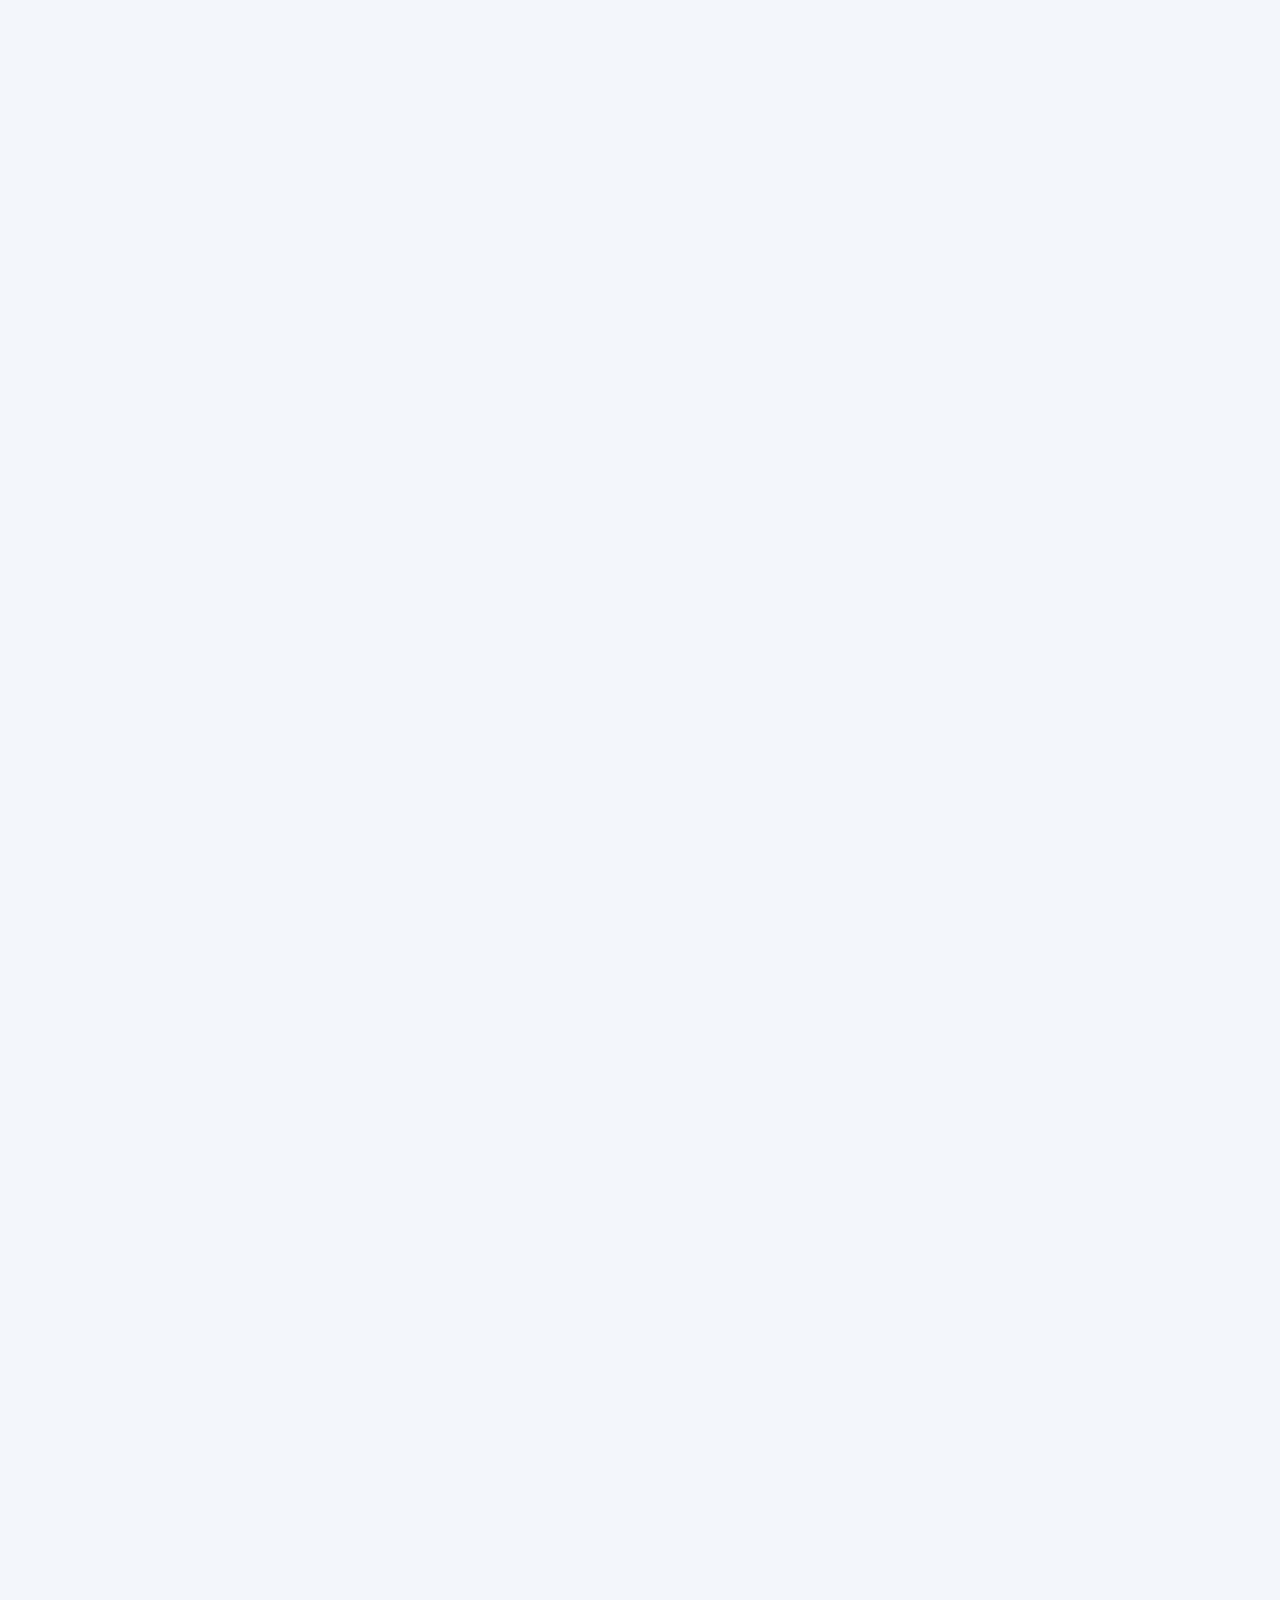
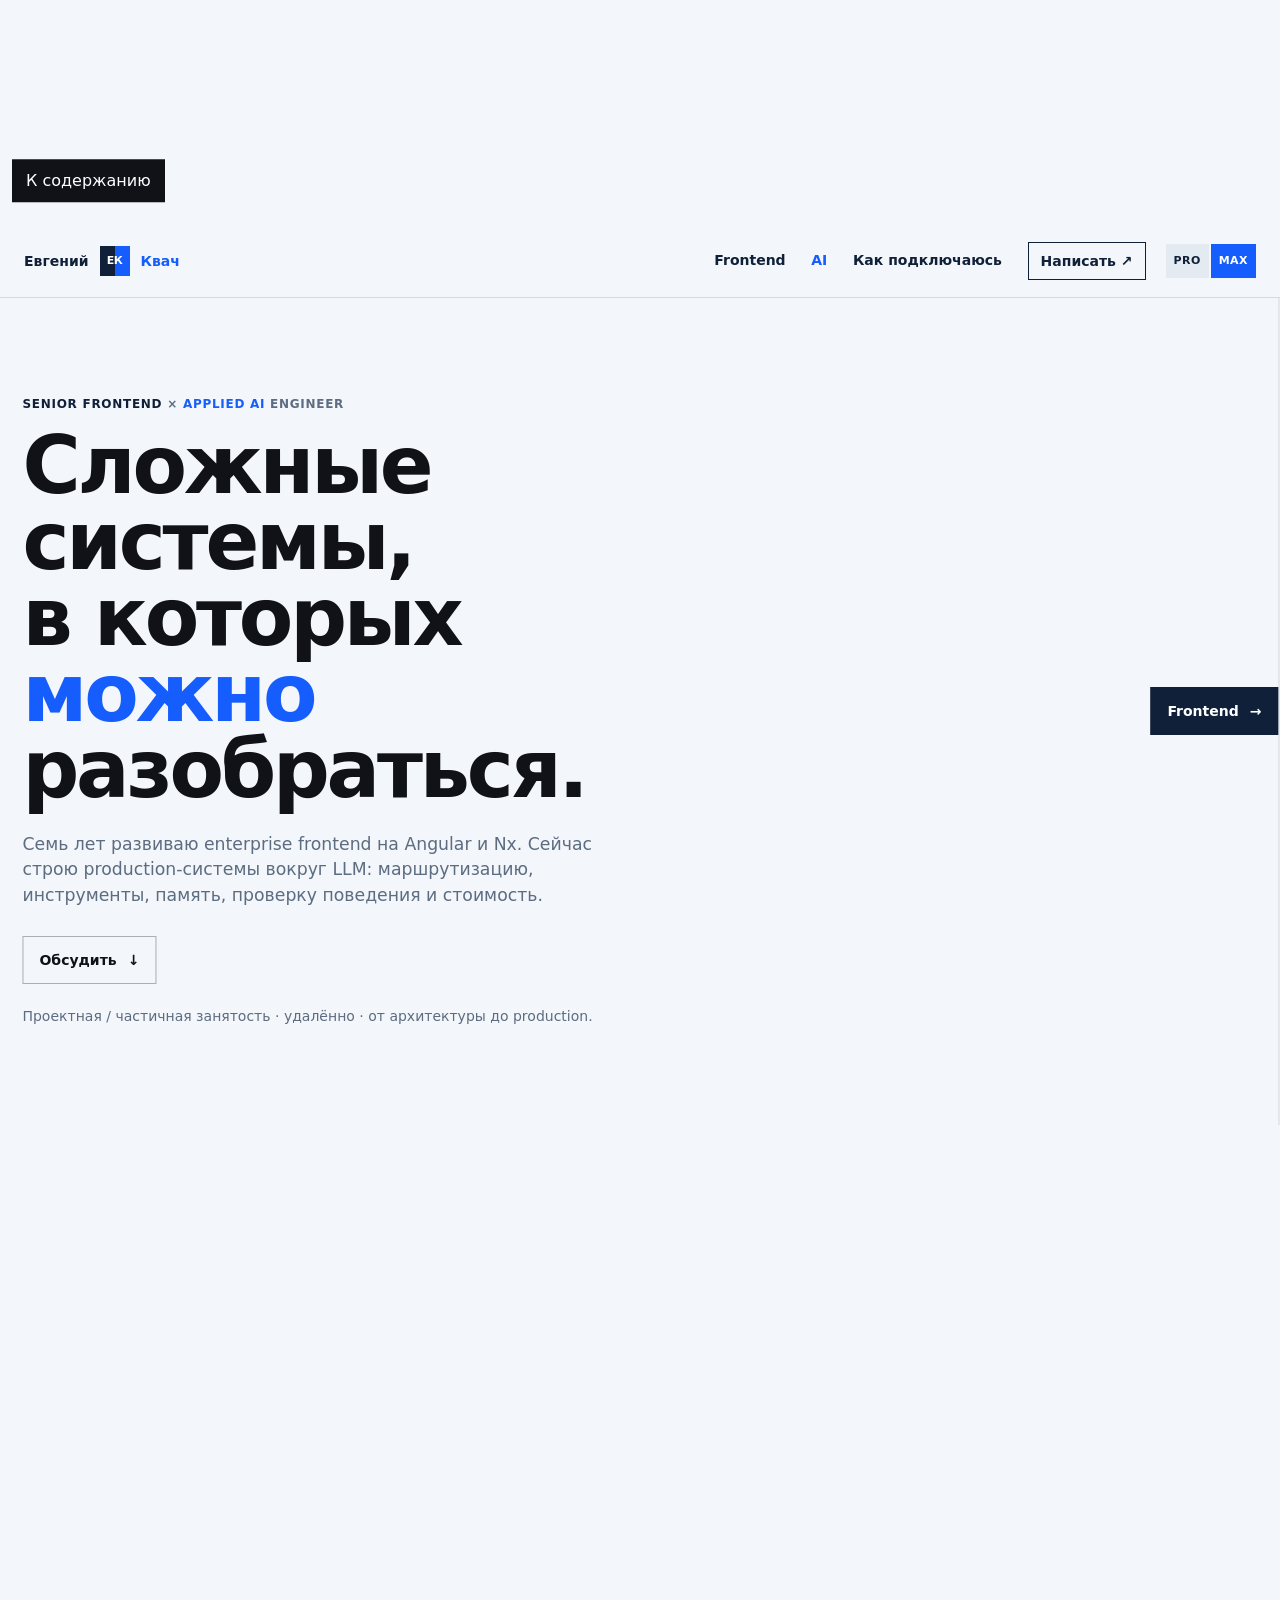
==== src/index.html @ 1b1296f4 "feat: loop evidence scroll continuously" ====
<!doctype html>
<html lang="ru">
  <head>
    <meta charset="utf-8" />
    <meta name="viewport" content="width=device-width, initial-scale=1" />
    <meta
      name="description"
      content="Евгений Квач · Senior Frontend × Applied AI Engineer. Сложные системы от архитектуры до production."
    />
    <title>Евгений Квач · Senior Frontend × Applied AI Engineer</title>
    <link rel="canonical" href="https://eugenekvach.ru/" />
    <link rel="icon" href="./assets/favicon.svg" type="image/svg+xml" />
    <meta property="og:type" content="website" />
    <meta property="og:locale" content="ru_RU" />
    <meta property="og:url" content="https://eugenekvach.ru/" />
    <meta property="og:title" content="Евгений Квач · Senior Frontend × Applied AI Engineer" />
    <meta property="og:description" content="Сложные системы от архитектуры до production." />
    <meta property="og:image" content="https://eugenekvach.ru/assets/og.jpg" />
    <meta property="og:image:width" content="1200" />
    <meta property="og:image:height" content="630" />
    <meta property="og:image:alt" content="Евгений Квач · Senior Frontend × Applied AI Engineer" />
    <meta name="twitter:card" content="summary_large_image" />
    <link rel="stylesheet" href="./styles.css?v=374b3c60e534" />
    <link rel="stylesheet" href="./evidence.css?v=095c9b9602f4" />
    <script type="application/ld+json">
      {
        "@context": "https://schema.org",
        "@type": "Person",
        "name": "Евгений Квач",
        "alternateName": "Eugene Kvach",
        "url": "https://eugenekvach.ru/",
        "email": "mailto:evpavl@bk.ru",
        "jobTitle": "Senior Frontend × Applied AI Engineer",
        "description": "Product engineer: enterprise-фронтенд на Angular/Nx и production-системы вокруг LLM.",
        "knowsAbout": ["Frontend Engineering", "Angular", "Nx", "TypeScript", "Applied AI", "LLM", "AI agents", "Software architecture"],
        "sameAs": ["https://t.me/euhoo"]
      }
    </script>
  </head>
  <body class="evidence-page">
    <a class="skip-link" href="#content">К содержанию</a>

    <header class="concept-header">
      <div class="concept-frame concept-header__inner">
        <div class="concept-brand" role="group" aria-label="Евгений Квач">
          <button class="concept-brand__name" type="button" data-density="min" aria-pressed="false">Евгений</button>
          <a class="concept-brand__mark" href="#content" aria-label="Евгений Квач, начало страницы">ЕК</a>
          <button class="concept-brand__surname" type="button" data-density="max" aria-pressed="true">Квач</button>
        </div>
        <div class="evidence-header-tools">
          <nav class="concept-nav evidence-nav" aria-label="Навигация по разделам">
            <a href="#frontend">Frontend</a>
            <a href="#ai">AI</a>
            <a href="#engagement">Как подключаюсь</a>
            <a class="concept-nav__contact" href="https://t.me/euhoo">Написать ↗</a>
          </nav>
          <div class="evidence-density" role="group" aria-label="Режим просмотра">
            <button type="button" data-density="min" aria-pressed="false">PRO</button>
            <button type="button" data-density="max" aria-pressed="true">MAX</button>
          </div>
        </div>
      </div>
    </header>

    <main id="content" tabindex="-1">
      <div class="evidence-scroll-story">
        <div class="evidence-story-snaps" aria-hidden="true"></div>

        <div class="evidence-scroll-story__sticky">
          <div class="evidence-scroll-story__track">
            <section class="evidence-screen evidence-story-panel evidence-story-panel--hero" aria-labelledby="evidence-title">
              <div class="concept-frame evidence-hero">
                <div class="evidence-hero__copy">
                  <p class="concept-kicker"><span class="evidence-tone--frontend">Senior Frontend</span> × <span class="evidence-tone--ai">Applied AI</span> Engineer</p>
                  <h1 id="evidence-title">Сложные системы, в которых <span class="evidence-word--ai">можно</span> разобраться.</h1>
                  <p class="evidence-hero__lead">Семь лет развиваю enterprise frontend на Angular и Nx. Сейчас строю production-системы вокруг LLM: маршрутизацию, инструменты, память, проверку поведения и стоимость.</p>
                  <p class="evidence-hero__min-only">Frontend · AI · от идеи до production.</p>
                  <div class="evidence-screen-actions" aria-label="Переходы и контакт">
                    <a class="concept-button evidence-action evidence-action--frontend" href="#frontend">Frontend <span aria-hidden="true">→</span></a>
                    <a class="concept-button evidence-action evidence-action--line" href="#engagement">Обсудить <span aria-hidden="true">↓</span></a>
                    <a class="concept-button evidence-action evidence-action--line evidence-min-resume" href="./assets/resumes/eugene-kvach-engineer-resume.pdf" download>Резюме <span aria-hidden="true">↓</span></a>
                  </div>
                  <p class="evidence-hero__note">Проектная / частичная занятость · удалённо · от архитектуры до production.</p>
                  <div class="evidence-min-connect" aria-label="Как подключаюсь">
                    <p>Сначала разбираюсь, что действительно нужно. Бэкграунд продаж помогает докопаться до причины, а инженерная практика превращает её в работающий план.</p>
                    <ul>
                      <li><strong>Аудит</strong><span>причина, приоритеты, путь исправления</span></li>
                      <li><strong>Frontend</strong><span>платформа, процессы, миграции</span></li>
                      <li><strong>AI</strong><span>сценарий, система, quality loop</span></li>
                    </ul>
                  </div>
                </div>
              </div>
            </section>

            <section class="evidence-screen evidence-panel evidence-panel--frontend" id="frontend" aria-labelledby="frontend-title">
              <a class="concept-button evidence-scene-nav evidence-scene-nav--back evidence-scene-nav--frontend" href="#content" aria-label="К началу страницы"><span aria-hidden="true">←</span></a>
              <div class="evidence-panel__inner">
                <div class="evidence-panel__copy">
                  <p class="concept-kicker">Frontend</p>
                  <h2 id="frontend-title">Frontend, который выдерживает рост продукта.</h2>
                  <p>Angular/Nx-платформа, сложные процессы и миграции с ясными границами и без остановки разработки.</p>
                  <div class="evidence-screen-actions" aria-label="Frontend-переходы">
                    <button class="concept-button evidence-action evidence-action--line" type="button" data-open-detail="frontend-detail" aria-haspopup="dialog">Подробнее <span aria-hidden="true">→</span></button>
                    <a class="concept-button evidence-action evidence-action--line" href="./assets/resumes/eugene-kvach-senior-frontend-engineer.pdf" target="_blank" rel="noopener">Резюме · PDF <span aria-hidden="true">↗</span></a>
                    <a class="concept-button evidence-action evidence-action--line" href="https://hh.ru/resume/c256ba2fff10d82faf0039ed1f62546f367876?hhtmFrom=applicant_profile" target="_blank" rel="noopener">Резюме · hh.ru <span aria-hidden="true">↗</span></a>
                    <a class="concept-button evidence-action evidence-action--ai" href="#ai">AI <span aria-hidden="true">→</span></a>
                  </div>
                </div>

                <aside class="evidence-proof-rail evidence-proof-rail--frontend" aria-label="Доказательства frontend-практики">
                  <figure class="evidence-proof-portrait">
                    <img src="./assets/eugene-kvach.jpg" width="959" height="1280" alt="Евгений Квач" />
                    <figcaption>Frontend</figcaption>
                  </figure>
                  <ol class="evidence-proof-facts">
                    <li><span>Опыт</span><strong>7+ лет</strong><small>TypeScript / Angular</small></li>
                    <li><span>Платформа</span><strong>4 приложения</strong><small>+ shared UI-библиотека</small></li>
                  </ol>
                </aside>
              </div>
            </section>

            <section class="evidence-screen evidence-panel evidence-panel--ai" id="ai" aria-labelledby="ai-title">
              <a class="concept-button evidence-scene-nav evidence-scene-nav--back evidence-scene-nav--ai" href="#frontend" aria-label="К разделу Frontend"><span aria-hidden="true">←</span></a>
              <div class="evidence-panel__inner">
                <div class="evidence-panel__copy">
                  <p class="concept-kicker">Applied AI</p>
                  <h2 id="ai-title">AI-функция: система вокруг модели.</h2>
                  <p>Routing, агенты, tools, память, evals и экономика LLM-фичи вместе с интерфейсом и эксплуатацией.</p>
                  <div class="evidence-screen-actions" aria-label="AI-переходы">
                    <button class="concept-button evidence-action evidence-action--line" type="button" data-open-detail="jarwis-detail" aria-haspopup="dialog">Подробнее <span aria-hidden="true">→</span></button>
                    <a class="concept-button evidence-action evidence-action--line" href="./assets/resumes/eugene-kvach-ai-engineer.pdf" target="_blank" rel="noopener">Резюме · PDF <span aria-hidden="true">↗</span></a>
                    <a class="concept-button evidence-action evidence-action--line" href="https://hh.ru/resume/bbcb4809ff10d845c70039ed1f307a305a5570?hhtmFrom=applicant_profile" target="_blank" rel="noopener">Резюме · hh.ru <span aria-hidden="true">↗</span></a>
                  </div>
                  <a class="concept-button evidence-action evidence-action--frontend evidence-action--engagement" href="#engagement">Как подключаюсь <span aria-hidden="true">↓</span></a>
                </div>

                <aside class="evidence-proof-rail evidence-proof-rail--ai" aria-label="Доказательства AI-практики">
                  <ol class="evidence-proof-facts">
                    <li><span>Fast-path</span><strong>~31 мс</strong><small>без LLM</small></li>
                    <li><span>Cache hit</span><strong>36 → 50%</strong><small>около −22% input cost</small></li>
                    <li><span>Качество</span><strong>2454</strong><small>теста в 277 suites</small></li>
                  </ol>
                  <figure class="evidence-proof-portrait">
                    <img src="./assets/eugene-kvach.jpg" width="959" height="1280" alt="" />
                    <figcaption>Applied AI</figcaption>
                  </figure>
                </aside>
              </div>
            </section>

            <section class="evidence-screen evidence-engagement" id="engagement" aria-labelledby="engagement-title">
              <a class="concept-button evidence-scene-nav evidence-scene-nav--up" href="#content" aria-label="К началу страницы"><span class="evidence-scene-nav__icon" aria-hidden="true">↑</span><span class="evidence-scene-nav__label" aria-hidden="true">Content</span></a>
              <div class="concept-frame evidence-engagement__inner">
                <div>
                  <p class="concept-kicker">Как подключаюсь</p>
                  <h2 id="engagement-title">Одна пара рук — от идеи до прода.</h2>
                </div>
                <div class="evidence-engagement__copy">
                  <p>Сначала разбираюсь, что действительно нужно. Бэкграунд продаж помогает докопаться до причины, а инженерная практика превращает её в работающий план.</p>
                  <ul class="evidence-engagement__services" aria-label="Форматы подключения">
                    <li><strong>Аудит</strong><span>причина, приоритеты, путь исправления</span></li>
                    <li><strong>Frontend</strong><span>платформа, процессы, миграции</span></li>
                    <li><strong>AI</strong><span>сценарий, система, quality loop</span></li>
                  </ul>
                  <div class="evidence-screen-actions">
                    <a class="concept-button evidence-action evidence-action--inverse" href="https://t.me/euhoo">Написать в Telegram ↗</a>
                    <a class="concept-button evidence-action evidence-action--inverse" href="./assets/resumes/eugene-kvach-engineer-resume.pdf" download>Резюме <span aria-hidden="true">↓</span></a>
                  </div>
                  <p class="evidence-engagement__note">Гильдия научила договариваться о качестве на масштабе. Продажи: слушать, копать контекст и делать следующий шаг конкретным. Разработка — инженерному мышлению.</p>
                </div>
              </div>
            </section>
          </div>
        </div>
      </div>
    </main>

    <dialog class="evidence-detail evidence-detail--frontend" id="frontend-detail" aria-labelledby="frontend-detail-title">
      <article class="evidence-detail__sheet">
        <header class="evidence-detail__header">
          <div>
            <p class="concept-kicker">Frontend · подробно</p>
            <h2 id="frontend-detail-title">Одна платформа для четырёх приложений.</h2>
          </div>
          <button class="evidence-detail__close" type="button" data-close-detail aria-label="Закрыть подробности frontend">×</button>
        </header>
        <p class="evidence-detail__lead">Enterprise frontend: система границ, контрактов и повторяемых решений, которая не останавливает продукт при следующем изменении.</p>
        <dl class="evidence-detail__metrics" aria-label="Ключевые факты frontend-практики">
          <div><dt>7+ лет</dt><dd>Angular и Nx</dd></div>
          <div><dt>4</dt><dd>приложения</dd></div>
          <div><dt>8 → 21</dt><dd>Angular без паузы</dd></div>
          <div><dt>~300</dt><dd>коллег в гильдии</dd></div>
        </dl>
        <section class="evidence-detail__section" aria-labelledby="frontend-detail-system-title">
          <h3 id="frontend-detail-system-title">Что держит платформу</h3>
          <ul class="evidence-detail__list">
            <li><strong>Nx monorepo</strong><span>Apps, libs и управляемые билды.</span></li>
            <li><strong>Shared UI</strong><span>Общие компоненты вместо копирования.</span></li>
            <li><strong>Dynamic forms</strong><span>Сложные процессы описываются схемой.</span></li>
            <li><strong>Contract-first</strong><span>Типизированные клиенты из контракта.</span></li>
          </ul>
        </section>
        <div class="evidence-detail__links">
          <a class="concept-button evidence-action evidence-action--frontend" href="./assets/resumes/eugene-kvach-senior-frontend-engineer.pdf" target="_blank" rel="noopener">Резюме Frontend · PDF <span aria-hidden="true">↗</span></a>
          <a class="concept-button evidence-action evidence-action--line" href="https://hh.ru/resume/c256ba2fff10d82faf0039ed1f62546f367876?hhtmFrom=applicant_profile" target="_blank" rel="noopener">Резюме · hh.ru <span aria-hidden="true">↗</span></a>
        </div>
      </article>
    </dialog>

    <dialog class="evidence-detail evidence-detail--ai" id="jarwis-detail" aria-labelledby="jarwis-detail-title">
      <article class="evidence-detail__sheet">
        <header class="evidence-detail__header">
          <div>
            <p class="concept-kicker">Jarwis · подробно</p>
            <h2 id="jarwis-detail-title">Production AI: система вокруг модели.</h2>
          </div>
          <button class="evidence-detail__close" type="button" data-close-detail aria-label="Закрыть подробности AI">×</button>
        </header>
        <p class="evidence-detail__lead">В Jarwis агенты, domain tools, память, deterministic paths и сценарные проверки собраны в один production-контур.</p>
        <dl class="evidence-detail__metrics" aria-label="Ключевые результаты Jarwis">
          <div><dt>~31 мс</dt><dd>fast-path</dd></div>
          <div><dt>36 → 50%</dt><dd>cache hit</dd></div>
          <div><dt>−22%</dt><dd>input cost</dd></div>
          <div><dt>2454</dt><dd>теста / 277 suites</dd></div>
        </dl>
        <section class="evidence-detail__section" aria-labelledby="jarwis-detail-decisions-title">
          <h3 id="jarwis-detail-decisions-title">Что делает поведение предсказуемым</h3>
          <ul class="evidence-detail__list">
            <li><strong>Fast-path</strong><span>Известные триггеры обходят модель.</span></li>
            <li><strong>Cache-first</strong><span>Стабильный prompt prefix снижает стоимость.</span></li>
            <li><strong>Scenario harness</strong><span>Проверяет диалог целиком до релиза.</span></li>
            <li><strong>Memory lifecycle</strong><span>Recall, TTL, нормализация и дедупликация.</span></li>
          </ul>
        </section>
        <div class="evidence-detail__links">
          <a class="concept-button evidence-action evidence-action--ai" href="./assets/resumes/eugene-kvach-ai-engineer.pdf" target="_blank" rel="noopener">Резюме AI · PDF <span aria-hidden="true">↗</span></a>
          <a class="concept-button evidence-action evidence-action--line" href="https://hh.ru/resume/bbcb4809ff10d845c70039ed1f307a305a5570?hhtmFrom=applicant_profile" target="_blank" rel="noopener">Резюме · hh.ru <span aria-hidden="true">↗</span></a>
        </div>
      </article>
    </dialog>

    <script src="./evidence.js?v=0204f432faed" defer></script>
  </body>
</html>
---- src/styles.css ----
:root {
  color-scheme: light;
  --canvas: #f3f5f8;
  --paper: #ffffff;
  --ink: #101217;
  --ink-raised: #171a20;
  --muted: #5d6470;
  --line: #d7dbe3;
  --line-strong: #a8afb9;
  --blue: #175cff;
  --blue-dark: #0e42bd;
  --blue-soft: #e7edff;
  --dark-muted: #aeb6c5;
  --dark-line: #303641;
  --dark-line-strong: #4a5260;
  --dark-panel: #262b34;
  --blue-on-dark: #dbe4ff;
  --shell: min(1360px, calc(100vw - 64px));
  --route-shadow: 18px 22px 50px rgb(28 38 60 / 8%);
}

*,
*::before,
*::after {
  box-sizing: border-box;
}

html {
  scroll-behavior: smooth;
}

body {
  margin: 0;
  overflow-x: hidden;
  background: var(--canvas);
  color: var(--ink);
  font-family: "Onest", "Helvetica Neue", Arial, sans-serif;
  font-size: 16px;
  line-height: 1.5;
  -webkit-font-smoothing: antialiased;
  text-rendering: optimizeLegibility;
}

a {
  color: inherit;
  text-decoration: none;
}

img {
  display: block;
  max-width: 100%;
}

::selection {
  background: var(--blue);
  color: var(--paper);
}

.shell {
  width: var(--shell);
  margin-inline: auto;
}

.skip-link {
  position: fixed;
  top: 12px;
  left: 12px;
  z-index: 100;
  padding: 10px 14px;
  background: var(--ink);
  color: var(--paper);
  transform: translateY(-160%);
}

.skip-link:focus {
  transform: translateY(0);
}

:focus-visible {
  outline: 3px solid var(--blue);
  outline-offset: 4px;
}

.site-header {
  position: sticky;
  top: 0;
  z-index: 20;
  background: rgb(243 245 248 / 96%);
}

.header-inner {
  min-height: 88px;
  display: flex;
  align-items: center;
  justify-content: space-between;
  gap: 32px;
  border-bottom: 1px solid var(--line);
}

.identity {
  display: flex;
  align-items: center;
  gap: 14px;
  font-size: 15px;
  font-weight: 600;
}

.identity__mark {
  display: grid;
  width: 34px;
  height: 34px;
  place-items: center;
  background: linear-gradient(90deg, var(--ink) 50%, var(--blue) 50%);
  color: var(--paper);
  font-size: 12px;
  letter-spacing: -0.02em;
}

.site-nav {
  display: flex;
  align-items: center;
  gap: clamp(20px, 2.5vw, 34px);
  font-size: 14px;
  font-weight: 500;
}

.site-nav a {
  display: flex;
  align-items: center;
  gap: 8px;
}

.nav-dot {
  width: 8px;
  height: 8px;
  border: 2px solid var(--ink);
  border-radius: 50%;
}

.nav-dot--ai {
  border-color: var(--blue);
}

.site-nav a:not(.site-nav__contact) {
  transition: color 180ms ease-out;
}

.site-nav a:not(.site-nav__contact):hover,
.site-nav a:not(.site-nav__contact):focus-visible {
  color: var(--blue);
}

.site-nav__contact {
  margin-left: 4px;
  padding: 11px 15px;
  background: var(--paper);
  border: 1px solid var(--line-strong);
  transition: border-color 180ms ease-out, background-color 180ms ease-out;
}

.site-nav__contact:hover,
.site-nav__contact:focus-visible {
  background: var(--blue-soft);
  border-color: var(--blue);
}

.hero {
  min-height: calc(100svh - 88px);
  padding: clamp(52px, 6vw, 92px) 0 64px;
  display: grid;
  grid-template-columns: minmax(0, 1.06fr) minmax(520px, 0.94fr);
  align-items: center;
  gap: clamp(48px, 7vw, 112px);
}

.hero__copy {
  max-width: 720px;
}

.role {
  margin: 0 0 32px;
  color: var(--muted);
  font-size: 13px;
  font-weight: 600;
  letter-spacing: 0.01em;
}

.role span {
  margin: 0 7px;
  color: var(--blue);
}

h1 {
  overflow-wrap: break-word;
  text-wrap: balance;
}

h2,
h3 {
  overflow-wrap: normal;
  hyphens: none;
  text-wrap: balance;
}

p {
  overflow-wrap: break-word;
}

h1 {
  max-width: 11.6ch;
  margin: 0;
  font-size: clamp(58px, 6.4vw, 94px);
  line-height: 0.98;
  letter-spacing: -0.04em;
  font-weight: 600;
}

h1 em {
  color: var(--blue);
  font-style: normal;
}

.hero__lead {
  max-width: 640px;
  margin: 34px 0 0;
  color: var(--muted);
  font-size: clamp(17px, 1.35vw, 20px);
  line-height: 1.6;
}

.hero__actions {
  margin-top: 36px;
  display: flex;
  align-items: center;
  gap: 26px;
}

.button {
  min-height: 52px;
  display: inline-flex;
  align-items: center;
  justify-content: center;
  gap: 28px;
  font-size: 15px;
  font-weight: 600;
}

.button--primary {
  min-width: 195px;
  padding: 0 18px;
  background: var(--ink);
  color: var(--paper);
  transition: background-color 180ms ease-out, transform 180ms ease-out;
}

.button--primary:hover,
.button--primary:focus-visible {
  background: var(--blue);
  transform: translateY(-2px);
}

.button--quiet {
  border-bottom: 1px solid var(--line-strong);
}

.button--quiet:hover,
.button--quiet:focus-visible {
  border-color: var(--ink);
}

.button__short {
  display: none;
}

.route {
  min-width: 0;
  margin: 0;
  background: var(--paper);
  border: 1px solid var(--line);
  box-shadow: var(--route-shadow);
}

.route__meta,
.route__legend {
  min-height: 52px;
  padding: 0 18px;
  display: flex;
  align-items: center;
  justify-content: space-between;
  color: var(--muted);
  font-size: 11px;
  font-weight: 600;
  letter-spacing: 0.04em;
  text-transform: uppercase;
}

.route__meta {
  border-bottom: 1px solid var(--line);
}

.route__canvas {
  position: relative;
  aspect-ratio: 1 / 1;
  min-height: 0;
  overflow: hidden;
}

.route__canvas::before,
.request-map__body::before,
.platform::before,
.ai-stack__canvas::before {
  content: "";
  position: absolute;
  inset: 0;
  background-image:
    linear-gradient(to right, rgb(16 18 23 / 4%) 1px, transparent 1px),
    linear-gradient(to bottom, rgb(16 18 23 / 4%) 1px, transparent 1px);
  background-size: 10% 10%;
  pointer-events: none;
}

.route svg {
  position: absolute;
  inset: 0;
  width: 100%;
  height: 100%;
}

.track {
  fill: none;
  stroke-width: 8;
  stroke-linecap: square;
  stroke-linejoin: round;
  stroke-dasharray: 1;
  stroke-dashoffset: 0;
  animation: route-arrival 900ms cubic-bezier(0.16, 1, 0.3, 1) both;
}

.track--ai {
  stroke: var(--blue);
}

.track--frontend {
  stroke: var(--ink);
  animation-delay: 120ms;
}

.station circle,
circle.station {
  fill: var(--paper);
  stroke-width: 7;
}

.station--ai circle {
  stroke: var(--blue);
}

.station--frontend circle {
  stroke: var(--ink);
}

.station--junction {
  stroke: var(--paper);
  fill: var(--ink);
}

.station--terminal {
  stroke: var(--paper);
  fill: var(--blue);
}

.route__label,
.route__metric,
.route__junction,
.route__terminal {
  position: absolute;
  z-index: 1;
}

.route__label {
  display: grid;
  gap: 2px;
}

.route__label > span,
.route__terminal > span {
  color: var(--muted);
  font-size: 10px;
  font-weight: 700;
  letter-spacing: 0.07em;
  text-transform: uppercase;
}

.route__label strong {
  font-size: 19px;
  letter-spacing: -0.02em;
}

.route__label small,
.route__terminal small {
  color: var(--muted);
  font-size: 11px;
}

a.route__label strong {
  display: inline-block;
  border-bottom: 1px solid transparent;
  transition: border-color 180ms ease-out, color 180ms ease-out;
}

a.route__label:hover strong,
a.route__label:focus-visible strong {
  border-color: currentColor;
}

a.route__label--ai:hover strong,
a.route__label--ai:focus-visible strong {
  color: var(--blue);
}

.route__label--ai {
  top: 7.5%;
  left: 15%;
}

.route__label--frontend {
  left: 15%;
  bottom: 5.5%;
}

.route__metric {
  padding: 10px 12px;
  display: grid;
  gap: 2px;
  background: var(--paper);
  border: 1px solid var(--line);
}

.route__metric strong {
  font-size: 14px;
}

.route__metric span {
  color: var(--muted);
  font-size: 10px;
}

.route__metric--speed {
  top: 29%;
  left: 48.5%;
}

.route__metric--years {
  left: 43%;
  bottom: 24%;
}

.route__junction {
  left: 48%;
  top: 53%;
  transform: translate(-14%, 18px);
  display: grid;
  gap: 1px;
  padding: 7px 10px;
  background: var(--paper);
}

.route__junction span {
  color: var(--muted);
  font-size: 9px;
  text-transform: uppercase;
  letter-spacing: 0.05em;
}

.route__junction strong {
  font-size: 12px;
}

.route__terminal {
  top: 50%;
  right: 1.7%;
  width: 25%;
  padding: 14px;
  display: grid;
  gap: 3px;
  background: var(--ink);
  color: var(--paper);
  transform: translateY(-50%);
  transition: background-color 180ms ease-out, transform 180ms ease-out;
}

.route__terminal > span,
.route__terminal small {
  color: var(--dark-muted);
}

.route__terminal strong {
  font-size: 18px;
}

.route__terminal:hover,
.route__terminal:focus-visible {
  background: var(--blue-dark);
  transform: translateY(calc(-50% - 2px));
}

.route__legend {
  min-height: 58px;
  justify-content: flex-start;
  gap: 18px;
  border-top: 1px solid var(--line);
  text-transform: none;
  letter-spacing: 0;
}

.route__legend span {
  display: inline-flex;
  align-items: center;
  gap: 7px;
}

.route__dot {
  width: 9px;
  height: 9px;
  border: 2px solid currentColor;
  border-radius: 50%;
}

.route__dot--ai {
  color: var(--blue);
}

.route__dot--frontend {
  color: var(--ink);
}

.route__legend .route__legend-note {
  margin-left: auto;
  text-align: right;
}

.case {
  padding: clamp(104px, 10vw, 156px) 0;
  background: var(--ink);
  color: var(--paper);
}

.case__header {
  margin-bottom: 72px;
}

.destination {
  margin: 0 0 34px;
  display: flex;
  align-items: center;
  gap: 10px;
  color: var(--blue-on-dark);
  font-size: 12px;
  font-weight: 600;
}

.destination__dot {
  width: 12px;
  height: 12px;
  border: 3px solid var(--blue);
  border-radius: 50%;
}

.offer .destination {
  color: var(--muted);
  font-weight: 600;
}

.case__heading {
  display: grid;
  grid-template-columns: minmax(260px, 0.55fr) minmax(0, 1.2fr);
  align-items: end;
  gap: 64px;
}

.case h2,
.frontend h2,
.lab h2,
.about h2,
.contact h2,
.ai-facts h2,
.frontend-facts h2 {
  margin: 0;
  font-size: clamp(42px, 5.4vw, 78px);
  line-height: 1.03;
  letter-spacing: -0.04em;
  font-weight: 550;
}

.case__heading > p {
  max-width: 750px;
  margin: 0;
  font-size: clamp(28px, 3.2vw, 50px);
  line-height: 1.12;
  letter-spacing: -0.035em;
}

.request-map {
  border: 1px solid var(--dark-line);
  background: var(--ink-raised);
}

.request-map__meta {
  min-height: 56px;
  padding: 0 20px;
  display: flex;
  align-items: center;
  justify-content: space-between;
  border-bottom: 1px solid var(--dark-line);
  color: var(--dark-muted);
  font-size: 11px;
  font-weight: 650;
  letter-spacing: 0.04em;
  text-transform: uppercase;
}

.request-map__body {
  position: relative;
  min-height: 430px;
  padding: 56px;
  display: grid;
  grid-template-columns: minmax(135px, 0.72fr) 80px minmax(165px, 0.9fr) 105px minmax(300px, 1.75fr);
  grid-template-rows: 1fr auto;
  align-items: center;
}

.request-map__body::before {
  background-image:
    linear-gradient(to right, rgb(255 255 255 / 4%) 1px, transparent 1px),
    linear-gradient(to bottom, rgb(255 255 255 / 4%) 1px, transparent 1px);
}

.request-node,
.request-foundation {
  position: relative;
  z-index: 1;
}

.request-node {
  min-height: 134px;
  padding: 20px;
  display: grid;
  align-content: center;
  gap: 5px;
  background: var(--ink-raised);
  border: 1px solid var(--dark-line-strong);
}

.request-node > span {
  color: var(--dark-muted);
  font-size: 10px;
  font-weight: 700;
  letter-spacing: 0.05em;
  text-transform: uppercase;
}

.request-node strong {
  font-size: clamp(17px, 1.4vw, 22px);
  line-height: 1.2;
}

.request-node small {
  color: var(--dark-muted);
  font-size: 12px;
}

.request-node--start {
  grid-column: 1;
  grid-row: 1;
}

.request-node--coordinator {
  grid-column: 3;
  grid-row: 1;
  background: var(--paper);
  color: var(--ink);
}

.request-node--coordinator > span,
.request-node--coordinator small {
  color: var(--muted);
}

.request-connector {
  position: relative;
  z-index: 0;
  height: 8px;
  background: var(--blue);
}

.request-connector--one {
  grid-column: 2;
  grid-row: 1;
}

.request-connector i {
  position: absolute;
  top: 50%;
  left: 50%;
  width: 18px;
  height: 18px;
  border: 5px solid var(--blue);
  border-radius: 50%;
  background: var(--ink-raised);
  transform: translate(-50%, -50%);
}

.request-split {
  position: relative;
  z-index: 0;
  height: 200px;
  grid-column: 4;
  grid-row: 1;
}

.request-split::before {
  content: "";
  position: absolute;
  top: 50%;
  left: 0;
  width: 52%;
  height: 8px;
  background: var(--blue);
  transform: translateY(-50%);
}

.request-split::after {
  content: "";
  position: absolute;
  top: 25%;
  right: 0;
  width: 55%;
  height: 50%;
  border-top: 8px solid var(--blue);
  border-bottom: 8px solid var(--paper);
  background: linear-gradient(var(--blue), var(--blue)) left / 8px 100% no-repeat;
}

.request-split i,
.request-split b {
  position: absolute;
  right: -8px;
  width: 18px;
  height: 18px;
  z-index: 1;
  border: 5px solid;
  border-radius: 50%;
  background: var(--ink-raised);
}

.request-split i {
  top: calc(25% - 5px);
  border-color: var(--blue);
}

.request-split b {
  bottom: calc(25% - 5px);
  border-color: var(--paper);
}

.request-branches {
  grid-column: 5;
  grid-row: 1;
  display: grid;
  gap: 28px;
}

.request-node--fast {
  border-color: var(--blue);
}

.request-node--fast strong {
  color: var(--blue-on-dark);
}

.request-foundation {
  min-height: 44px;
  margin-top: 40px;
  padding: 0 16px;
  grid-column: 3 / 6;
  grid-row: 2;
  display: flex;
  align-items: center;
  justify-content: space-between;
  gap: 20px;
  background: var(--dark-panel);
  color: var(--dark-muted);
  font-size: 11px;
}

.case__story {
  padding: 96px 0;
  display: grid;
  grid-template-columns: minmax(0, 0.8fr) minmax(0, 1.15fr);
  gap: clamp(64px, 9vw, 140px);
}

.case__summary h3 {
  max-width: 17ch;
  margin: 0;
  font-size: clamp(30px, 3.4vw, 48px);
  line-height: 1.12;
  letter-spacing: -0.035em;
  font-weight: 500;
}

.case__summary p {
  max-width: 60ch;
  margin: 28px 0 0;
  color: var(--dark-muted);
  font-size: 17px;
  line-height: 1.65;
}

.decision-list {
  position: relative;
  margin: 0;
  padding: 0;
  list-style: none;
}

.decision-list::before {
  content: "";
  position: absolute;
  top: 12px;
  bottom: 12px;
  left: 8px;
  width: 3px;
  background: var(--blue);
}

.decision-list li {
  position: relative;
  padding: 0 0 44px 48px;
}

.decision-list li:last-child {
  padding-bottom: 0;
}

.decision-list__station {
  position: absolute;
  top: 3px;
  left: 0;
  width: 19px;
  height: 19px;
  border: 5px solid var(--blue);
  border-radius: 50%;
  background: var(--ink);
}

.decision-list strong {
  font-size: 20px;
}

.decision-list p {
  max-width: 54ch;
  margin: 8px 0 0;
  color: var(--dark-muted);
  line-height: 1.6;
}

.proof-rail {
  position: relative;
  display: grid;
  grid-template-columns: 1.18fr 1fr 1fr;
  border-top: 1px solid var(--dark-line);
  border-bottom: 1px solid var(--dark-line);
}

.proof-rail::before {
  content: "";
  position: absolute;
  top: -4px;
  left: 0;
  width: 34%;
  height: 7px;
  background: var(--blue);
}

.proof-rail article {
  min-height: 230px;
  padding: 48px 40px 42px 0;
}

.proof-rail article + article {
  padding-left: 40px;
  border-left: 1px solid var(--dark-line);
}

.proof-rail strong {
  display: block;
  font-size: clamp(48px, 5vw, 74px);
  line-height: 1;
  letter-spacing: -0.04em;
  font-weight: 550;
  font-variant-numeric: tabular-nums;
}

.proof-rail small {
  font-size: 0.45em;
  letter-spacing: -0.02em;
}

.proof-rail p {
  max-width: 28ch;
  margin: 24px 0 0;
  color: var(--dark-muted);
}

.case__link {
  margin-top: 48px;
  padding-bottom: 9px;
  display: inline-flex;
  gap: 44px;
  border-bottom: 1px solid var(--dark-line-strong);
  font-weight: 600;
}

.case__link:hover,
.case__link:focus-visible {
  border-color: var(--blue);
  color: var(--blue-on-dark);
}

.frontend {
  padding: clamp(104px, 10vw, 156px) 0;
}

.frontend__header {
  display: grid;
  grid-template-columns: minmax(220px, 0.42fr) minmax(0, 1fr);
  gap: 64px;
}

.destination--frontend {
  color: var(--muted);
}

.destination--frontend .destination__dot {
  border-color: var(--ink);
}

.frontend__header > div {
  max-width: 980px;
}

.frontend__header h2 {
  max-width: 20ch;
}

.frontend__header > div > p {
  max-width: 70ch;
  margin: 34px 0 0;
  color: var(--muted);
  font-size: 18px;
  line-height: 1.65;
}

.platform {
  position: relative;
  margin-top: 88px;
  overflow: hidden;
  background: var(--paper);
  border: 1px solid var(--line);
}

.platform > * {
  position: relative;
  z-index: 1;
}

.platform__meta {
  min-height: 56px;
  padding: 0 20px;
  display: flex;
  align-items: center;
  justify-content: space-between;
  border-bottom: 1px solid var(--line);
  color: var(--muted);
  font-size: 11px;
  font-weight: 650;
  letter-spacing: 0.04em;
  text-transform: uppercase;
}

.platform__apps {
  padding: 64px 8% 0;
  display: grid;
  grid-template-columns: repeat(4, 1fr);
  gap: 4%;
}

.platform__apps span {
  min-height: 100px;
  display: grid;
  place-items: center;
  background: var(--paper);
  border: 1px solid var(--line-strong);
  font-size: 14px;
  font-weight: 650;
}

.platform__routes {
  height: 72px;
  padding: 0 8%;
  display: grid;
  grid-template-columns: repeat(4, 1fr);
  gap: 4%;
}

.platform__routes i {
  position: relative;
  display: block;
}

.platform__routes i::before {
  content: "";
  position: absolute;
  top: 0;
  bottom: 0;
  left: 50%;
  width: 5px;
  background: var(--ink);
  transform: translateX(-50%);
}

.platform__routes i::after {
  content: "";
  position: absolute;
  bottom: -8px;
  left: 50%;
  width: 18px;
  height: 18px;
  border: 5px solid var(--ink);
  border-radius: 50%;
  background: var(--paper);
  transform: translateX(-50%);
}

.platform__shared {
  width: 72%;
  min-height: 140px;
  margin: 0 auto;
  padding: 30px 36px;
  display: grid;
  align-content: center;
  gap: 4px;
  background: var(--ink);
  color: var(--paper);
}

.platform__shared span {
  color: var(--dark-muted);
  font-size: 10px;
  font-weight: 700;
  letter-spacing: 0.06em;
  text-transform: uppercase;
}

.platform__shared strong {
  font-size: clamp(26px, 3vw, 42px);
  letter-spacing: -0.03em;
}

.platform__shared small {
  color: var(--dark-muted);
  font-size: 13px;
}

.platform__foundation {
  min-height: 72px;
  margin-top: 56px;
  padding: 0 8%;
  display: flex;
  align-items: center;
  justify-content: space-between;
  gap: 24px;
  border-top: 1px solid var(--line);
  color: var(--muted);
  font-size: 12px;
}

.frontend__facts {
  margin-top: 88px;
  display: grid;
  grid-template-columns: minmax(200px, 0.42fr) minmax(0, 1fr);
  gap: 64px;
}

.frontend__facts > p {
  margin: 5px 0 0;
  color: var(--muted);
  font-size: 13px;
}

.frontend__facts ul {
  position: relative;
  margin: 0;
  padding: 0;
  list-style: none;
}

.frontend__facts ul::before {
  content: "";
  position: absolute;
  top: 18px;
  bottom: 18px;
  left: 8px;
  width: 3px;
  background: var(--ink);
}

.frontend__facts li {
  position: relative;
  min-height: 88px;
  padding: 9px 0 28px 48px;
  display: grid;
  grid-template-columns: minmax(220px, 0.7fr) 1fr;
  gap: 28px;
  border-bottom: 1px solid var(--line);
}

.frontend__facts li + li {
  padding-top: 28px;
}

.fact-station {
  position: absolute;
  top: 14px;
  left: 0;
  width: 19px;
  height: 19px;
  border: 5px solid var(--ink);
  border-radius: 50%;
  background: var(--canvas);
}

.frontend__facts li + li .fact-station {
  top: 33px;
}

.frontend__facts strong {
  font-size: 19px;
}

.frontend__facts small {
  color: var(--muted);
  font-size: 14px;
  line-height: 1.5;
}

.lab {
  padding: clamp(96px, 9vw, 140px) 0;
  background: var(--paper);
}

.lab__inner {
  display: grid;
  grid-template-columns: minmax(280px, 0.75fr) minmax(0, 1.25fr);
  gap: clamp(64px, 9vw, 140px);
}

.lab__header > p,
.about__copy > p:first-child {
  margin: 0 0 30px;
  color: var(--muted);
  font-size: 13px;
}

.lab h2 {
  max-width: 11ch;
  font-size: clamp(42px, 4.5vw, 66px);
}

.lab__list {
  border-top: 1px solid var(--ink);
}

.lab__list article {
  min-height: 104px;
  padding: 24px 0;
  display: grid;
  grid-template-columns: minmax(150px, 0.65fr) minmax(220px, 1fr) auto;
  align-items: center;
  gap: 28px;
  border-bottom: 1px solid var(--line);
}

.lab__list code {
  font-family: inherit;
  font-size: 15px;
  font-weight: 700;
}

.lab__list p {
  margin: 0;
  color: var(--muted);
}

.lab__list span {
  color: var(--muted);
  font-size: 11px;
  white-space: nowrap;
}

.about {
  padding: clamp(104px, 10vw, 156px) 0;
  display: grid;
  grid-template-columns: minmax(280px, 0.65fr) minmax(0, 1fr);
  align-items: center;
  gap: clamp(64px, 10vw, 160px);
}

.about__portrait {
  margin: 0;
}

.about__portrait img {
  width: 100%;
  max-height: 580px;
  object-fit: cover;
  object-position: 50% 35%;
  filter: saturate(0.72) contrast(1.04);
}

.about__portrait figcaption {
  padding-top: 12px;
  display: flex;
  justify-content: space-between;
  color: var(--muted);
  font-size: 11px;
}

.about__copy {
  max-width: 720px;
}

.about__copy h2 {
  max-width: 13ch;
}

.about__copy > p:last-child {
  max-width: 62ch;
  margin: 36px 0 0;
  color: var(--muted);
  font-size: 18px;
  line-height: 1.7;
}

.contact {
  padding: clamp(96px, 10vw, 148px) 0;
  background: var(--blue);
  color: var(--paper);
}

.contact__route {
  margin: 0 0 48px;
  display: flex;
  align-items: center;
  gap: 10px;
  color: var(--blue-on-dark);
  font-size: 12px;
  font-weight: 600;
}

.contact__route i {
  width: 12px;
  height: 12px;
  border: 3px solid var(--paper);
  border-radius: 50%;
}

.contact h2 {
  max-width: 14ch;
  font-size: clamp(50px, 7vw, 94px);
}

.contact__footer {
  margin-top: 64px;
  padding-top: 32px;
  display: flex;
  align-items: end;
  justify-content: space-between;
  gap: 48px;
  border-top: 1px solid rgb(255 255 255 / 38%);
}

.contact__footer p {
  max-width: 62ch;
  margin: 0;
  color: var(--blue-on-dark);
  font-size: 18px;
  line-height: 1.65;
}

.button--contact {
  min-width: 232px;
  padding: 0 18px;
  justify-content: space-between;
  background: var(--paper);
  color: var(--ink);
  transition: background-color 180ms ease-out, transform 180ms ease-out;
}

.button--contact:hover,
.button--contact:focus-visible {
  background: var(--ink);
  color: var(--paper);
  transform: translateY(-2px);
}

.site-footer {
  padding: 44px 0;
  background: var(--ink);
  color: var(--paper);
}

.footer-inner {
  display: grid;
  grid-template-columns: 1fr auto auto auto;
  align-items: end;
  gap: 48px;
  color: var(--dark-muted);
  font-size: 12px;
}

.footer-inner > div {
  display: grid;
  gap: 4px;
}

.footer-inner strong,
.footer-inner a {
  color: var(--paper);
}

.footer-inner a {
  padding-bottom: 4px;
  border-bottom: 1px solid var(--dark-line-strong);
}

@keyframes route-arrival {
  from {
    stroke-dashoffset: 1;
  }
}

@media (max-width: 1120px) {
  :root {
    --shell: min(100% - 48px, 900px);
  }

  .hero {
    grid-template-columns: 1fr;
    gap: 64px;
  }

  .hero__copy {
    max-width: 760px;
  }

  .route {
    width: min(100%, 690px);
  }

  .request-map__body {
    padding: 44px 32px;
    grid-template-columns: minmax(120px, 0.7fr) 54px minmax(155px, 0.9fr) 68px minmax(260px, 1.4fr);
  }

  .case__story,
  .lab__inner {
    gap: 64px;
  }

  .frontend__header,
  .frontend__facts {
    grid-template-columns: 1fr;
    gap: 36px;
  }

  .frontend__header > .destination,
  .frontend__facts > p {
    margin-bottom: 0;
  }
}

@media (max-width: 820px) {
  .site-nav {
    gap: 14px;
    font-size: 13px;
  }

  .case__heading,
  .case__story,
  .lab__inner,
  .about {
    grid-template-columns: 1fr;
  }

  .case__heading {
    align-items: start;
    gap: 28px;
  }

  .request-map__body {
    min-height: auto;
    padding: 42px;
    display: flex;
    flex-direction: column;
    align-items: stretch;
  }

  .request-node {
    width: min(100%, 520px);
    margin-inline: auto;
  }

  .request-connector--one {
    width: 7px;
    height: 58px;
    margin: 0 auto;
  }

  .request-connector i {
    top: 50%;
  }

  .request-split {
    width: 7px;
    height: 58px;
    margin: 0 auto;
    background: var(--blue);
  }

  .request-split::before,
  .request-split::after,
  .request-split i,
  .request-split b {
    display: none;
  }

  .request-branches {
    width: min(100%, 520px);
    margin-inline: auto;
  }

  .request-foundation {
    width: min(100%, 520px);
    min-height: 70px;
    margin: 28px auto 0;
    flex-wrap: wrap;
    justify-content: flex-start;
    padding-block: 16px;
  }

  .proof-rail {
    grid-template-columns: 1fr;
  }

  .proof-rail::before {
    width: 52%;
  }

  .proof-rail article {
    min-height: auto;
    padding: 38px 0;
  }

  .proof-rail article + article {
    padding-left: 0;
    border-top: 1px solid var(--dark-line);
    border-left: 0;
  }

  .platform__shared {
    width: 82%;
  }

  .about__portrait {
    width: min(100%, 520px);
  }

  .contact__footer {
    align-items: flex-start;
    flex-direction: column;
  }
}

@media (max-width: 680px) {
  :root {
    --shell: calc(100% - 32px);
  }

  .header-inner {
    min-height: 68px;
  }

  .identity {
    gap: 10px;
    font-size: 13px;
  }

  .site-nav {
    gap: 0;
  }

  .site-nav a:not(.site-nav__contact) {
    display: none;
  }

  .site-nav__contact {
    margin-left: 0;
    padding: 9px 12px;
  }

  .hero {
    min-height: auto;
    padding: 40px 0 56px;
    gap: 40px;
  }

  .role {
    margin-bottom: 24px;
    font-size: 11px;
  }

  h1 {
    max-width: none;
    font-size: clamp(44px, 12vw, 56px);
    line-height: 0.99;
  }

  .hero__lead {
    margin-top: 26px;
    font-size: 16px;
    line-height: 1.55;
  }

  .hero__actions {
    align-items: center;
    flex-direction: row;
    gap: 16px;
  }

  .button {
    min-height: 48px;
    font-size: 13px;
  }

  .button--primary {
    min-width: 166px;
    gap: 16px;
  }

  .button--quiet {
    justify-content: flex-start;
    border-bottom: 0;
  }

  .button__long {
    display: none;
  }

  .button__short {
    display: inline;
  }

  .route__meta {
    padding: 0 14px;
  }

  .route__label--ai {
    top: 9%;
    left: 10%;
  }

  .route__label--frontend {
    left: 10%;
    bottom: 7%;
  }

  .route__metric--speed {
    top: 15%;
    left: 44%;
  }

  .route__metric--years {
    left: 41%;
    bottom: 15%;
  }

  .route__junction {
    display: none;
  }

  .route__terminal {
    right: 2%;
    width: 35%;
  }

  .route__legend {
    padding: 13px 14px;
    flex-wrap: wrap;
    gap: 8px 16px;
  }

  .route__legend .route__legend-note {
    width: 100%;
    margin-left: 0;
    text-align: left;
  }

  .case,
  .frontend,
  .lab,
  .about,
  .contact {
    padding-top: 88px;
    padding-bottom: 88px;
  }

  .case__header {
    margin-bottom: 52px;
  }

  .destination {
    margin-bottom: 26px;
  }

  .case h2,
  .frontend h2,
  .lab h2,
  .about h2,
  .ai-facts h2,
  .frontend-facts h2 {
    font-size: 42px;
    line-height: 1.08;
  }

  .case__heading > p {
    font-size: 28px;
  }

  .request-map__meta {
    min-height: 62px;
    padding: 0 14px;
    align-items: flex-start;
    flex-direction: column;
    justify-content: center;
    gap: 3px;
  }

  .request-map__body {
    padding: 30px 20px;
  }

  .request-node {
    min-height: 118px;
    padding: 18px;
  }

  .request-foundation {
    display: grid;
    gap: 7px;
  }

  .case__story {
    padding: 72px 0;
    gap: 52px;
  }

  .case__summary h3 {
    font-size: 31px;
  }

  .proof-rail strong {
    font-size: 52px;
  }

  .frontend__header > div > p {
    margin-top: 26px;
    font-size: 16px;
  }

  .platform {
    margin-top: 56px;
  }

  .platform__apps {
    padding: 38px 20px 0;
    grid-template-columns: repeat(2, 1fr);
    gap: 12px;
  }

  .platform__apps span {
    min-height: 76px;
  }

  .platform__routes {
    height: 54px;
    padding: 0 20px;
    grid-template-columns: repeat(2, 1fr);
    gap: 12px;
    overflow: hidden;
  }

  .platform__routes i:nth-child(n + 3) {
    display: none;
  }

  .platform__shared {
    width: calc(100% - 40px);
    min-height: 128px;
    padding: 24px;
  }

  .platform__shared strong {
    font-size: 27px;
  }

  .platform__foundation {
    min-height: 108px;
    margin-top: 38px;
    padding: 20px;
    align-items: flex-start;
    flex-direction: column;
    justify-content: center;
    gap: 6px;
  }

  .frontend__facts {
    margin-top: 64px;
  }

  .frontend__facts li {
    min-height: 116px;
    padding-left: 42px;
    grid-template-columns: 1fr;
    gap: 8px;
  }

  .lab h2 {
    max-width: 12ch;
  }

  .lab__list article {
    min-height: 126px;
    grid-template-columns: 1fr auto;
    gap: 10px 20px;
  }

  .lab__list p {
    grid-column: 1 / -1;
    grid-row: 2;
  }

  .about {
    gap: 52px;
  }

  .about__portrait img {
    max-height: 460px;
  }

  .about__copy > p:last-child {
    margin-top: 28px;
    font-size: 16px;
  }

  .contact__route {
    margin-bottom: 36px;
  }

  .contact h2 {
    font-size: 50px;
    line-height: 1.02;
  }

  .contact__footer {
    margin-top: 48px;
    gap: 32px;
  }

  .contact__footer p {
    font-size: 16px;
  }

  .button--contact {
    width: 100%;
  }

  .footer-inner {
    grid-template-columns: 1fr;
    align-items: start;
    gap: 28px;
  }
}

@media (prefers-reduced-motion: reduce) {
  html {
    scroll-behavior: auto;
  }

  *,
  *::before,
  *::after {
    scroll-behavior: auto !important;
    animation-duration: 0.01ms !important;
    animation-iteration-count: 1 !important;
    transition-duration: 0.01ms !important;
  }
}

/* Jarwis case study */

.case-page {
  background: var(--canvas);
}

.site-nav__active {
  padding-bottom: 4px;
  border-bottom: 2px solid var(--blue);
  font-weight: 700;
}

.helper-hero {
  padding: clamp(68px, 7vw, 108px) 0 0;
  background: var(--blue);
  color: var(--paper);
}

.helper-hero__inner {
  display: grid;
  grid-template-columns: minmax(0, 1.15fr) minmax(390px, 0.75fr);
  align-items: start;
  gap: clamp(64px, 8vw, 128px);
}

.case-marker {
  margin: 0 0 32px;
  display: flex;
  align-items: center;
  gap: 10px;
  color: var(--blue-on-dark);
  font-size: 12px;
  font-weight: 600;
}

.case-marker i {
  width: 12px;
  height: 12px;
  border: 3px solid var(--paper);
  border-radius: 50%;
}

.helper-hero h1 {
  max-width: 12ch;
  color: var(--paper);
  font-size: clamp(58px, 6.4vw, 94px);
}

.helper-hero__lead {
  max-width: 64ch;
  margin: 34px 0 0;
  color: var(--blue-on-dark);
  font-size: clamp(18px, 1.5vw, 22px);
  line-height: 1.6;
}

.helper-hero__actions {
  margin-top: 38px;
  display: flex;
  align-items: center;
  flex-wrap: wrap;
  gap: 16px 28px;
}

.button--light {
  min-width: 228px;
  padding: 0 18px;
  justify-content: space-between;
  background: var(--paper);
  color: var(--ink);
  transition: background-color 180ms ease-out, transform 180ms ease-out;
}

.button--light:hover,
.button--light:focus-visible {
  background: var(--ink);
  color: var(--paper);
  transform: translateY(-2px);
}

.button--blue-quiet {
  border-bottom: 1px solid rgb(255 255 255 / 48%);
}

.button--blue-quiet:hover,
.button--blue-quiet:focus-visible {
  border-color: var(--paper);
}

.privacy-note {
  max-width: 66ch;
  margin: 44px 0 0;
  color: var(--blue-on-dark);
  font-size: 13px;
  line-height: 1.55;
}

.system-passport {
  background: var(--ink);
  color: var(--paper);
}

.system-passport__meta {
  min-height: 54px;
  padding: 0 18px;
  display: flex;
  align-items: center;
  justify-content: space-between;
  border-bottom: 1px solid var(--dark-line);
  color: var(--dark-muted);
  font-size: 10px;
  font-weight: 700;
  letter-spacing: 0.05em;
  text-transform: uppercase;
}

.system-passport dl {
  margin: 0;
}

.system-passport dl > div {
  min-height: 94px;
  padding: 20px 22px;
  display: grid;
  grid-template-columns: 0.55fr 1fr;
  align-items: center;
  gap: 24px;
  border-bottom: 1px solid var(--dark-line);
}

.system-passport dt {
  color: var(--dark-muted);
  font-size: 11px;
  font-weight: 700;
  text-transform: uppercase;
}

.system-passport dd {
  margin: 0;
  font-size: 14px;
  line-height: 1.5;
}

.system-passport__route {
  position: relative;
  height: 74px;
  padding: 0 22px;
  display: flex;
  align-items: center;
  justify-content: space-between;
}

.system-passport__route::before {
  content: "";
  position: absolute;
  left: 22px;
  right: 22px;
  top: 50%;
  transform: translateY(-50%);
  height: 6px;
  background: var(--blue);
}

.system-passport__route i {
  position: relative;
  width: 16px;
  height: 16px;
  flex: 0 0 auto;
  border: 4px solid var(--blue);
  border-radius: 50%;
  background: var(--ink);
}

.evidence-rail {
  margin-top: clamp(68px, 7vw, 108px);
  display: grid;
  grid-template-columns: repeat(5, 1fr);
  border-top: 1px solid rgb(255 255 255 / 42%);
}

.evidence-rail article {
  position: relative;
  min-height: 154px;
  padding: 30px 56px 28px 0;
  display: grid;
  align-content: start;
  gap: 12px;
}

.evidence-rail article + article {
  padding-left: 24px;
  border-left: 1px solid rgb(255 255 255 / 28%);
}

.evidence-rail strong {
  font-size: clamp(30px, 3.5vw, 50px);
  line-height: 1;
  letter-spacing: -0.04em;
  font-variant-numeric: tabular-nums;
}

.evidence-rail span {
  color: var(--blue-on-dark);
  font-size: 12px;
}

.info-tip {
  position: absolute;
  top: 12px;
  right: 12px;
  z-index: 6;
}

.info-tip summary {
  width: 30px;
  height: 30px;
  display: grid;
  place-items: center;
  color: var(--dark-muted);
  background: var(--ink-raised);
  border: 1px solid var(--dark-line-strong);
  cursor: pointer;
  font-size: 13px;
  font-weight: 700;
  line-height: 1;
  list-style: none;
  transition: color 160ms ease-out, background-color 160ms ease-out, border-color 160ms ease-out;
}

.info-tip summary::-webkit-details-marker {
  display: none;
}

.info-tip summary::marker {
  content: "";
}

.info-tip summary:hover,
.info-tip summary:focus-visible,
.info-tip[open] summary {
  color: var(--paper);
  background: var(--blue);
  border-color: var(--blue);
}

.info-tip summary:focus-visible {
  outline: 3px solid var(--paper);
  outline-offset: 3px;
}

.info-tip__body {
  position: absolute;
  top: 38px;
  right: 0;
  width: min(286px, calc(100vw - 32px));
  padding: 18px;
  display: none;
  color: var(--ink);
  background: var(--paper);
  box-shadow: 8px 10px 30px rgb(0 0 0 / 22%);
}

.info-tip[open] > .info-tip__body {
  display: block;
}

@media (hover: hover) {
  .info-tip:hover > .info-tip__body {
    display: block;
  }
}

.info-tip__body b {
  display: block;
  font-size: 13px;
  line-height: 1.35;
}

.info-tip__body p {
  margin: 8px 0 0;
  color: var(--muted);
  font-size: 13px;
  line-height: 1.5;
}

.info-tip__body code {
  font-size: 0.95em;
}

.info-tip--inverse summary {
  color: var(--paper);
  background: transparent;
  border-color: rgb(255 255 255 / 58%);
}

.info-tip--inverse summary:hover,
.info-tip--inverse summary:focus-visible,
.info-tip--inverse[open] summary {
  color: var(--ink);
  background: var(--paper);
  border-color: var(--paper);
}

.info-tip--inverse .info-tip__body {
  color: var(--paper);
  background: var(--ink);
}

.info-tip--inverse .info-tip__body p {
  color: var(--dark-muted);
}

.info-tip--light summary {
  color: var(--ink);
  background: var(--paper);
  border-color: var(--line-strong);
}

.info-tip--light summary:hover,
.info-tip--light summary:focus-visible,
.info-tip--light[open] summary {
  color: var(--paper);
  background: var(--ink);
  border-color: var(--ink);
}

.evidence-rail .info-tip {
  top: 28px;
  right: 18px;
}

.evidence-rail article:hover,
.evidence-rail article:focus-within,
.path-node:hover,
.path-node:focus-within,
.data-pipeline li:hover,
.data-pipeline li:focus-within {
  z-index: 12;
}

.path-branches:hover,
.path-branches:focus-within,
.path-foundation:hover,
.path-foundation:focus-within {
  z-index: 11;
}

.architecture__hint-key span {
  width: 24px;
  height: 24px;
  display: grid;
  flex: 0 0 auto;
  place-items: center;
  border: 1px solid currentColor;
  color: inherit;
  font-size: 12px;
  font-weight: 700;
}

.case-nav {
  position: sticky;
  top: 88px;
  z-index: 15;
  background: var(--paper);
  border-bottom: 1px solid var(--line);
}

.case-nav__inner {
  min-height: 56px;
  display: flex;
  align-items: center;
  gap: clamp(24px, 4vw, 58px);
}

.case-nav a {
  font-size: 12px;
  font-weight: 600;
  transition: color 180ms ease-out;
}

.case-nav a:hover,
.case-nav a:focus-visible {
  color: var(--blue);
}

#context,
#architecture,
#decisions,
#data,
#operations,
#fast-path,
#cache,
#tests,
#memory {
  scroll-margin-top: 160px;
}

.helper-context {
  padding: clamp(104px, 10vw, 156px) 0;
  display: grid;
  grid-template-columns: minmax(220px, 0.42fr) minmax(0, 1fr);
  gap: 64px;
}

.section-route {
  margin: 5px 0 0;
  display: flex;
  align-items: center;
  gap: 10px;
  color: var(--muted);
  font-size: 12px;
  font-weight: 600;
}

.section-route i {
  width: 12px;
  height: 12px;
  flex: 0 0 auto;
  border: 3px solid var(--blue);
  border-radius: 50%;
}

.helper-context__body h2,
.architecture__header h2,
.data-path h2,
.operations h2,
.lessons h2,
.helper-contact h2,
.ai-rules h2,
.ai-proof__copy h2,
.frontend-proof__copy h2 {
  margin: 0;
  font-size: clamp(42px, 5.4vw, 78px);
  line-height: 1.04;
  letter-spacing: -0.04em;
  font-weight: 550;
}

.helper-context__body h2 {
  max-width: 15ch;
}

.helper-context__lead {
  max-width: 68ch;
  margin: 34px 0 0;
  color: var(--muted);
  font-size: 18px;
  line-height: 1.65;
}

.constraint-list {
  margin: 72px 0 0;
  padding: 0;
  display: grid;
  grid-template-columns: repeat(2, 1fr);
  list-style: none;
  border-top: 1px solid var(--ink);
}

.constraint-list li {
  min-height: 148px;
  padding: 26px 28px 24px 0;
  display: grid;
  align-content: start;
  gap: 10px;
  border-bottom: 1px solid var(--line);
}

.constraint-list li:nth-child(even) {
  padding-left: 28px;
  border-left: 1px solid var(--line);
}

.constraint-list strong {
  font-size: 17px;
}

.constraint-list span {
  color: var(--muted);
  font-size: 14px;
  line-height: 1.55;
}

.architecture {
  padding: clamp(104px, 10vw, 156px) 0;
  background: var(--ink);
  color: var(--paper);
}

.architecture__header {
  display: grid;
  grid-template-columns: minmax(220px, 0.42fr) minmax(0, 1fr);
  gap: 64px;
}

.section-route--dark {
  color: var(--dark-muted);
}

.architecture__header h2 {
  max-width: 16ch;
}

.architecture__header > div > p {
  max-width: 68ch;
  margin: 32px 0 0;
  color: var(--dark-muted);
  font-size: 17px;
  line-height: 1.65;
}

.architecture__header > div > .architecture__hint-key {
  margin-top: 20px;
  display: flex;
  align-items: center;
  gap: 10px;
  color: var(--blue-on-dark);
  font-size: 12px;
  font-weight: 500;
  line-height: 1.4;
}

.path-selector {
  min-width: 0;
  margin-top: 72px;
  padding: 0;
  border: 0;
}

.visually-hidden,
.path-selector > input {
  position: absolute;
  width: 1px;
  height: 1px;
  padding: 0;
  overflow: hidden;
  clip: rect(0, 0, 0, 0);
  white-space: nowrap;
  border: 0;
}

.path-tabs {
  display: grid;
  grid-template-columns: repeat(4, 1fr);
  border: 1px solid var(--dark-line-strong);
  border-bottom: 0;
}

.path-tabs label {
  min-height: 58px;
  display: grid;
  place-items: center;
  color: var(--dark-muted);
  border-bottom: 1px solid var(--dark-line-strong);
  cursor: pointer;
  font-size: 13px;
  font-weight: 650;
  transition: color 180ms ease-out, background-color 180ms ease-out;
}

.path-tabs label + label {
  border-left: 1px solid var(--dark-line-strong);
}

#path-fast:checked ~ .path-tabs label[for="path-fast"],
#path-agent:checked ~ .path-tabs label[for="path-agent"],
#path-memory:checked ~ .path-tabs label[for="path-memory"],
#path-pdf:checked ~ .path-tabs label[for="path-pdf"] {
  background: var(--blue);
  color: var(--paper);
}

#path-fast:focus-visible ~ .path-tabs label[for="path-fast"],
#path-agent:focus-visible ~ .path-tabs label[for="path-agent"],
#path-memory:focus-visible ~ .path-tabs label[for="path-memory"],
#path-pdf:focus-visible ~ .path-tabs label[for="path-pdf"] {
  outline: 3px solid var(--paper);
  outline-offset: -6px;
}

.path-map {
  border: 1px solid var(--dark-line-strong);
  border-top: 0;
  background: var(--ink-raised);
}

.path-map__meta {
  min-height: 54px;
  padding: 0 18px;
  display: flex;
  align-items: center;
  justify-content: space-between;
  border-bottom: 1px solid var(--dark-line);
  color: var(--dark-muted);
  font-size: 10px;
  font-weight: 700;
  letter-spacing: 0.05em;
  text-transform: uppercase;
}

.path-map__body {
  position: relative;
  padding: 52px;
  display: grid;
  grid-template-columns: minmax(150px, 1fr) 72px minmax(150px, 1fr) 72px minmax(150px, 1fr);
  align-items: center;
}

.path-map__body::before {
  content: "";
  position: absolute;
  inset: 0;
  background-image:
    linear-gradient(to right, rgb(255 255 255 / 4%) 1px, transparent 1px),
    linear-gradient(to bottom, rgb(255 255 255 / 4%) 1px, transparent 1px);
  background-size: 10% 10%;
  pointer-events: none;
}

.path-node,
.path-link,
.path-branches,
.path-foundation {
  position: relative;
  z-index: 1;
}

.path-node {
  min-height: 116px;
  padding: 18px 54px 18px 18px;
  display: grid;
  align-content: center;
  gap: 5px;
  background: var(--ink-raised);
  border: 1px solid var(--dark-line-strong);
  transition: opacity 220ms ease-out, border-color 220ms ease-out;
}

.path-node > span {
  color: var(--dark-muted);
  font-size: 10px;
  font-weight: 700;
  letter-spacing: 0.05em;
  text-transform: uppercase;
}

.path-node strong {
  font-size: 17px;
  line-height: 1.2;
}

.path-node small {
  color: var(--dark-muted);
  font-size: 11px;
}

.path-link {
  height: 7px;
  background: var(--blue);
}

.path-link i {
  position: absolute;
  top: 50%;
  left: 50%;
  width: 17px;
  height: 17px;
  border: 5px solid var(--blue);
  border-radius: 50%;
  background: var(--ink-raised);
  transform: translate(-50%, -50%);
}

.path-branches,
.path-foundation {
  grid-column: 1 / -1;
  display: grid;
  grid-template-columns: repeat(3, 1fr);
  gap: 24px;
}

.path-branches {
  margin-top: 54px;
  padding-top: 38px;
  border-top: 7px solid var(--blue);
}

.path-foundation {
  margin-top: 24px;
}

#path-fast:checked ~ .path-map .path-node:not(.is-shared):not(.is-fast):not(:hover):not(:focus-within),
#path-agent:checked ~ .path-map .path-node:not(.is-shared):not(.is-agent):not(:hover):not(:focus-within),
#path-memory:checked ~ .path-map .path-node:not(.is-shared):not(.is-memory):not(:hover):not(:focus-within),
#path-pdf:checked ~ .path-map .path-node:not(.is-shared):not(.is-pdf):not(:hover):not(:focus-within) {
  opacity: 0.2;
}

#path-fast:checked ~ .path-map .is-fast,
#path-agent:checked ~ .path-map .is-agent,
#path-memory:checked ~ .path-map .is-memory,
#path-pdf:checked ~ .path-map .is-pdf {
  border-color: var(--blue);
}

.path-copy {
  min-height: 144px;
  padding: 28px 32px;
  border: 1px solid var(--dark-line-strong);
  border-top: 0;
}

.path-copy article {
  display: none;
  grid-template-columns: 0.35fr 1fr;
  gap: 44px;
}

.path-copy strong {
  font-size: 18px;
}

.path-copy p {
  max-width: 72ch;
  margin: 0;
  color: var(--dark-muted);
  line-height: 1.65;
}

#path-fast:checked ~ .path-copy .path-copy--fast,
#path-agent:checked ~ .path-copy .path-copy--agent,
#path-memory:checked ~ .path-copy .path-copy--memory,
#path-pdf:checked ~ .path-copy .path-copy--pdf {
  display: grid;
}

.decision {
  padding: clamp(104px, 10vw, 156px) 0;
}

.decision--paper {
  background: var(--paper);
}

.decision--dark {
  background: var(--ink);
  color: var(--paper);
}

.decision__layout {
  display: grid;
  grid-template-columns: minmax(190px, 0.35fr) minmax(0, 1fr);
  gap: clamp(64px, 9vw, 140px);
}

.decision__meta {
  position: relative;
  align-self: start;
  display: grid;
  gap: 8px;
}

.decision__meta::after {
  content: "";
  position: absolute;
  top: 84px;
  left: 8px;
  width: 3px;
  height: 96px;
  background: var(--blue);
}

.decision__meta span {
  color: var(--muted);
  font-size: 11px;
  font-weight: 700;
  letter-spacing: 0.05em;
  text-transform: uppercase;
}

.decision--dark .decision__meta span {
  color: var(--dark-muted);
}

.decision__meta strong {
  max-width: 18ch;
  font-size: 17px;
}

.decision__meta i {
  width: 19px;
  height: 19px;
  margin-top: 26px;
  border: 5px solid var(--blue);
  border-radius: 50%;
  background: var(--canvas);
}

.decision--paper .decision__meta i {
  background: var(--paper);
}

.decision--dark .decision__meta i {
  background: var(--ink);
}

.decision__record h2 {
  max-width: 19ch;
  margin: 0;
  font-size: clamp(42px, 5vw, 72px);
  line-height: 1.06;
  letter-spacing: -0.04em;
  font-weight: 550;
}

.decision-note {
  max-width: 72ch;
  margin-top: 36px;
  border-top: 1px solid var(--line-strong);
  border-bottom: 1px solid var(--line-strong);
}

.decision-note summary {
  min-height: 54px;
  display: flex;
  align-items: center;
  justify-content: space-between;
  gap: 24px;
  color: var(--blue-dark);
  cursor: pointer;
  font-size: 14px;
  font-weight: 650;
  list-style: none;
}

.decision-note summary::-webkit-details-marker {
  display: none;
}

.decision-note summary::marker {
  content: "";
}

.decision-note summary::after {
  content: "+";
  width: 28px;
  height: 28px;
  display: grid;
  flex: 0 0 auto;
  place-items: center;
  color: var(--ink);
  border: 1px solid var(--line-strong);
  font-size: 17px;
  font-weight: 500;
}

.decision-note[open] summary::after {
  content: "−";
}

.decision-note summary:focus-visible {
  outline: 3px solid var(--blue);
  outline-offset: 4px;
}

.decision-note > p {
  max-width: 68ch;
  margin: 0 44px 22px 0;
  color: var(--muted);
  font-size: 15px;
  line-height: 1.6;
}

.decision--dark .decision-note {
  border-color: var(--dark-line-strong);
}

.decision--dark .decision-note summary {
  color: var(--blue-on-dark);
}

.decision--dark .decision-note summary::after {
  color: var(--paper);
  border-color: var(--dark-line-strong);
}

.decision--dark .decision-note > p {
  color: var(--dark-muted);
}

.decision-note + .decision__grid {
  margin-top: 48px;
}

.decision__grid {
  margin-top: 72px;
  display: grid;
  grid-template-columns: repeat(2, 1fr);
  border-top: 1px solid var(--ink);
}

.decision--dark .decision__grid {
  border-color: var(--dark-line-strong);
}

.decision__grid > div {
  min-height: 210px;
  padding: 30px 32px 28px 0;
  border-bottom: 1px solid var(--line);
}

.decision--dark .decision__grid > div {
  border-color: var(--dark-line);
}

.decision__grid > div:nth-child(even) {
  padding-left: 32px;
  border-left: 1px solid var(--line);
}

.decision--dark .decision__grid > div:nth-child(even) {
  border-color: var(--dark-line);
}

.decision__grid h3 {
  margin: 0;
  color: var(--muted);
  font-size: 11px;
  font-weight: 700;
  letter-spacing: 0.05em;
  text-transform: uppercase;
}

.decision--dark .decision__grid h3 {
  color: var(--dark-muted);
}

.decision__grid p {
  max-width: 58ch;
  margin: 20px 0 0;
  color: var(--muted);
  font-size: 16px;
  line-height: 1.65;
}

.decision--dark .decision__grid p {
  color: var(--dark-muted);
}

.decision__result {
  background: var(--blue-soft);
}

.decision--dark .decision__result {
  background: var(--dark-panel);
}

.decision__result h3,
.decision__result p {
  padding-left: 28px;
}

.decision__result strong {
  color: var(--blue-dark);
  font-size: clamp(22px, 2.5vw, 34px);
  line-height: 1.25;
  letter-spacing: -0.03em;
}

.decision--dark .decision__result strong {
  color: var(--blue-on-dark);
}

.data-path {
  padding: clamp(104px, 10vw, 156px) 0;
}

.data-path__heading {
  margin-top: 48px;
  display: grid;
  grid-template-columns: minmax(0, 1.2fr) minmax(260px, 0.55fr);
  align-items: end;
  gap: 64px;
}

.data-path__heading h2 {
  max-width: 16ch;
}

.data-path__heading p {
  max-width: 50ch;
  margin: 0;
  color: var(--muted);
  line-height: 1.65;
}

.data-pipeline {
  position: relative;
  margin: 88px 0 0;
  padding: 0;
  display: grid;
  grid-template-columns: repeat(4, 1fr);
  list-style: none;
}

.data-pipeline::before {
  content: "";
  position: absolute;
  top: 24px;
  left: 12.5%;
  right: 12.5%;
  height: 6px;
  background: var(--ink);
}

.data-pipeline li {
  position: relative;
  z-index: 1;
  min-height: 184px;
  padding: 58px 24px 24px;
  display: grid;
  align-content: start;
  gap: 7px;
  background: var(--paper);
  border-top: 1px solid var(--line);
  border-bottom: 1px solid var(--line);
}

.data-pipeline .info-tip {
  top: 10px;
  right: 18px;
}

.data-pipeline li + li {
  border-left: 1px solid var(--line);
}

.data-pipeline li::before {
  content: "";
  position: absolute;
  top: 14px;
  left: 50%;
  width: 20px;
  height: 20px;
  border: 5px solid var(--ink);
  border-radius: 50%;
  background: var(--paper);
  transform: translateX(-50%);
}

.data-pipeline span {
  color: var(--muted);
  font-size: 10px;
  font-weight: 700;
  text-transform: uppercase;
}

.data-pipeline strong {
  font-size: 18px;
}

.data-pipeline small {
  color: var(--muted);
  font-size: 12px;
}

.operations {
  padding: clamp(104px, 10vw, 156px) 0;
  background: var(--ink);
  color: var(--paper);
}

.operations__inner {
  display: grid;
  grid-template-columns: minmax(220px, 0.42fr) minmax(0, 1fr);
  gap: 64px;
}

.operations__heading h2 {
  max-width: 15ch;
}

.operations__heading > p {
  max-width: 66ch;
  margin: 32px 0 0;
  color: var(--dark-muted);
  font-size: 17px;
  line-height: 1.65;
}

.operations__list {
  margin: 72px 0 0;
  padding: 0;
  grid-column: 2;
  list-style: none;
  border-top: 1px solid var(--dark-line-strong);
}

.operations__list li {
  min-height: 78px;
  padding: 20px 0;
  display: grid;
  grid-template-columns: minmax(170px, 0.45fr) 1fr;
  align-items: center;
  gap: 32px;
  border-bottom: 1px solid var(--dark-line);
}

.operations__list strong {
  font-size: 15px;
}

.operations__list span {
  color: var(--dark-muted);
  font-size: 14px;
}

.lessons {
  padding: clamp(104px, 10vw, 156px) 0;
  display: grid;
  grid-template-columns: minmax(220px, 0.42fr) minmax(0, 1fr);
  gap: 64px;
}

.lessons__body h2 {
  max-width: 17ch;
}

.lessons__body ol {
  margin: 72px 0 0;
  padding: 0;
  list-style: none;
  border-top: 1px solid var(--ink);
}

.lessons__body li {
  min-height: 92px;
  padding: 22px 0;
  display: grid;
  grid-template-columns: minmax(230px, 0.6fr) 1fr;
  align-items: center;
  gap: 32px;
  border-bottom: 1px solid var(--line);
}

.lessons__body span {
  color: var(--muted);
}

.helper-contact,
.ai-contact {
  padding: clamp(96px, 10vw, 148px) 0;
  background: var(--blue);
  color: var(--paper);
}

.helper-contact h2,
.ai-contact h2 {
  max-width: 15ch;
  font-size: clamp(50px, 7vw, 94px);
}

.helper-contact__actions,
.ai-contact__actions {
  margin-top: 64px;
  padding-top: 32px;
  display: flex;
  align-items: center;
  justify-content: space-between;
  gap: 36px;
  border-top: 1px solid rgb(255 255 255 / 38%);
}

.helper-contact__demo,
.ai-contact__case {
  padding-bottom: 8px;
  color: var(--blue-on-dark);
  border-bottom: 1px solid rgb(255 255 255 / 48%);
  font-size: 14px;
  font-weight: 600;
}

.helper-contact__demo:hover,
.helper-contact__demo:focus-visible,
.ai-contact__case:hover,
.ai-contact__case:focus-visible {
  color: var(--paper);
  border-color: var(--paper);
}

@media (max-width: 980px) {
  .helper-hero__inner,
  .helper-context,
  .architecture__header,
  .decision__layout,
  .operations__inner,
  .lessons {
    grid-template-columns: 1fr;
  }

  .system-passport {
    width: min(100%, 640px);
  }

  .evidence-rail {
    grid-template-columns: repeat(3, 1fr);
  }

  .evidence-rail article:nth-child(4) {
    border-left: 0;
  }

  .decision__layout,
  .helper-context,
  .architecture__header,
  .operations__inner,
  .lessons {
    gap: 38px;
  }

  .decision__meta::after,
  .decision__meta i {
    display: none;
  }

  .operations__list {
    grid-column: 1;
  }

  .data-path__heading {
    grid-template-columns: 1fr;
    align-items: start;
  }
}

@media (max-width: 680px) {
  .case-page .site-nav__active,
  .ai-page .site-nav__active {
    display: none;
  }

  .helper-hero {
    padding-top: 64px;
  }

  .helper-hero h1 {
    font-size: 50px;
    line-height: 1.02;
  }

  .helper-hero__lead {
    font-size: 17px;
  }

  .helper-hero__actions {
    align-items: stretch;
    flex-direction: column;
  }

  .button--blue-quiet {
    justify-content: flex-start;
    border-bottom: 0;
  }

  .privacy-note {
    margin-top: 34px;
  }

  .system-passport dl > div {
    min-height: 110px;
    grid-template-columns: 1fr;
    gap: 7px;
  }

  .evidence-rail {
    grid-template-columns: repeat(2, 1fr);
  }

  .evidence-rail article {
    min-height: 132px;
    padding: 24px 54px 22px 0;
    border-bottom: 1px solid rgb(255 255 255 / 28%);
  }

  .evidence-rail article + article {
    padding-left: 18px;
  }

  .evidence-rail article:nth-child(odd) {
    padding-left: 0;
    border-left: 0;
  }

  .evidence-rail article:last-child {
    grid-column: 1 / -1;
  }

  .evidence-rail .info-tip {
    right: 0;
    left: 0;
    pointer-events: none;
  }

  .evidence-rail .info-tip summary {
    margin-left: auto;
    pointer-events: auto;
  }

  .evidence-rail .info-tip__body {
    right: auto;
    left: 0;
    pointer-events: auto;
  }

  .evidence-rail article:nth-child(even) .info-tip__body {
    right: 0;
    left: auto;
  }

  .case-nav {
    top: 68px;
    overflow-x: auto;
  }

  .case-nav__inner {
    width: max-content;
    min-width: 100%;
    padding-inline: 16px;
  }

  #context,
  #architecture,
  #decisions,
  #data,
  #operations,
  #fast-path,
  #cache,
  #tests,
  #memory {
    scroll-margin-top: 132px;
  }

  .helper-context,
  .architecture,
  .decision,
  .data-path,
  .operations,
  .lessons,
  .helper-contact {
    padding-top: 88px;
    padding-bottom: 88px;
  }

  .helper-context__body h2,
  .architecture__header h2,
  .data-path h2,
  .operations h2,
  .lessons h2 {
    font-size: 42px;
    line-height: 1.07;
  }

  .helper-context__lead,
  .architecture__header > div > p,
  .operations__heading > p {
    font-size: 16px;
  }

  .constraint-list {
    margin-top: 52px;
    grid-template-columns: 1fr;
  }

  .constraint-list li,
  .constraint-list li:nth-child(even) {
    min-height: 126px;
    padding: 24px 0;
    border-left: 0;
  }

  .path-selector {
    margin-top: 52px;
  }

  .path-tabs {
    grid-template-columns: repeat(2, 1fr);
  }

  .path-tabs label:nth-child(3) {
    border-left: 0;
  }

  .path-map__body {
    padding: 28px 20px;
    display: flex;
    flex-direction: column;
    align-items: stretch;
  }

  .path-node {
    min-height: 104px;
  }

  .path-link {
    width: 7px;
    height: 46px;
    margin-inline: auto;
  }

  .path-branches,
  .path-foundation {
    grid-template-columns: 1fr;
    gap: 14px;
  }

  .path-branches {
    margin-top: 34px;
    padding-top: 24px;
  }

  .path-copy {
    min-height: 230px;
    padding: 24px 20px;
  }

  .path-copy article,
  #path-fast:checked ~ .path-copy .path-copy--fast,
  #path-agent:checked ~ .path-copy .path-copy--agent,
  #path-memory:checked ~ .path-copy .path-copy--memory,
  #path-pdf:checked ~ .path-copy .path-copy--pdf {
    grid-template-columns: 1fr;
    gap: 14px;
  }

  .decision__record h2 {
    font-size: 42px;
    line-height: 1.08;
  }

  .decision__grid {
    margin-top: 52px;
    grid-template-columns: 1fr;
  }

  .decision__grid > div,
  .decision__grid > div:nth-child(even) {
    min-height: 178px;
    padding: 26px 0;
    border-left: 0;
  }

  .decision__result h3,
  .decision__result p {
    padding-inline: 20px;
  }

  .data-path__heading {
    margin-top: 36px;
    gap: 28px;
  }

  .data-pipeline {
    margin-top: 56px;
    grid-template-columns: 1fr;
  }

  .data-pipeline::before {
    top: 28px;
    bottom: 28px;
    left: 24px;
    right: auto;
    width: 6px;
    height: auto;
  }

  .data-pipeline li,
  .data-pipeline li + li {
    min-height: 140px;
    padding: 26px 24px 24px 66px;
    border-left: 0;
  }

  .data-pipeline li::before {
    top: 30px;
    left: 24px;
  }

  .operations__list {
    margin-top: 52px;
  }

  .operations__list li,
  .lessons__body li {
    grid-template-columns: 1fr;
    gap: 7px;
  }

  .lessons__body ol {
    margin-top: 52px;
  }

  .helper-contact h2 {
    font-size: 50px;
    line-height: 1.02;
  }

  .helper-contact__actions {
    margin-top: 48px;
    align-items: stretch;
    flex-direction: column;
  }
}

/* /ai/ route page */

.ai-hero {
  padding: clamp(68px, 7vw, 108px) 0 0;
  background: var(--blue);
  color: var(--paper);
}

.ai-hero__inner {
  display: grid;
  grid-template-columns: minmax(0, 1.08fr) minmax(480px, 0.92fr);
  align-items: center;
  gap: clamp(64px, 8vw, 128px);
}

.ai-hero h1 {
  max-width: 12ch;
  color: var(--paper);
}

.ai-hero h1 em {
  color: var(--paper);
  padding-bottom: 8px;
  background-image: linear-gradient(var(--paper), var(--paper));
  background-repeat: no-repeat;
  background-position: 0 100%;
  background-size: 100% 5px;
}

.ai-hero__lead {
  max-width: 62ch;
  margin: 34px 0 0;
  color: var(--blue-on-dark);
  font-size: clamp(17px, 1.4vw, 20px);
  line-height: 1.6;
}

.ai-hero__actions {
  margin-top: 38px;
  display: flex;
  align-items: center;
  flex-wrap: wrap;
  gap: 16px 28px;
}

.ai-stack {
  min-width: 0;
  margin: 0;
  background: var(--paper);
  color: var(--ink);
  border: 1px solid var(--line);
  box-shadow: var(--route-shadow);
}

.ai-stack__meta,
.ai-stack__legend {
  min-height: 52px;
  padding: 0 18px;
  display: flex;
  align-items: center;
  justify-content: space-between;
  color: var(--muted);
  font-size: 11px;
  font-weight: 600;
  letter-spacing: 0.04em;
  text-transform: uppercase;
}

.ai-stack__meta {
  border-bottom: 1px solid var(--line);
}

.ai-stack__canvas {
  position: relative;
  aspect-ratio: 1 / 1;
  overflow: hidden;
}

.ai-stack svg {
  position: absolute;
  inset: 0;
  width: 100%;
  height: 100%;
}

.ai-stack__stubs path {
  fill: none;
  stroke: var(--blue);
  stroke-width: 4;
  stroke-linecap: square;
  animation: stop-in 420ms ease-out both;
}

.ai-stack__stubs path:nth-child(1) { animation-delay: 480ms; }
.ai-stack__stubs path:nth-child(2) { animation-delay: 580ms; }
.ai-stack__stubs path:nth-child(3) { animation-delay: 680ms; }
.ai-stack__stubs path:nth-child(4) { animation-delay: 780ms; }
.ai-stack__stubs path:nth-child(5) { animation-delay: 880ms; }

.ai-stack .station circle,
.ai-stack circle.station {
  animation: stop-in 420ms ease-out both;
}

.ai-stack .station--ai circle:nth-child(1) { animation-delay: 520ms; }
.ai-stack .station--ai circle:nth-child(2) { animation-delay: 620ms; }
.ai-stack .station--ai circle:nth-child(3) { animation-delay: 720ms; }
.ai-stack .station--ai circle:nth-child(4) { animation-delay: 820ms; }
.ai-stack .station--ai circle:nth-child(5) { animation-delay: 920ms; }

.ai-stack .station--terminal {
  animation-delay: 1040ms;
}

@keyframes stop-in {
  from {
    opacity: 0;
  }
}

.ai-stack__stops {
  position: absolute;
  inset: 0;
  margin: 0;
  padding: 0;
  list-style: none;
}

.ai-stack__stop {
  position: absolute;
  z-index: 1;
  padding: 12px 74px 12px 14px;
  display: grid;
  gap: 3px;
  background: var(--paper);
  border: 1px solid var(--line);
  transform: translateY(-50%);
  transition: border-color 180ms ease-out, transform 180ms ease-out;
  animation: stop-in 500ms ease-out both;
}

.ai-stack__stop--left {
  left: 4%;
  right: 55%;
}

.ai-stack__stop--right {
  left: 55%;
  right: 4%;
}

.ai-stack__stops li:nth-child(1) { top: 13%; animation-delay: 520ms; }
.ai-stack__stops li:nth-child(2) { top: 30%; animation-delay: 620ms; }
.ai-stack__stops li:nth-child(3) { top: 47%; animation-delay: 720ms; }
.ai-stack__stops li:nth-child(4) { top: 64%; animation-delay: 820ms; }
.ai-stack__stops li:nth-child(5) { top: 81%; animation-delay: 920ms; }

.ai-stack__stop:hover {
  border-color: var(--blue);
  transform: translateY(calc(-50% - 2px));
}

.ai-stack__kicker {
  color: var(--muted);
  font-size: 10px;
  font-weight: 700;
  letter-spacing: 0.07em;
  text-transform: uppercase;
}

.ai-stack__chip {
  position: absolute;
  top: 10px;
  right: 10px;
  padding: 3px 7px;
  background: var(--blue-soft);
  border: 1px solid var(--blue);
  color: var(--blue-dark);
  font-size: 12px;
  font-weight: 700;
  font-variant-numeric: tabular-nums;
  white-space: nowrap;
}

.ai-stack__stop strong {
  font-size: 16px;
  line-height: 1.25;
}

.ai-stack__stop small {
  color: var(--muted);
  font-size: 11px;
  line-height: 1.4;
}

.ai-stack__terminal {
  display: flex;
  align-items: center;
  flex-wrap: wrap;
  gap: 6px 14px;
  min-height: 64px;
  padding: 14px 18px;
  background: var(--ink);
  color: var(--paper);
  border-top: 1px solid var(--line);
  transition: background-color 180ms ease-out;
}

.ai-stack__terminal > span {
  color: var(--dark-muted);
  font-size: 10px;
  font-weight: 700;
  letter-spacing: 0.07em;
  text-transform: uppercase;
}

.ai-stack__terminal strong {
  font-size: 18px;
  letter-spacing: -0.02em;
}

.ai-stack__terminal em {
  color: var(--blue-on-dark);
  font-style: normal;
  font-size: 13px;
}

.ai-stack__terminal small {
  margin-left: auto;
  color: var(--blue-on-dark);
  font-size: 12px;
  font-weight: 600;
}

.ai-stack__terminal:hover,
.ai-stack__terminal:focus-visible {
  background: var(--blue-dark);
}

.ai-stack__terminal:hover small,
.ai-stack__terminal:focus-visible small {
  color: var(--paper);
}

.ai-stack__legend {
  min-height: 58px;
  justify-content: flex-start;
  gap: 18px;
  border-top: 1px solid var(--line);
  text-transform: none;
  letter-spacing: 0;
}

.ai-stack__legend span {
  display: inline-flex;
  align-items: center;
  gap: 7px;
}

.ai-stack__legend-station {
  width: 13px;
  height: 13px;
  border: 4px solid var(--blue);
  border-radius: 50%;
  background: var(--paper);
}

.ai-stack__legend-chip {
  width: 18px;
  height: 14px;
  background: var(--blue-soft);
  border: 1px solid var(--blue);
}

.ai-stack__legend .ai-stack__legend-note {
  margin-left: auto;
  text-align: right;
}

.ai-facts {
  padding: clamp(104px, 10vw, 156px) 0;
  display: grid;
  grid-template-columns: minmax(220px, 0.42fr) minmax(0, 1fr);
  gap: 64px;
}

.ai-facts h2 {
  max-width: 14ch;
  margin: 34px 0 0;
}

.ai-facts__lead {
  max-width: 44ch;
  margin: 28px 0 0;
  color: var(--muted);
  font-size: 17px;
  line-height: 1.65;
}

.ai-facts__list {
  position: relative;
  margin: 0;
  padding: 0;
  list-style: none;
  border-top: 1px solid var(--ink);
}

.ai-facts__list::before {
  content: "";
  position: absolute;
  top: 22px;
  bottom: 22px;
  left: 8px;
  width: 3px;
  background: var(--blue);
}

.ai-facts__list li {
  position: relative;
  min-height: 96px;
  padding: 26px 0 26px 48px;
  border-bottom: 1px solid var(--line);
}

.ai-facts__station {
  position: absolute;
  top: 30px;
  left: 0;
  width: 19px;
  height: 19px;
  border: 5px solid var(--blue);
  border-radius: 50%;
  background: var(--canvas);
  transition: background-color 180ms ease-out;
}

.ai-facts__list li:hover .ai-facts__station {
  background: var(--blue-soft);
}

.ai-facts__list strong {
  font-size: 19px;
}

.ai-facts__list li > span:last-child {
  display: block;
  max-width: 66ch;
  margin-top: 8px;
  color: var(--muted);
  font-size: 15px;
  line-height: 1.6;
}

.ai-rules {
  padding: clamp(104px, 10vw, 156px) 0;
  background: var(--ink);
  color: var(--paper);
}

.ai-rules__inner {
  display: grid;
  grid-template-columns: minmax(220px, 0.42fr) minmax(0, 1fr);
  gap: 64px;
}

.ai-rules h2 {
  max-width: 14ch;
  margin: 34px 0 0;
}

.ai-rules__list {
  margin: 0;
  padding: 0;
  list-style: none;
  border-top: 1px solid var(--dark-line-strong);
}

.ai-rules__list li {
  min-height: 116px;
  padding: 30px 16px 30px 0;
  display: grid;
  grid-template-columns: minmax(84px, 0.22fr) 1fr;
  align-items: start;
  gap: 32px;
  border-bottom: 1px solid var(--dark-line);
  transition: background-color 180ms ease-out, padding 180ms ease-out;
}

.ai-rules__list li:hover {
  background: var(--ink-raised);
  padding-left: 16px;
}

.ai-rules__list b {
  color: var(--blue-on-dark);
  font-size: clamp(30px, 3.4vw, 46px);
  line-height: 1;
  letter-spacing: -0.03em;
  font-weight: 600;
  font-variant-numeric: tabular-nums;
}

.ai-rules__list strong {
  display: block;
  max-width: 34ch;
  font-size: clamp(19px, 1.7vw, 24px);
  line-height: 1.25;
}

.ai-rules__list div > span {
  display: block;
  max-width: 60ch;
  margin-top: 12px;
  color: var(--dark-muted);
  font-size: 15px;
  line-height: 1.6;
}

.ai-proof {
  padding: clamp(104px, 10vw, 156px) 0;
}

.ai-proof__sheet {
  background: var(--paper);
  border: 1px solid var(--line);
}

.ai-proof__meta {
  min-height: 56px;
  padding: 0 20px;
  display: flex;
  align-items: center;
  justify-content: space-between;
  border-bottom: 1px solid var(--line);
  color: var(--muted);
  font-size: 11px;
  font-weight: 650;
  letter-spacing: 0.04em;
  text-transform: uppercase;
}

.ai-proof__body {
  padding: clamp(48px, 5.5vw, 84px) clamp(28px, 4.5vw, 72px);
  display: grid;
  grid-template-columns: minmax(0, 1.25fr) minmax(280px, 0.6fr);
  align-items: end;
  gap: 48px 64px;
}

.ai-proof__copy h2 {
  max-width: 16ch;
  margin: 0;
}

.ai-proof__copy p {
  max-width: 58ch;
  margin: 28px 0 0;
  color: var(--muted);
  font-size: 17px;
  line-height: 1.65;
}

.ai-proof__actions {
  display: flex;
  flex-direction: column;
  align-items: stretch;
  gap: 20px;
}

.ai-proof__actions .button--quiet {
  align-self: center;
}

.ai-proof__metrics {
  position: relative;
  display: grid;
  grid-template-columns: 1.18fr 1fr 1fr;
  padding-inline: clamp(28px, 4.5vw, 72px);
  border-top: 1px solid var(--line);
  border-bottom: 1px solid var(--line);
}

.ai-proof__metrics::before {
  content: "";
  position: absolute;
  top: -4px;
  left: 0;
  width: 34%;
  height: 7px;
  background: var(--blue);
}

.ai-proof__metrics article {
  min-height: 196px;
  padding: 44px 36px 38px 0;
}

.ai-proof__metrics article + article {
  padding-left: 36px;
  border-left: 1px solid var(--line);
}

.ai-proof__metrics strong {
  display: block;
  font-size: clamp(42px, 4.6vw, 66px);
  line-height: 1;
  letter-spacing: -0.04em;
  font-weight: 550;
  font-variant-numeric: tabular-nums;
}

.ai-proof__metrics small {
  font-size: 0.45em;
  letter-spacing: -0.02em;
}

.ai-proof__metrics p {
  max-width: 26ch;
  margin: 20px 0 0;
  color: var(--muted);
  font-size: 15px;
  line-height: 1.55;
}

.ai-proof__foundation {
  min-height: 72px;
  padding: 18px clamp(28px, 4.5vw, 72px);
  display: flex;
  align-items: center;
  justify-content: space-between;
  flex-wrap: wrap;
  gap: 12px 32px;
  color: var(--muted);
  font-size: 12px;
}

.ai-transfer {
  padding: clamp(72px, 7vw, 108px) 0 clamp(88px, 8vw, 124px);
}

.transfer-sign {
  margin: 0 0 30px;
  display: flex;
  align-items: center;
  gap: 9px;
  color: var(--muted);
  font-size: 12px;
  font-weight: 600;
}

.transfer-sign i {
  flex: 0 0 auto;
}

.transfer-sign__ai {
  width: 13px;
  height: 13px;
  border: 4px solid var(--blue);
  border-radius: 50%;
  background: var(--paper);
}

.transfer-sign__seg {
  width: 34px;
  height: 4px;
  background: linear-gradient(90deg, var(--blue) 50%, var(--ink) 50%);
}

.transfer-sign__frontend {
  width: 17px;
  height: 17px;
  border: 4px solid var(--canvas);
  border-radius: 50%;
  background: var(--ink);
}

.ai-transfer h2 {
  max-width: 22ch;
  margin: 0;
  font-size: clamp(34px, 4.2vw, 60px);
  line-height: 1.06;
  letter-spacing: -0.04em;
  font-weight: 550;
}

.ai-transfer__lead {
  max-width: 66ch;
  margin: 26px 0 0;
  color: var(--muted);
  font-size: 17px;
  line-height: 1.65;
}

.ai-transfer__link {
  margin-top: 30px;
  padding-bottom: 8px;
  display: inline-block;
  border-bottom: 1px solid var(--line-strong);
  color: var(--blue-dark);
  font-size: 15px;
  font-weight: 600;
  transition: border-color 180ms ease-out, color 180ms ease-out;
}

.ai-transfer__link:hover,
.ai-transfer__link:focus-visible {
  border-color: var(--blue);
  color: var(--blue);
}

@media (max-width: 1120px) {
  .ai-hero__inner {
    grid-template-columns: 1fr;
    align-items: start;
    gap: 64px;
  }

  .ai-hero__copy {
    max-width: 760px;
  }

  .ai-stack {
    width: min(100%, 690px);
  }

  .ai-facts,
  .ai-rules__inner {
    grid-template-columns: 1fr;
    gap: 44px;
  }

  .ai-proof__body {
    grid-template-columns: 1fr;
    align-items: start;
    gap: 40px;
  }

  .ai-proof__actions {
    flex-direction: row;
    align-items: center;
    flex-wrap: wrap;
    gap: 24px;
  }

  .ai-proof__actions .button--quiet {
    align-self: auto;
  }
}

@media (max-width: 820px) {
  .ai-stack__canvas {
    aspect-ratio: auto;
  }

  .ai-stack svg {
    display: none;
  }

  .ai-stack__stops {
    position: static;
    padding: 26px 20px 24px;
  }

  .ai-stack__stops::before {
    content: "";
    position: absolute;
    top: 46px;
    bottom: 40px;
    left: 29px;
    width: 3px;
    background: var(--blue);
  }

  .ai-stack__stop {
    position: static;
    padding: 16px 74px 16px 44px;
    transform: none;
    border: 0;
    border-bottom: 1px solid var(--line);
    background: transparent;
    animation: none;
  }

  .ai-stack__stops li {
    animation: none;
  }

  .ai-stack__stop--left,
  .ai-stack__stop--right {
    left: auto;
    right: auto;
    top: auto;
  }

  .ai-stack__stop::before {
    content: "";
    position: absolute;
    top: 21px;
    left: 0;
    width: 21px;
    height: 21px;
    border: 6px solid var(--blue);
    border-radius: 50%;
    background: var(--paper);
  }

  .ai-stack__stop:hover {
    transform: none;
  }

  .ai-stack__terminal {
    flex-direction: column;
    align-items: flex-start;
    gap: 4px;
  }

  .ai-stack__terminal small {
    margin-left: 0;
  }

  .ai-proof__metrics {
    grid-template-columns: 1fr;
  }

  .ai-proof__metrics::before {
    width: 52%;
  }

  .ai-proof__metrics article {
    min-height: auto;
    padding: 34px 0;
  }

  .ai-proof__metrics article + article {
    padding-left: 0;
    border-top: 1px solid var(--line);
    border-left: 0;
  }
}

@media (max-width: 680px) {
  .ai-hero {
    padding-top: 56px;
  }

  .ai-hero h1 {
    font-size: 50px;
    line-height: 1.02;
  }

  .ai-hero__lead {
    font-size: 16px;
  }

  .ai-hero__actions {
    align-items: stretch;
    flex-direction: column;
  }

  .ai-hero__actions .button--blue-quiet {
    justify-content: flex-start;
    border-bottom: 0;
  }

  .ai-stack__meta,
  .ai-stack__legend {
    padding: 0 14px;
  }

  .ai-stack__legend {
    flex-wrap: wrap;
    gap: 8px 16px;
    padding-block: 13px;
  }

  .ai-stack__legend .ai-stack__legend-note {
    width: 100%;
    margin-left: 0;
    text-align: left;
  }

  .ai-facts {
    padding-top: 88px;
    padding-bottom: 88px;
  }

  .ai-facts h2 {
    margin-top: 26px;
  }

  .ai-facts__list li {
    padding-left: 42px;
  }

  .ai-rules,
  .ai-proof {
    padding-top: 88px;
    padding-bottom: 88px;
  }

  .ai-rules h2 {
    margin-top: 26px;
    font-size: 42px;
    line-height: 1.07;
  }

  .ai-rules__list li {
    grid-template-columns: 1fr;
    gap: 12px;
    padding: 26px 0;
  }

  .ai-proof__copy h2 {
    font-size: 42px;
    line-height: 1.07;
  }

  .ai-proof__body {
    padding: 38px 20px;
  }

  .ai-proof__metrics strong {
    font-size: 48px;
  }

  .ai-proof__foundation {
    padding: 18px 20px;
    align-items: flex-start;
    flex-direction: column;
    gap: 7px;
  }

  .ai-transfer {
    padding-top: 64px;
    padding-bottom: 80px;
  }

  .ai-transfer h2 {
    font-size: 36px;
  }

  .ai-contact h2 {
    font-size: 50px;
    line-height: 1.02;
  }

  .ai-contact__actions {
    margin-top: 48px;
    align-items: stretch;
    flex-direction: column;
  }
}

/* /frontend/ route page */

.frontend-hero {
  padding: clamp(68px, 7vw, 108px) 0 0;
  background: var(--ink);
  color: var(--paper);
}

.frontend-hero__inner {
  display: grid;
  grid-template-columns: minmax(0, 1.08fr) minmax(480px, 0.92fr);
  align-items: center;
  gap: clamp(64px, 8vw, 128px);
}

.case-marker--ink i {
  border-color: var(--paper);
}

.frontend-hero h1 {
  max-width: 13ch;
  color: var(--paper);
}

.frontend-hero h1 em {
  color: var(--paper);
  padding-bottom: 8px;
  background-image: linear-gradient(var(--paper), var(--paper));
  background-repeat: no-repeat;
  background-position: 0 100%;
  background-size: 100% 5px;
}

.frontend-hero__lead {
  max-width: 62ch;
  margin: 34px 0 0;
  color: var(--dark-muted);
  font-size: clamp(17px, 1.4vw, 20px);
  line-height: 1.6;
}

.frontend-hero__actions {
  margin-top: 38px;
  display: flex;
  align-items: center;
  flex-wrap: wrap;
  gap: 16px 28px;
}

.button--ink-light {
  min-width: 248px;
  padding: 0 18px;
  justify-content: space-between;
  background: var(--paper);
  color: var(--ink);
  transition: background-color 180ms ease-out, color 180ms ease-out, transform 180ms ease-out;
}

.button--ink-light:hover,
.button--ink-light:focus-visible {
  background: var(--blue);
  color: var(--paper);
  transform: translateY(-2px);
}

.button--ink-quiet {
  color: var(--paper);
  border-bottom: 1px solid var(--dark-line-strong);
}

.button--ink-quiet:hover,
.button--ink-quiet:focus-visible {
  border-color: var(--paper);
}

.platform-evolution {
  min-width: 0;
  margin: 0;
  background: var(--paper);
  color: var(--ink);
  border: 1px solid var(--line);
  box-shadow: var(--route-shadow);
}

.platform-evolution__meta,
.platform-evolution__legend {
  min-height: 52px;
  padding: 0 18px;
  display: flex;
  align-items: center;
  justify-content: space-between;
  color: var(--muted);
  font-size: 11px;
  font-weight: 600;
  letter-spacing: 0.04em;
  text-transform: uppercase;
}

.platform-evolution__meta {
  border-bottom: 1px solid var(--line);
}

.platform-evolution__canvas {
  position: relative;
}

.platform-evolution__line-row {
  position: relative;
  height: 132px;
}

.platform-evolution__line-row svg {
  position: absolute;
  inset: 0;
  width: 100%;
  height: 100%;
}

.platform-evolution__node {
  position: absolute;
  top: 50%;
  z-index: 1;
  width: 22px;
  height: 22px;
  border: 7px solid var(--ink);
  border-radius: 50%;
  background: var(--paper);
  transform: translate(-50%, -50%);
  animation: stop-in 420ms ease-out both;
}

.platform-evolution__node:nth-of-type(1) { animation-delay: 520ms; }
.platform-evolution__node:nth-of-type(2) { animation-delay: 620ms; }
.platform-evolution__node:nth-of-type(3) { animation-delay: 720ms; }
.platform-evolution__node:nth-of-type(4) { animation-delay: 820ms; }

.platform-evolution__columns {
  position: relative;
  margin: 0;
  padding: 0;
  display: grid;
  grid-template-columns: repeat(4, 1fr);
  list-style: none;
  border-top: 1px solid var(--line);
}

.platform-evolution__col {
  position: relative;
  min-height: 168px;
  padding: 42px 16px 22px;
  display: grid;
  gap: 4px;
  align-content: start;
  transition: background-color 180ms ease-out;
}

.platform-evolution__col + .platform-evolution__col {
  border-left: 1px solid var(--line);
}

.platform-evolution__col:hover {
  background: var(--canvas);
}

.platform-evolution__drop {
  position: absolute;
  top: 0;
  left: 50%;
  width: 4px;
  height: 28px;
  background: var(--ink);
  transform: translateX(-50%);
}

.platform-evolution__kicker {
  color: var(--muted);
  font-size: 10px;
  font-weight: 700;
  letter-spacing: 0.07em;
  text-transform: uppercase;
}

.platform-evolution__line-row::before {
  content: "";
  position: absolute;
  inset: 0;
  background-image:
    linear-gradient(to right, rgb(16 18 23 / 4%) 1px, transparent 1px),
    linear-gradient(to bottom, rgb(16 18 23 / 4%) 1px, transparent 1px);
  background-size: 12.5% 50%;
  pointer-events: none;
}

.platform-evolution__chip {
  justify-self: start;
  padding: 3px 7px;
  background: var(--canvas);
  border: 1px solid var(--ink);
  color: var(--ink);
  font-size: 12px;
  font-weight: 700;
  white-space: nowrap;
}

.platform-evolution__stop strong {
  font-size: 15px;
  line-height: 1.25;
}

.platform-evolution__stop small {
  color: var(--muted);
  font-size: 11px;
  line-height: 1.4;
}

.platform-evolution__legend {
  min-height: 58px;
  justify-content: flex-start;
  gap: 18px;
  border-top: 1px solid var(--line);
  text-transform: none;
  letter-spacing: 0;
}

.platform-evolution__legend span {
  display: inline-flex;
  align-items: center;
  gap: 7px;
}

.platform-evolution__legend-station {
  width: 13px;
  height: 13px;
  border: 4px solid var(--ink);
  border-radius: 50%;
  background: var(--paper);
}

.platform-evolution__legend-chip {
  width: 18px;
  height: 14px;
  background: var(--canvas);
  border: 1px solid var(--ink);
}

.platform-evolution__legend .platform-evolution__legend-note {
  margin-left: auto;
  text-align: right;
}

.section-route--ink i {
  border-color: var(--ink);
}

.frontend-facts {
  padding: clamp(104px, 10vw, 156px) 0;
  display: grid;
  grid-template-columns: minmax(240px, 0.7fr) minmax(0, 1fr);
  gap: 64px;
}

.frontend-facts h2 {
  max-width: 13ch;
  margin: 34px 0 0;
}

.frontend-facts__lead {
  max-width: 44ch;
  margin: 28px 0 0;
  color: var(--muted);
  font-size: 17px;
  line-height: 1.65;
}

.frontend-facts__list {
  position: relative;
  margin: 0;
  padding: 0;
  list-style: none;
  border-top: 1px solid var(--ink);
}

.frontend-facts__list::before {
  content: "";
  position: absolute;
  top: 22px;
  bottom: 22px;
  left: 8px;
  width: 3px;
  background: var(--ink);
}

.frontend-facts__list li {
  position: relative;
  min-height: 96px;
  padding: 26px 0 26px 48px;
  border-bottom: 1px solid var(--line);
}

.frontend-facts__station {
  position: absolute;
  top: 30px;
  left: 0;
  width: 19px;
  height: 19px;
  border: 5px solid var(--ink);
  border-radius: 50%;
  background: var(--canvas);
  transition: background-color 180ms ease-out;
}

.frontend-facts__list li:hover .frontend-facts__station {
  background: var(--paper);
  box-shadow: 0 0 0 3px var(--ink);
}

.frontend-facts__list strong {
  font-size: 19px;
}

.frontend-facts__list li > span:last-child {
  display: block;
  max-width: 66ch;
  margin-top: 8px;
  color: var(--muted);
  font-size: 15px;
  line-height: 1.6;
}

.frontend-rules {
  padding: clamp(104px, 10vw, 156px) 0;
  background: var(--paper);
}

.frontend-rules__inner {
  display: grid;
  grid-template-columns: minmax(220px, 0.42fr) minmax(0, 1fr);
  gap: 64px;
}

.frontend-rules h2 {
  max-width: 14ch;
  margin: 34px 0 0;
}

.frontend-rules__list {
  margin: 0;
  padding: 0;
  list-style: none;
  border-top: 1px solid var(--ink);
}

.frontend-rules__list li {
  min-height: 116px;
  padding: 30px 16px 30px 0;
  display: grid;
  grid-template-columns: minmax(84px, 0.22fr) 1fr;
  align-items: start;
  gap: 32px;
  border-bottom: 1px solid var(--line);
  transition: background-color 180ms ease-out, padding 180ms ease-out;
}

.frontend-rules__list li:hover {
  background: var(--canvas);
  padding-left: 16px;
}

.frontend-rules__list b {
  color: var(--ink);
  font-size: clamp(30px, 3.4vw, 46px);
  line-height: 1;
  letter-spacing: -0.03em;
  font-weight: 600;
  font-variant-numeric: tabular-nums;
}

.frontend-rules__list strong {
  display: block;
  max-width: 34ch;
  font-size: clamp(19px, 1.7vw, 24px);
  line-height: 1.25;
}

.frontend-rules__list div > span {
  display: block;
  max-width: 60ch;
  margin-top: 12px;
  color: var(--muted);
  font-size: 15px;
  line-height: 1.6;
}

.frontend-proof {
  padding: clamp(104px, 10vw, 156px) 0;
  background: var(--ink);
}

.frontend-proof__sheet {
  background: var(--paper);
  border: 1px solid var(--line);
}

.frontend-proof__meta {
  min-height: 56px;
  padding: 0 20px;
  display: flex;
  align-items: center;
  justify-content: space-between;
  border-bottom: 1px solid var(--line);
  color: var(--muted);
  font-size: 11px;
  font-weight: 650;
  letter-spacing: 0.04em;
  text-transform: uppercase;
}

.frontend-proof__body {
  padding: clamp(48px, 5.5vw, 84px) clamp(28px, 4.5vw, 72px);
  display: grid;
  grid-template-columns: minmax(0, 1.25fr) minmax(280px, 0.6fr);
  align-items: end;
  gap: 48px 64px;
}

.frontend-proof__copy h2 {
  max-width: 16ch;
  margin: 0;
}

.frontend-proof__copy p {
  max-width: 58ch;
  margin: 28px 0 0;
  color: var(--muted);
  font-size: 17px;
  line-height: 1.65;
}

.frontend-proof__actions {
  display: flex;
  flex-direction: column;
  align-items: stretch;
  gap: 20px;
}

.frontend-proof__actions .button--quiet {
  align-self: center;
}

.frontend-proof__metrics {
  position: relative;
  display: grid;
  grid-template-columns: 1fr 1fr 1.1fr;
  padding-inline: clamp(28px, 4.5vw, 72px);
  border-top: 1px solid var(--line);
  border-bottom: 1px solid var(--line);
}

.frontend-proof__metrics::before {
  content: "";
  position: absolute;
  top: -4px;
  left: 0;
  width: 34%;
  height: 7px;
  background: var(--ink);
}

.frontend-proof__metrics article {
  min-height: 196px;
  padding: 44px 36px 38px 0;
}

.frontend-proof__metrics article + article {
  padding-left: 36px;
  border-left: 1px solid var(--line);
}

.frontend-proof__metrics strong {
  display: block;
  font-size: clamp(42px, 4.6vw, 66px);
  line-height: 1;
  letter-spacing: -0.04em;
  font-weight: 550;
  font-variant-numeric: tabular-nums;
}

.frontend-proof__metrics p {
  max-width: 26ch;
  margin: 20px 0 0;
  color: var(--muted);
  font-size: 15px;
  line-height: 1.55;
}

.frontend-proof__foundation {
  min-height: 72px;
  padding: 18px clamp(28px, 4.5vw, 72px);
  display: flex;
  align-items: center;
  justify-content: space-between;
  flex-wrap: wrap;
  gap: 12px 32px;
  color: var(--muted);
  font-size: 12px;
}

.frontend-transfer {
  padding: clamp(72px, 7vw, 108px) 0 clamp(88px, 8vw, 124px);
}

.transfer-sign--to-ai .transfer-sign__frontend {
  order: 1;
}

.transfer-sign--to-ai .transfer-sign__seg--to-ai {
  order: 2;
  width: 34px;
  height: 4px;
  background: linear-gradient(90deg, var(--ink) 50%, var(--blue) 50%);
}

.transfer-sign--to-ai .transfer-sign__ai {
  order: 3;
}

.frontend-transfer h2 {
  max-width: 24ch;
  margin: 0;
  font-size: clamp(34px, 4.2vw, 60px);
  line-height: 1.06;
  letter-spacing: -0.04em;
  font-weight: 550;
}

.frontend-transfer__lead {
  max-width: 66ch;
  margin: 26px 0 0;
  color: var(--muted);
  font-size: 17px;
  line-height: 1.65;
}

.frontend-transfer__link {
  margin-top: 30px;
  padding-bottom: 8px;
  display: inline-block;
  border-bottom: 1px solid var(--line-strong);
  color: var(--blue-dark);
  font-size: 15px;
  font-weight: 600;
  transition: border-color 180ms ease-out, color 180ms ease-out;
}

.frontend-transfer__link:hover,
.frontend-transfer__link:focus-visible {
  border-color: var(--blue);
  color: var(--blue);
}

.frontend-contact {
  padding: clamp(96px, 10vw, 148px) 0;
  background: var(--ink);
  color: var(--paper);
}

.contact__route--ink {
  color: var(--dark-muted);
}

.contact__route--ink i {
  border-color: var(--paper);
}

.frontend-contact h2 {
  max-width: 16ch;
  font-size: clamp(50px, 7vw, 94px);
}

.frontend-contact__actions {
  margin-top: 64px;
  padding-top: 32px;
  display: flex;
  align-items: center;
  justify-content: space-between;
  gap: 36px;
  border-top: 1px solid var(--dark-line-strong);
}

.button--ink-contact {
  min-width: 232px;
  padding: 0 18px;
  justify-content: space-between;
  background: var(--blue);
  color: var(--paper);
  transition: background-color 180ms ease-out, transform 180ms ease-out;
}

.button--ink-contact:hover,
.button--ink-contact:focus-visible {
  background: var(--paper);
  color: var(--ink);
  transform: translateY(-2px);
}

.frontend-contact__case {
  padding-bottom: 8px;
  color: var(--blue-on-dark);
  border-bottom: 1px solid var(--dark-line-strong);
  font-size: 14px;
  font-weight: 600;
  transition: color 180ms ease-out, border-color 180ms ease-out;
}

.frontend-contact__case:hover,
.frontend-contact__case:focus-visible {
  color: var(--paper);
  border-color: var(--paper);
}

@media (max-width: 1120px) {
  .frontend-hero__inner {
    grid-template-columns: 1fr;
    align-items: start;
    gap: 64px;
  }

  .frontend-hero__copy {
    max-width: 760px;
  }

  .platform-evolution {
    width: min(100%, 690px);
  }

  .frontend-facts,
  .frontend-rules__inner {
    grid-template-columns: 1fr;
    gap: 44px;
  }

  .frontend-proof__body {
    grid-template-columns: 1fr;
    align-items: start;
    gap: 40px;
  }

  .frontend-proof__actions {
    flex-direction: row;
    align-items: center;
    flex-wrap: wrap;
    gap: 24px;
  }

  .frontend-proof__actions .button--quiet {
    align-self: auto;
  }
}

@media (max-width: 820px) {
  .platform-evolution__line-row {
    display: none;
  }

  .platform-evolution__columns {
    display: block;
    padding: 26px 20px 24px;
    border-top: 0;
  }

  .platform-evolution__columns::before {
    content: "";
    position: absolute;
    top: 46px;
    bottom: 40px;
    left: 29px;
    width: 3px;
    background: var(--ink);
  }

  .platform-evolution__col {
    min-height: auto;
    padding: 16px 16px 16px 44px;
    border-bottom: 1px solid var(--line);
  }

  .platform-evolution__col + .platform-evolution__col {
    border-left: 0;
  }

  .platform-evolution__col:hover {
    background: transparent;
  }

  .platform-evolution__drop {
    top: 21px;
    left: 0;
    width: 21px;
    height: 21px;
    border: 6px solid var(--ink);
    border-radius: 50%;
    background: var(--paper);
    transform: none;
  }

  .frontend-proof__metrics {
    grid-template-columns: 1fr;
  }

  .frontend-proof__metrics::before {
    width: 52%;
  }

  .frontend-proof__metrics article {
    min-height: auto;
    padding: 34px 0;
  }

  .frontend-proof__metrics article + article {
    padding-left: 0;
    border-top: 1px solid var(--line);
    border-left: 0;
  }
}

@media (max-width: 680px) {
  .frontend-page .site-nav__active {
    display: none;
  }

  .frontend-hero {
    padding-top: 56px;
  }

  .frontend-hero h1 {
    font-size: 50px;
    line-height: 1.02;
  }

  .frontend-hero__lead {
    font-size: 16px;
  }

  .frontend-hero__actions {
    align-items: stretch;
    flex-direction: column;
  }

  .frontend-hero__actions .button--ink-quiet {
    justify-content: flex-start;
    border-bottom: 0;
  }

  .platform-evolution__meta,
  .platform-evolution__legend {
    padding: 0 14px;
  }

  .platform-evolution__legend {
    flex-wrap: wrap;
    gap: 8px 16px;
    padding-block: 13px;
  }

  .platform-evolution__legend .platform-evolution__legend-note {
    width: 100%;
    margin-left: 0;
    text-align: left;
  }

  .frontend-facts {
    padding-top: 88px;
    padding-bottom: 88px;
  }

  .frontend-facts h2 {
    margin-top: 26px;
  }

  .frontend-facts__list li {
    padding-left: 42px;
  }

  .frontend-rules,
  .frontend-proof {
    padding-top: 88px;
    padding-bottom: 88px;
  }

  .frontend-rules h2 {
    margin-top: 26px;
    font-size: 42px;
    line-height: 1.07;
  }

  .frontend-rules__list li {
    grid-template-columns: 1fr;
    gap: 12px;
    padding: 26px 0;
  }

  .frontend-proof__copy h2 {
    font-size: 42px;
    line-height: 1.07;
  }

  .frontend-proof__body {
    padding: 38px 20px;
  }

  .frontend-proof__metrics strong {
    font-size: 48px;
  }

  .frontend-proof__foundation {
    padding: 18px 20px;
    align-items: flex-start;
    flex-direction: column;
    gap: 7px;
  }

  .frontend-transfer {
    padding-top: 64px;
    padding-bottom: 80px;
  }

  .frontend-transfer h2 {
    font-size: 36px;
  }

  .frontend-contact h2 {
    font-size: 50px;
    line-height: 1.02;
  }

  .frontend-contact__actions {
    margin-top: 48px;
    align-items: stretch;
    flex-direction: column;
  }
}

/* ============================================================
   Audience-first additions (2026-07): offer, hero proof,
   multi-channel contact. Framework-free, tokens only.
   ============================================================ */

.hero__format {
  margin: 28px 0 0;
  color: var(--muted);
  font-size: 15px;
}

.hero__proof {
  margin: 22px 0 0;
  padding: 22px 0 0;
  list-style: none;
  display: flex;
  flex-wrap: wrap;
  gap: 16px 34px;
  border-top: 1px solid var(--line);
}

.hero__proof li {
  display: flex;
  flex-direction: column;
  gap: 2px;
}

.hero__proof strong {
  font-size: 22px;
  font-weight: 600;
  letter-spacing: -0.01em;
  font-variant-numeric: tabular-nums;
}

.hero__proof span {
  color: var(--muted);
  font-size: 12px;
}

.offer {
  padding: clamp(88px, 9vw, 132px) 0;
  border-top: 1px solid var(--line);
}

.offer__header {
  max-width: 760px;
}

.offer__intro {
  margin-top: 22px;
}

.offer__intro h2 {
  margin: 0;
  font-size: clamp(34px, 4.4vw, 58px);
  line-height: 1.04;
  letter-spacing: -0.02em;
}

.offer__intro p {
  max-width: 60ch;
  margin: 20px 0 0;
  color: var(--muted);
  font-size: 18px;
  line-height: 1.6;
}

.offer__tracks {
  margin-top: clamp(40px, 5vw, 64px);
  display: grid;
  grid-template-columns: repeat(2, minmax(0, 1fr));
  gap: 24px;
}

.offer__track {
  padding: 34px 34px 32px;
  display: flex;
  flex-direction: column;
  background: var(--paper);
  border: 1px solid var(--line);
  border-top: 3px solid var(--ink);
}

.offer__track--ai {
  border-top-color: var(--blue);
}

.offer__kicker {
  margin: 0 0 18px;
  display: flex;
  align-items: center;
  gap: 10px;
  color: var(--muted);
  font-size: 11px;
  font-weight: 700;
  letter-spacing: 0.06em;
  text-transform: uppercase;
}

.offer__kicker i {
  width: 10px;
  height: 10px;
  border: 3px solid var(--ink);
  border-radius: 50%;
}

.offer__kicker--ai i {
  border-color: var(--blue);
}

.offer__track h3 {
  margin: 0 0 18px;
  font-size: 24px;
  line-height: 1.15;
  letter-spacing: -0.01em;
}

.offer__track ul {
  margin: 0 0 28px;
  padding: 0;
  list-style: none;
  display: grid;
  gap: 12px;
}

.offer__track li {
  position: relative;
  padding-left: 22px;
  color: var(--muted);
  font-size: 16px;
  line-height: 1.5;
}

.offer__track li::before {
  content: "";
  position: absolute;
  left: 0;
  top: 8px;
  width: 8px;
  height: 8px;
  border: 2px solid var(--line-strong);
  border-radius: 50%;
}

.offer__track--ai li::before {
  border-color: var(--blue);
}

.offer__link {
  margin-top: auto;
  align-self: flex-start;
  padding-bottom: 4px;
  border-bottom: 1px solid var(--blue);
  color: var(--blue-dark);
  font-size: 15px;
  font-weight: 600;
  transition: border-color 180ms ease-out, color 180ms ease-out;
}

.offer__link--ink {
  border-bottom-color: var(--line-strong);
  color: var(--ink);
}

.offer__link:hover,
.offer__link:focus-visible {
  border-color: currentColor;
}

.contact__channels {
  display: flex;
  align-items: center;
  flex-wrap: wrap;
  gap: 18px 28px;
}

.contact__mail {
  padding-bottom: 3px;
  color: var(--paper);
  border-bottom: 1px solid rgb(255 255 255 / 45%);
  font-size: 16px;
  font-weight: 500;
  transition: border-color 180ms ease-out;
}

.contact__mail:hover,
.contact__mail:focus-visible {
  border-color: var(--paper);
}

.ai-contact__mail,
.frontend-contact__mail {
  padding-bottom: 8px;
  color: var(--blue-on-dark);
  border-bottom: 1px solid rgb(255 255 255 / 48%);
  font-size: 14px;
  font-weight: 600;
  transition: color 180ms ease-out, border-color 180ms ease-out;
}

.ai-contact__mail:hover,
.ai-contact__mail:focus-visible,
.frontend-contact__mail:hover,
.frontend-contact__mail:focus-visible {
  color: var(--paper);
  border-color: var(--paper);
}

.contact-format {
  margin: 26px 0 0;
  color: rgb(255 255 255 / 62%);
  font-size: 14px;
}

@media (max-width: 820px) {
  .offer__tracks {
    grid-template-columns: 1fr;
  }
}

@media (max-width: 680px) {
  .hero__proof {
    gap: 14px 24px;
  }

  .footer-inner {
    grid-template-columns: 1fr;
    gap: 18px;
  }
}
---- src/evidence.css ----
:root {
  --concept-frame: min(1240px, calc(100vw - 48px));
  --evidence-header-height: 72px;
  --evidence-stage-height: calc(100svh - 72px);
  --evidence-canvas: #f3f6fa;
  --evidence-paper: #ffffff;
  --evidence-system: #101217;
  --evidence-frontend: #102038;
  --evidence-blue: #155dfc;
  --evidence-muted: #5c6c81;
  --evidence-line: #cfdae6;
  --evidence-line-strong: #a8afb9;
}

* {
  box-sizing: border-box;
}

html {
  scroll-behavior: smooth;
}

html:has(body.evidence-page:not(.evidence-page--min)) {
  scroll-snap-type: y mandatory;
}

body {
  min-width: 320px;
  margin: 0;
  overflow-x: hidden;
  background: var(--evidence-canvas);
  color: var(--evidence-system);
  font-family: ui-sans-serif, system-ui, -apple-system, BlinkMacSystemFont, "Segoe UI", sans-serif;
  font-size: 16px;
  line-height: 1.45;
  text-rendering: optimizeLegibility;
}

a {
  color: inherit;
  text-decoration: none;
}

img {
  display: block;
  max-width: 100%;
}

button,
a {
  -webkit-tap-highlight-color: transparent;
}

button {
  font: inherit;
}

::selection {
  background: var(--evidence-blue);
  color: #fff;
}

:focus-visible {
  outline: 3px solid var(--evidence-blue);
  outline-offset: 4px;
}

.skip-link {
  position: fixed;
  top: 12px;
  left: 12px;
  z-index: 100;
  padding: 10px 14px;
  background: var(--evidence-system);
  color: #fff;
  transform: translateY(-180%);
}

.skip-link:focus {
  transform: translateY(0);
}

.concept-frame {
  width: var(--concept-frame);
  margin-inline: auto;
}

.concept-kicker {
  margin: 0 0 14px;
  color: var(--evidence-muted);
  font-size: 12px;
  font-weight: 800;
  letter-spacing: 0.06em;
  text-transform: uppercase;
}

.concept-button {
  display: inline-flex;
  min-height: 48px;
  align-items: center;
  justify-content: center;
  gap: 11px;
  border: 1px solid currentColor;
  padding: 11px 16px;
  background: transparent;
  color: inherit;
  font-size: 14px;
  font-weight: 750;
  line-height: 1.15;
  cursor: pointer;
  transition: transform 160ms ease-out, background-color 160ms ease-out, color 160ms ease-out, border-color 160ms ease-out;
}

.concept-button:hover {
  transform: translateY(-2px);
}

.concept-header {
  position: sticky;
  top: 0;
  z-index: 20;
  min-height: var(--evidence-header-height);
  border-bottom: 1px solid var(--evidence-line);
  background: var(--evidence-canvas);
  color: var(--evidence-frontend);
}

.concept-header__inner {
  display: flex;
  min-height: var(--evidence-header-height);
  align-items: center;
  justify-content: space-between;
  gap: 24px;
}

.concept-brand {
  display: inline-flex;
  flex: 0 0 auto;
  align-items: center;
  gap: 11px;
  font-size: 14px;
  font-weight: 780;
}

.concept-brand__mark {
  display: grid;
  width: 30px;
  height: 30px;
  place-items: center;
  background: linear-gradient(90deg, var(--evidence-frontend) 50%, var(--evidence-blue) 50%);
  color: #fff;
  font-size: 11px;
  letter-spacing: -0.04em;
}

.concept-brand__name {
  border: 0;
  padding: 0;
  background: transparent;
  color: var(--evidence-frontend);
  cursor: pointer;
}

.concept-brand__surname {
  border: 0;
  padding: 0;
  background: transparent;
  color: var(--evidence-blue);
  cursor: pointer;
}

.concept-brand__name:hover,
.concept-brand__surname:hover {
  text-decoration: underline;
  text-decoration-thickness: 1px;
  text-underline-offset: 3px;
}

.evidence-header-tools,
.concept-nav,
.evidence-screen-actions {
  display: flex;
  align-items: center;
}

.evidence-header-tools {
  gap: 20px;
}

.concept-nav {
  gap: clamp(14px, 2vw, 28px);
  font-size: 14px;
  font-weight: 700;
}

.concept-nav a:not(.concept-nav__contact) {
  border-bottom: 1px solid transparent;
}

.concept-nav a:not(.concept-nav__contact):hover {
  border-color: currentColor;
}

.concept-nav a[href="#frontend"] {
  color: var(--evidence-frontend);
}

.concept-nav a[href="#ai"] {
  color: var(--evidence-blue);
}

.concept-nav a[aria-current="page"] {
  box-shadow: inset 0 -2px currentColor;
}

.concept-nav__contact {
  padding: 8px 12px;
  border: 1px solid currentColor;
}

.concept-nav__contact:hover {
  border-color: var(--evidence-blue);
  background: var(--evidence-blue);
  color: #fff;
}

.evidence-density {
  display: inline-flex;
  flex: 0 0 auto;
  gap: 2px;
}

.evidence-density button {
  min-width: 42px;
  min-height: 34px;
  border: 0;
  padding: 7px 8px;
  background: var(--evidence-paper);
  color: var(--evidence-muted);
  font-size: 11px;
  font-weight: 800;
  letter-spacing: 0.04em;
  cursor: pointer;
}

.evidence-density button[data-density="min"] {
  background: #e4eaf2;
  color: var(--evidence-frontend);
}

.evidence-density button[data-density="max"] {
  background: #e8efff;
  color: var(--evidence-blue);
}

.evidence-density button[data-density="min"][aria-pressed="true"] {
  background: var(--evidence-frontend);
  color: #fff;
}

.evidence-density button[data-density="max"][aria-pressed="true"] {
  background: var(--evidence-blue);
  color: #fff;
}

.evidence-density button:hover:not([aria-pressed="true"]) {
  background: var(--evidence-paper);
}

.evidence-page--min .concept-brand__mark {
  background: linear-gradient(90deg, var(--evidence-blue) 50%, var(--evidence-frontend) 50%);
}

.evidence-page--min .concept-brand__name {
  color: var(--evidence-blue);
}

.evidence-page--min .concept-brand__surname {
  color: var(--evidence-frontend);
}

.evidence-tone--frontend {
  color: var(--evidence-frontend);
}

.evidence-tone--ai {
  color: var(--evidence-blue);
}

.evidence-word--ai {
  color: var(--evidence-blue);
}

.evidence-scroll-story {
  position: relative;
  height: calc(1700svh - 1224px);
}

.evidence-story-snaps {
  position: absolute;
  inset: 0;
  pointer-events: none;
}

.evidence-story-snap {
  position: absolute;
  right: 0;
  left: 0;
  height: 1px;
  scroll-snap-align: start;
  scroll-snap-stop: always;
  scroll-margin-top: var(--evidence-header-height);
}

.evidence-scroll-story__sticky {
  position: sticky;
  top: var(--evidence-header-height);
  height: var(--evidence-stage-height);
  overflow: hidden;
}

.evidence-scroll-story__track {
  position: absolute;
  top: 0;
  left: 0;
  display: grid;
  width: 200vw;
  height: calc(var(--evidence-stage-height) * 2);
  grid-template-columns: repeat(2, 100vw);
  grid-template-rows: repeat(2, var(--evidence-stage-height));
  will-change: transform;
}

.evidence-screen,
.evidence-story-panel,
.evidence-scroll-story__track .evidence-panel,
.evidence-scroll-story__track .evidence-engagement {
  width: 100vw;
  min-width: 100vw;
  height: var(--evidence-stage-height);
}

.evidence-story-panel--hero {
  display: flex;
  grid-column: 1;
  grid-row: 1;
}

.evidence-panel--frontend {
  grid-column: 2;
  grid-row: 1;
}

.evidence-panel--ai {
  grid-column: 2;
  grid-row: 2;
}

.evidence-scroll-story__track .evidence-engagement {
  grid-column: 1;
  grid-row: 2;
}

.evidence-hero {
  display: flex;
  min-height: 0;
  height: 100%;
  align-items: center;
}

.evidence-hero__copy {
  max-width: 850px;
}

.evidence-hero h1 {
  max-width: 10.5ch;
  margin: 0;
  font-size: clamp(52px, 6.2vw, 88px);
  line-height: 0.96;
  letter-spacing: -0.04em;
}

.evidence-hero__lead {
  max-width: 52ch;
  margin: 24px 0 28px;
  color: var(--evidence-muted);
  font-size: clamp(17px, 1.35vw, 20px);
}

.evidence-hero__min-only,
.evidence-min-resume,
.evidence-min-connect {
  display: none;
}

.evidence-screen-actions {
  flex-wrap: wrap;
  gap: 10px;
}

.evidence-action--engagement {
  margin-top: 6px;
}

.evidence-action--frontend {
  border-color: var(--evidence-frontend);
  background: var(--evidence-frontend);
  color: #fff;
}

.evidence-action--frontend:hover {
  border-color: var(--evidence-system);
  background: var(--evidence-system);
}

.evidence-action--ai {
  border-color: var(--evidence-blue);
  background: var(--evidence-blue);
  color: #fff;
}

.evidence-action--ai:hover {
  border-color: var(--evidence-system);
  background: var(--evidence-system);
}

.evidence-action--line {
  border-color: var(--evidence-line-strong);
  color: var(--evidence-system);
}

.evidence-action--line:hover {
  border-color: var(--evidence-system);
  background: var(--evidence-paper);
}

.evidence-hero__note {
  margin: 22px 0 0;
  color: var(--evidence-muted);
  font-size: 14px;
}

.evidence-panel {
  position: relative;
  border-left: 1px solid var(--evidence-line);
}

.evidence-scene-nav {
  position: absolute;
  z-index: 3;
  width: 48px;
  min-width: 48px;
  padding-inline: 0;
  font-size: 22px;
  line-height: 1;
}

@media (min-width: 901px) {
  .evidence-scene-nav {
    opacity: var(--evidence-scene-nav-opacity, 0);
    pointer-events: none;
    transition: opacity 220ms ease-out;
  }
}

.evidence-scene-nav--back {
  top: 50%;
  left: -1px;
  transform: translateY(-50%);
}

.evidence-scene-nav--back:hover {
  transform: translateY(-50%);
}

.evidence-scene-nav--frontend {
  border-color: var(--evidence-frontend);
  background: var(--evidence-frontend);
  color: #fff;
}

.evidence-scene-nav--ai {
  border-color: var(--evidence-frontend);
  background: var(--evidence-frontend);
  color: #fff;
}

.evidence-panel__inner {
  display: grid;
  width: var(--concept-frame);
  height: 100%;
  margin-inline: auto;
  grid-template-columns: minmax(0, 1.08fr) minmax(360px, 0.92fr);
  align-items: center;
  gap: clamp(42px, 6vw, 94px);
}

.evidence-panel__copy {
  max-width: 640px;
}

.evidence-panel__copy h2,
.evidence-engagement h2 {
  max-width: 10ch;
  margin: 0;
  font-size: clamp(40px, 4.5vw, 64px);
  line-height: 0.98;
  letter-spacing: -0.04em;
}

.evidence-panel__copy > p:not(.concept-kicker) {
  max-width: 48ch;
  margin: 24px 0 28px;
  color: var(--evidence-muted);
  font-size: clamp(16px, 1.22vw, 19px);
}

.evidence-proof-rail {
  display: grid;
  width: 100%;
  min-height: min(62svh, 580px);
  grid-template-columns: minmax(130px, 0.72fr) minmax(220px, 1.28fr);
  align-items: stretch;
  border-top: 1px solid var(--evidence-line);
  border-bottom: 1px solid var(--evidence-line);
}

.evidence-proof-portrait {
  position: relative;
  min-height: 100%;
  margin: 0;
  overflow: hidden;
  background: #dce4ee;
}

.evidence-proof-portrait img {
  width: 100%;
  max-width: 100%;
  height: 100%;
  object-fit: cover;
  filter: grayscale(1) contrast(1.04);
}

.evidence-proof-rail--frontend .evidence-proof-portrait img {
  object-position: 22% 50%;
}

.evidence-proof-rail--ai .evidence-proof-portrait img {
  object-position: 100% 50%;
}

.evidence-proof-rail--frontend {
  grid-template-columns: minmax(0, 54fr) minmax(0, 46fr);
}

.evidence-proof-portrait figcaption {
  position: absolute;
  right: 0;
  bottom: 0;
  left: 0;
  padding: 10px 11px;
  background: rgb(16 32 56 / 86%);
  color: #fff;
  font-size: 11px;
  font-weight: 750;
}

.evidence-proof-facts {
  display: grid;
  margin: 0;
  padding: 0;
  list-style: none;
}

.evidence-proof-facts li {
  display: flex;
  min-width: 0;
  flex-direction: column;
  justify-content: center;
  padding: clamp(15px, 1.8vw, 24px);
  border-bottom: 1px solid var(--evidence-line);
}

.evidence-proof-facts li:last-child {
  border-bottom: 0;
}

.evidence-proof-facts span,
.evidence-proof-facts small {
  color: var(--evidence-muted);
  font-size: 11px;
  font-weight: 750;
  letter-spacing: 0.045em;
  text-transform: uppercase;
}

.evidence-proof-facts strong {
  display: block;
  margin: 7px 0 5px;
  color: var(--evidence-frontend);
  font-size: clamp(27px, 2.5vw, 40px);
  line-height: 0.98;
  letter-spacing: -0.04em;
}

.evidence-proof-facts small {
  font-size: 12px;
  font-weight: 650;
  letter-spacing: 0;
  text-transform: none;
}

.evidence-panel--ai .evidence-panel__inner {
  grid-template-columns: minmax(360px, 0.92fr) minmax(0, 1.08fr);
}

.evidence-panel--ai .evidence-panel__copy {
  grid-column: 2;
  justify-self: end;
}

@media (min-width: 901px) {
  .evidence-panel--ai .evidence-panel__copy {
    display: flex;
    width: 100%;
    height: min(62svh, 580px);
    flex-direction: column;
    padding-top: clamp(24px, 3.6svh, 32px);
  }

  .evidence-panel--ai .evidence-action--engagement {
    align-self: flex-start;
    margin-top: auto;
  }
}

.evidence-panel--ai .evidence-proof-rail {
  grid-column: 1;
  grid-row: 1;
  grid-template-columns: minmax(0, 72fr) minmax(0, 28fr);
}

.evidence-panel--ai .evidence-proof-facts strong {
  color: var(--evidence-blue);
}

.evidence-engagement {
  position: relative;
  display: flex;
  width: 100%;
  min-width: 0;
  height: var(--evidence-stage-height);
  align-items: center;
  scroll-snap-align: start;
  scroll-snap-stop: always;
  scroll-margin-top: var(--evidence-header-height);
  background: var(--evidence-frontend);
  color: #fff;
}

.evidence-scene-nav--up {
  top: -1px;
  left: 50%;
  z-index: 21;
  width: 48px;
  min-width: 48px;
  min-height: 48px;
  flex-direction: column;
  gap: 2px;
  padding: 5px;
  transform: translateX(-50%);
  border: 0;
  background: var(--evidence-canvas);
  color: var(--evidence-frontend);
}

.evidence-scene-nav--up .evidence-scene-nav__icon {
  font-size: 14px;
  line-height: 1;
}

.evidence-scene-nav--up .evidence-scene-nav__label {
  font-size: 14px;
  font-weight: 800;
  line-height: 1;
}

.evidence-scene-nav--up:hover {
  transform: translateX(-50%);
}

.evidence-engagement .concept-kicker,
.evidence-engagement p {
  color: #bdc9d8;
}

.evidence-engagement__inner {
  display: grid;
  grid-template-columns: minmax(0, 0.84fr) minmax(0, 1.16fr);
  align-items: center;
  gap: clamp(44px, 7vw, 100px);
}

.evidence-engagement h2 {
  max-width: 9ch;
}

.evidence-engagement__copy > p:first-child {
  max-width: 52ch;
  margin: 0;
  font-size: clamp(17px, 1.35vw, 20px);
}

.evidence-engagement__services {
  display: grid;
  margin: 28px 0;
  padding: 0;
  list-style: none;
  border-top: 1px solid #3b4d65;
}

.evidence-engagement__services li {
  display: grid;
  grid-template-columns: minmax(100px, 0.28fr) minmax(0, 1fr);
  gap: 18px;
  padding: 10px 0;
  border-bottom: 1px solid #3b4d65;
}

.evidence-engagement__services strong {
  color: #fff;
  font-size: 15px;
}

.evidence-engagement__services span {
  color: #bdc9d8;
  font-size: 14px;
}

.evidence-action--inverse {
  border-color: #bdc9d8;
  color: #fff;
}

.evidence-action--inverse:hover {
  background: #fff;
  color: var(--evidence-frontend);
}

.evidence-engagement__note {
  max-width: 58ch;
  margin: 22px 0 0;
  font-size: 13px;
}

.evidence-detail {
  width: min(1120px, calc(100vw - 48px));
  height: calc(100svh - 48px);
  max-width: none;
  max-height: none;
  margin: auto;
  padding: 0;
  overflow: hidden;
  border: 1px solid var(--evidence-line-strong);
  background: var(--evidence-canvas);
  color: var(--evidence-system);
}

.evidence-detail::backdrop {
  background: rgb(16 18 23 / 48%);
}

.evidence-detail__sheet {
  display: grid;
  height: 100%;
  padding: clamp(28px, 3.5vw, 52px);
  grid-template-rows: auto auto auto 1fr;
  overflow: auto;
}

.evidence-detail__header {
  display: grid;
  grid-template-columns: minmax(0, 1fr) auto;
  gap: 28px;
  align-items: start;
}

.evidence-detail .concept-kicker,
.evidence-detail h2,
.evidence-detail__list strong,
.evidence-detail__metrics dt {
  color: var(--evidence-detail-accent);
}

.evidence-detail h2 {
  max-width: 14ch;
  margin: 0;
  font-size: clamp(36px, 4.4vw, 62px);
  line-height: 0.98;
  letter-spacing: -0.04em;
}

.evidence-detail__close {
  display: grid;
  width: 46px;
  height: 46px;
  place-items: center;
  border: 1px solid var(--evidence-line-strong);
  background: transparent;
  color: var(--evidence-system);
  font-size: 32px;
  line-height: 1;
  cursor: pointer;
}

.evidence-detail__close:hover {
  border-color: var(--evidence-detail-accent);
  color: var(--evidence-detail-accent);
}

.evidence-detail__lead {
  max-width: 66ch;
  margin: 22px 0 0;
  color: var(--evidence-muted);
  font-size: clamp(15px, 1.2vw, 18px);
}

.evidence-detail__metrics {
  display: grid;
  grid-template-columns: repeat(4, minmax(0, 1fr));
  margin: 24px 0 0;
  border-top: 1px solid var(--evidence-line);
  border-bottom: 1px solid var(--evidence-line);
}

.evidence-detail__metrics div {
  min-height: 92px;
  padding: 14px;
  border-right: 1px solid var(--evidence-line);
}

.evidence-detail__metrics div:last-child {
  border-right: 0;
}

.evidence-detail__metrics dt {
  font-size: clamp(24px, 2.4vw, 36px);
  font-weight: 780;
  line-height: 1;
  letter-spacing: -0.04em;
}

.evidence-detail__metrics dd {
  margin: 8px 0 0;
  color: var(--evidence-muted);
  font-size: 13px;
  line-height: 1.2;
}

.evidence-detail__section {
  margin-top: 24px;
}

.evidence-detail__section h3 {
  margin: 0;
  color: var(--evidence-detail-accent);
  font-size: clamp(24px, 2.5vw, 36px);
  line-height: 1.03;
  letter-spacing: -0.035em;
}

.evidence-detail__list {
  display: grid;
  grid-template-columns: repeat(2, minmax(0, 1fr));
  gap: 0 28px;
  margin: 16px 0 0;
  padding: 0;
  list-style: none;
}

.evidence-detail__list li {
  padding: 12px 0;
  border-top: 1px solid var(--evidence-line);
}

.evidence-detail__list strong,
.evidence-detail__list span {
  display: block;
}

.evidence-detail__list strong {
  margin-bottom: 4px;
  font-size: 14px;
}

.evidence-detail__list span {
  color: var(--evidence-muted);
  font-size: 13px;
  line-height: 1.28;
}

.evidence-detail__links {
  display: flex;
  align-self: end;
  justify-self: start;
  flex-wrap: wrap;
  gap: 10px;
  margin-top: 20px;
}

.evidence-detail--frontend {
  --evidence-detail-accent: var(--evidence-frontend);
}

.evidence-detail--ai {
  --evidence-detail-accent: var(--evidence-blue);
}

.evidence-page--min {
  overflow: hidden;
}

.evidence-page--min html,
html:has(.evidence-page--min) {
  scroll-snap-type: none;
}

.evidence-page--min .evidence-nav {
  display: none;
}

.evidence-page--min main,
.evidence-page--min .evidence-scroll-story,
.evidence-page--min .evidence-scroll-story__sticky,
.evidence-page--min .evidence-scroll-story__track,
.evidence-page--min .evidence-story-panel--hero {
  height: calc(100svh - 73px);
}

.evidence-page--min .evidence-scroll-story {
  overflow: hidden;
}

.evidence-page--min .evidence-scroll-story__sticky {
  position: static;
  overflow: visible;
}

.evidence-page--min .evidence-scroll-story__track {
  display: block;
  width: auto;
  transform: none !important;
}

.evidence-page--min .evidence-panel,
.evidence-page--min .evidence-engagement,
.evidence-page--min .evidence-story-snap {
  display: none;
}

.evidence-page--min .evidence-hero {
  align-items: center;
}

.evidence-page--min .evidence-hero__copy {
  max-width: 760px;
}

.evidence-page--min .evidence-tone--frontend {
  color: var(--evidence-system);
}

.evidence-page--min .evidence-hero h1 {
  max-width: 11ch;
}

.evidence-page--min .evidence-hero__lead,
.evidence-page--min .evidence-hero__note,
.evidence-page--min .evidence-action--frontend {
  display: none;
}

.evidence-page--min .evidence-hero__min-only {
  display: block;
  margin: 20px 0 26px;
  color: var(--evidence-muted);
  font-size: clamp(17px, 1.4vw, 21px);
}

.evidence-page--min .evidence-min-resume {
  display: inline-flex;
}

.evidence-page--min .evidence-min-connect {
  display: block;
  max-width: 620px;
  margin-top: 28px;
}

.evidence-page--min .evidence-min-connect > p {
  max-width: 62ch;
  margin: 0;
  color: var(--evidence-muted);
  font-size: 14px;
  line-height: 1.4;
}

.evidence-page--min .evidence-min-connect ul {
  display: grid;
  margin: 16px 0 0;
  padding: 0;
  list-style: none;
  border-top: 1px solid var(--evidence-line);
}

.evidence-page--min .evidence-min-connect li {
  display: grid;
  grid-template-columns: 110px minmax(0, 1fr);
  gap: 14px;
  padding: 8px 0;
  border-bottom: 1px solid var(--evidence-line);
}

.evidence-page--min .evidence-min-connect strong {
  color: var(--evidence-system);
  font-size: 14px;
}

.evidence-page--min .evidence-min-connect span {
  color: var(--evidence-muted);
  font-size: 13px;
}

@media (max-width: 900px) {
  html:has(body.evidence-page:not(.evidence-page--min)) {
    scroll-snap-type: y mandatory;
  }

  :root {
    --evidence-header-height: 60px;
    --evidence-stage-height: calc(100svh - 60px);
  }

  main {
    padding-bottom: var(--evidence-header-height);
  }

  .concept-header,
  .concept-header__inner {
    min-height: var(--evidence-header-height);
  }

  .evidence-scroll-story {
    height: auto;
  }

  .evidence-page--min main,
  .evidence-page--min .evidence-scroll-story,
  .evidence-page--min .evidence-scroll-story__sticky,
  .evidence-page--min .evidence-scroll-story__track,
  .evidence-page--min .evidence-story-panel--hero {
    height: calc(100svh - 61px);
  }

  .evidence-story-snap {
    display: none;
  }

  .evidence-scroll-story__sticky {
    position: static;
    height: auto;
    overflow: visible;
  }

  .evidence-scroll-story__track {
    position: static;
    display: block;
    width: auto;
    height: auto;
    transform: none !important;
  }

  .evidence-screen,
  .evidence-story-panel,
  .evidence-scroll-story__track .evidence-panel {
    width: auto;
    min-width: 0;
    height: var(--evidence-stage-height);
    scroll-snap-align: start;
    scroll-snap-stop: always;
    scroll-margin-top: var(--evidence-header-height);
  }

  .evidence-scene-nav {
    display: none;
  }

  .evidence-hero,
  .evidence-panel__inner,
  .evidence-engagement__inner {
    height: 100%;
  }

  .evidence-panel__inner {
    grid-template-columns: minmax(0, 1fr) minmax(250px, 0.8fr);
    gap: 30px;
  }

  .evidence-scene-nav--back {
    top: 12px;
    left: -1px;
    transform: none;
  }

  .evidence-scene-nav--back:hover {
    transform: none;
  }

  .evidence-panel--ai .evidence-panel__inner {
    grid-template-columns: minmax(250px, 0.8fr) minmax(0, 1fr);
  }

  .evidence-proof-rail {
    min-height: min(60svh, 500px);
    grid-template-columns: minmax(100px, 0.62fr) minmax(190px, 1.38fr);
  }

  .evidence-panel--ai .evidence-proof-rail {
    grid-template-columns: minmax(190px, 1.38fr) minmax(100px, 0.62fr);
  }

  .evidence-panel__copy h2,
  .evidence-engagement h2 {
    font-size: clamp(36px, 5.8vw, 52px);
  }

  .evidence-engagement__inner {
    gap: 42px;
  }
}

@media (min-width: 901px) {
  .evidence-story-panel--hero,
  .evidence-panel--frontend {
    position: relative;
  }

  .evidence-story-panel--hero .evidence-action--frontend,
  .evidence-panel--frontend .evidence-action--ai {
    position: absolute;
    top: 50%;
    right: 0;
    z-index: 2;
    transform: translateY(-50%);
  }

  .evidence-story-panel--hero .evidence-action--frontend:hover,
  .evidence-panel--frontend .evidence-action--ai:hover {
    transform: translateY(calc(-50% - 2px));
  }
}

@media (max-width: 620px) {
  :root {
    --concept-frame: min(100% - 32px, 1240px);
  }

  .concept-header__inner {
    gap: 10px;
  }

  .concept-brand__name,
  .concept-brand__surname,
  .concept-nav__contact {
    display: none;
  }

  .concept-nav {
    gap: 11px;
    font-size: 11px;
  }

  .evidence-header-tools {
    gap: 8px;
  }

  .evidence-density button {
    min-width: 34px;
    min-height: 30px;
    padding: 6px;
    font-size: 10px;
  }

  .evidence-hero {
    align-items: center;
  }

  .evidence-hero h1 {
    max-width: 10.7ch;
    font-size: clamp(42px, 12.8vw, 58px);
  }

  .evidence-hero__lead {
    max-width: 34ch;
    margin: 18px 0 22px;
    font-size: 15px;
    line-height: 1.36;
  }

  .evidence-screen-actions {
    gap: 8px;
  }

  .concept-button {
    min-height: 42px;
    padding: 9px 11px;
    font-size: 12px;
  }

  .evidence-hero__note {
    margin-top: 16px;
    font-size: 12px;
  }

  .evidence-panel__inner,
  .evidence-panel--ai .evidence-panel__inner {
    display: grid;
    grid-template-columns: 1fr;
    grid-template-rows: auto auto;
    align-content: center;
    gap: 18px;
  }

  .evidence-panel__copy,
  .evidence-panel--ai .evidence-panel__copy {
    grid-row: 1;
    grid-column: 1;
    justify-self: start;
  }

  .evidence-panel__copy h2,
  .evidence-engagement h2 {
    max-width: 11ch;
    font-size: clamp(32px, 9vw, 42px);
  }

  .evidence-panel__copy > p:not(.concept-kicker) {
    margin: 14px 0 18px;
    font-size: 14px;
    line-height: 1.35;
  }

  .evidence-proof-rail,
  .evidence-panel--ai .evidence-proof-rail {
    display: block;
    min-height: 0;
    grid-row: 2;
    grid-column: 1;
    align-self: auto;
    border-bottom: 0;
  }

  .evidence-proof-portrait {
    display: none;
  }

  .evidence-proof-facts {
    grid-template-columns: repeat(2, minmax(0, 1fr));
  }

  .evidence-panel--ai .evidence-proof-facts {
    grid-template-columns: repeat(3, minmax(0, 1fr));
  }

  .evidence-proof-facts li {
    min-height: 76px;
    padding: 10px;
    border-right: 1px solid var(--evidence-line);
    border-bottom: 0;
  }

  .evidence-proof-facts li:last-child {
    border-right: 0;
  }

  .evidence-proof-facts span,
  .evidence-proof-facts small {
    font-size: 9px;
    line-height: 1.15;
  }

  .evidence-proof-facts strong {
    margin: 5px 0 3px;
    font-size: clamp(20px, 6.2vw, 27px);
  }

  .evidence-proof-facts small {
    font-size: 10px;
  }

  .evidence-engagement {
    display: block;
    padding: 0;
  }

  .evidence-engagement__inner {
    display: grid;
    height: 100%;
    grid-template-columns: 1fr;
    grid-template-rows: auto auto;
    align-content: center;
    gap: 22px;
  }

  .evidence-engagement__copy > p:first-child {
    font-size: 14px;
    line-height: 1.35;
  }

  .evidence-engagement__services {
    margin: 18px 0;
  }

  .evidence-engagement__services li {
    grid-template-columns: 86px 1fr;
    gap: 10px;
    padding: 8px 0;
  }

  .evidence-engagement__services strong,
  .evidence-engagement__services span {
    font-size: 12px;
  }

  .evidence-engagement__note {
    margin-top: 16px;
    font-size: 11px;
    line-height: 1.3;
  }

  .evidence-detail {
    width: calc(100vw - 24px);
    height: calc(100svh - 24px);
  }

  .evidence-detail__sheet {
    padding: 20px;
    grid-template-rows: auto auto auto 1fr;
  }

  .evidence-detail__header {
    gap: 16px;
  }

  .evidence-detail .concept-kicker {
    margin-bottom: 8px;
    font-size: 10px;
  }

  .evidence-detail h2 {
    max-width: 13ch;
    font-size: clamp(28px, 8vw, 36px);
  }

  .evidence-detail__close {
    width: 38px;
    height: 38px;
    font-size: 27px;
  }

  .evidence-detail__lead {
    margin-top: 14px;
    font-size: 13px;
    line-height: 1.3;
  }

  .evidence-detail__metrics {
    grid-template-columns: repeat(2, minmax(0, 1fr));
    margin-top: 16px;
  }

  .evidence-detail__metrics div {
    min-height: 62px;
    padding: 9px;
    border-bottom: 1px solid var(--evidence-line);
  }

  .evidence-detail__metrics div:nth-child(2n) {
    border-right: 0;
  }

  .evidence-detail__metrics div:nth-last-child(-n + 2) {
    border-bottom: 0;
  }

  .evidence-detail__metrics dt {
    font-size: 22px;
  }

  .evidence-detail__metrics dd {
    margin-top: 4px;
    font-size: 11px;
  }

  .evidence-detail__section {
    margin-top: 16px;
  }

  .evidence-detail__section h3 {
    font-size: 20px;
  }

  .evidence-detail__list {
    gap: 0 14px;
    margin-top: 10px;
  }

  .evidence-detail__list li {
    padding: 8px 0;
  }

  .evidence-detail__list strong {
    margin-bottom: 2px;
    font-size: 12px;
  }

  .evidence-detail__list span {
    font-size: 11px;
    line-height: 1.2;
  }

  .evidence-detail__links {
    align-self: end;
    margin-top: 14px;
  }

  .evidence-page--min .evidence-nav {
    display: none;
  }

  .evidence-page--min .evidence-hero h1 {
    font-size: clamp(38px, 11.5vw, 50px);
  }

  .evidence-page--min .evidence-hero__min-only {
    margin: 16px 0 20px;
    font-size: 15px;
  }

  .evidence-page--min .evidence-min-connect {
    margin-top: 20px;
  }

  .evidence-page--min .evidence-min-connect > p {
    font-size: 12px;
    line-height: 1.32;
  }

  .evidence-page--min .evidence-min-connect ul {
    margin-top: 12px;
  }

  .evidence-page--min .evidence-min-connect li {
    grid-template-columns: 82px minmax(0, 1fr);
    gap: 8px;
    padding: 6px 0;
  }

  .evidence-page--min .evidence-min-connect strong,
  .evidence-page--min .evidence-min-connect span {
    font-size: 11px;
  }
}

@media (max-height: 700px) and (min-width: 621px) {
  .evidence-hero h1 {
    font-size: clamp(46px, 5.4vw, 66px);
  }

  .evidence-hero__lead {
    margin: 16px 0 20px;
    font-size: 16px;
  }

  .evidence-hero__note {
    margin-top: 14px;
  }

  .evidence-panel__copy h2,
  .evidence-engagement h2 {
    font-size: clamp(34px, 3.8vw, 48px);
  }

  .evidence-panel__copy > p:not(.concept-kicker) {
    margin: 16px 0 20px;
    font-size: 15px;
  }

  .evidence-proof-rail {
    min-height: min(54svh, 410px);
  }

  .evidence-engagement__services {
    margin: 18px 0;
  }

  .evidence-engagement__note {
    margin-top: 14px;
  }
}

@media (max-height: 700px) and (max-width: 620px) {
  .evidence-hero h1 {
    font-size: clamp(34px, 10.8vw, 44px);
  }

  .evidence-hero__lead {
    margin: 12px 0 16px;
    font-size: 13px;
  }

  .evidence-hero__note {
    margin-top: 12px;
  }

  .evidence-panel__copy h2,
  .evidence-engagement h2 {
    font-size: 30px;
  }

  .evidence-panel__copy > p:not(.concept-kicker) {
    margin: 10px 0 14px;
    font-size: 13px;
  }

  .evidence-proof-facts li {
    min-height: 64px;
    padding: 8px;
  }

  .evidence-engagement__services {
    margin: 12px 0;
  }

  .evidence-engagement__services li {
    padding: 6px 0;
  }

  .evidence-engagement__note {
    margin-top: 10px;
  }
}

@media (prefers-reduced-motion: reduce) {
  *,
  *::before,
  *::after {
    scroll-behavior: auto !important;
    transition-duration: 0.01ms !important;
  }
}
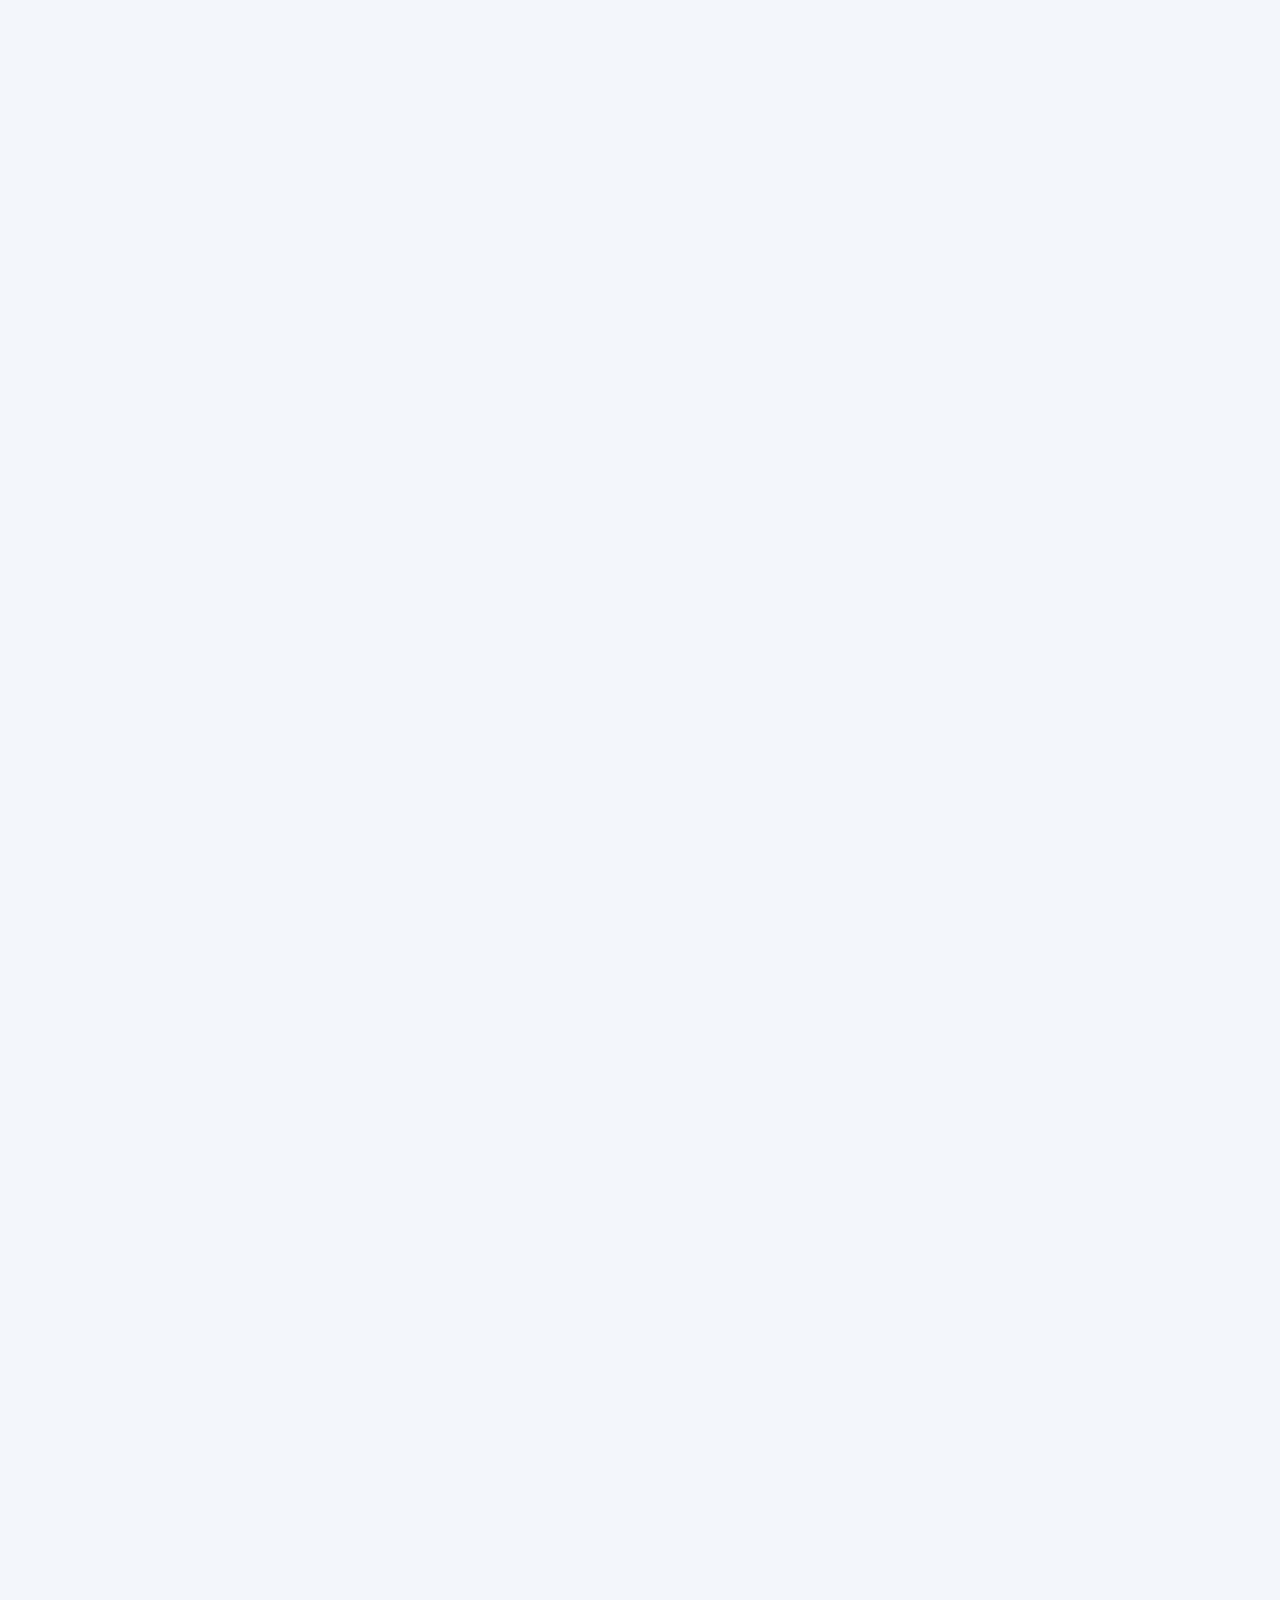
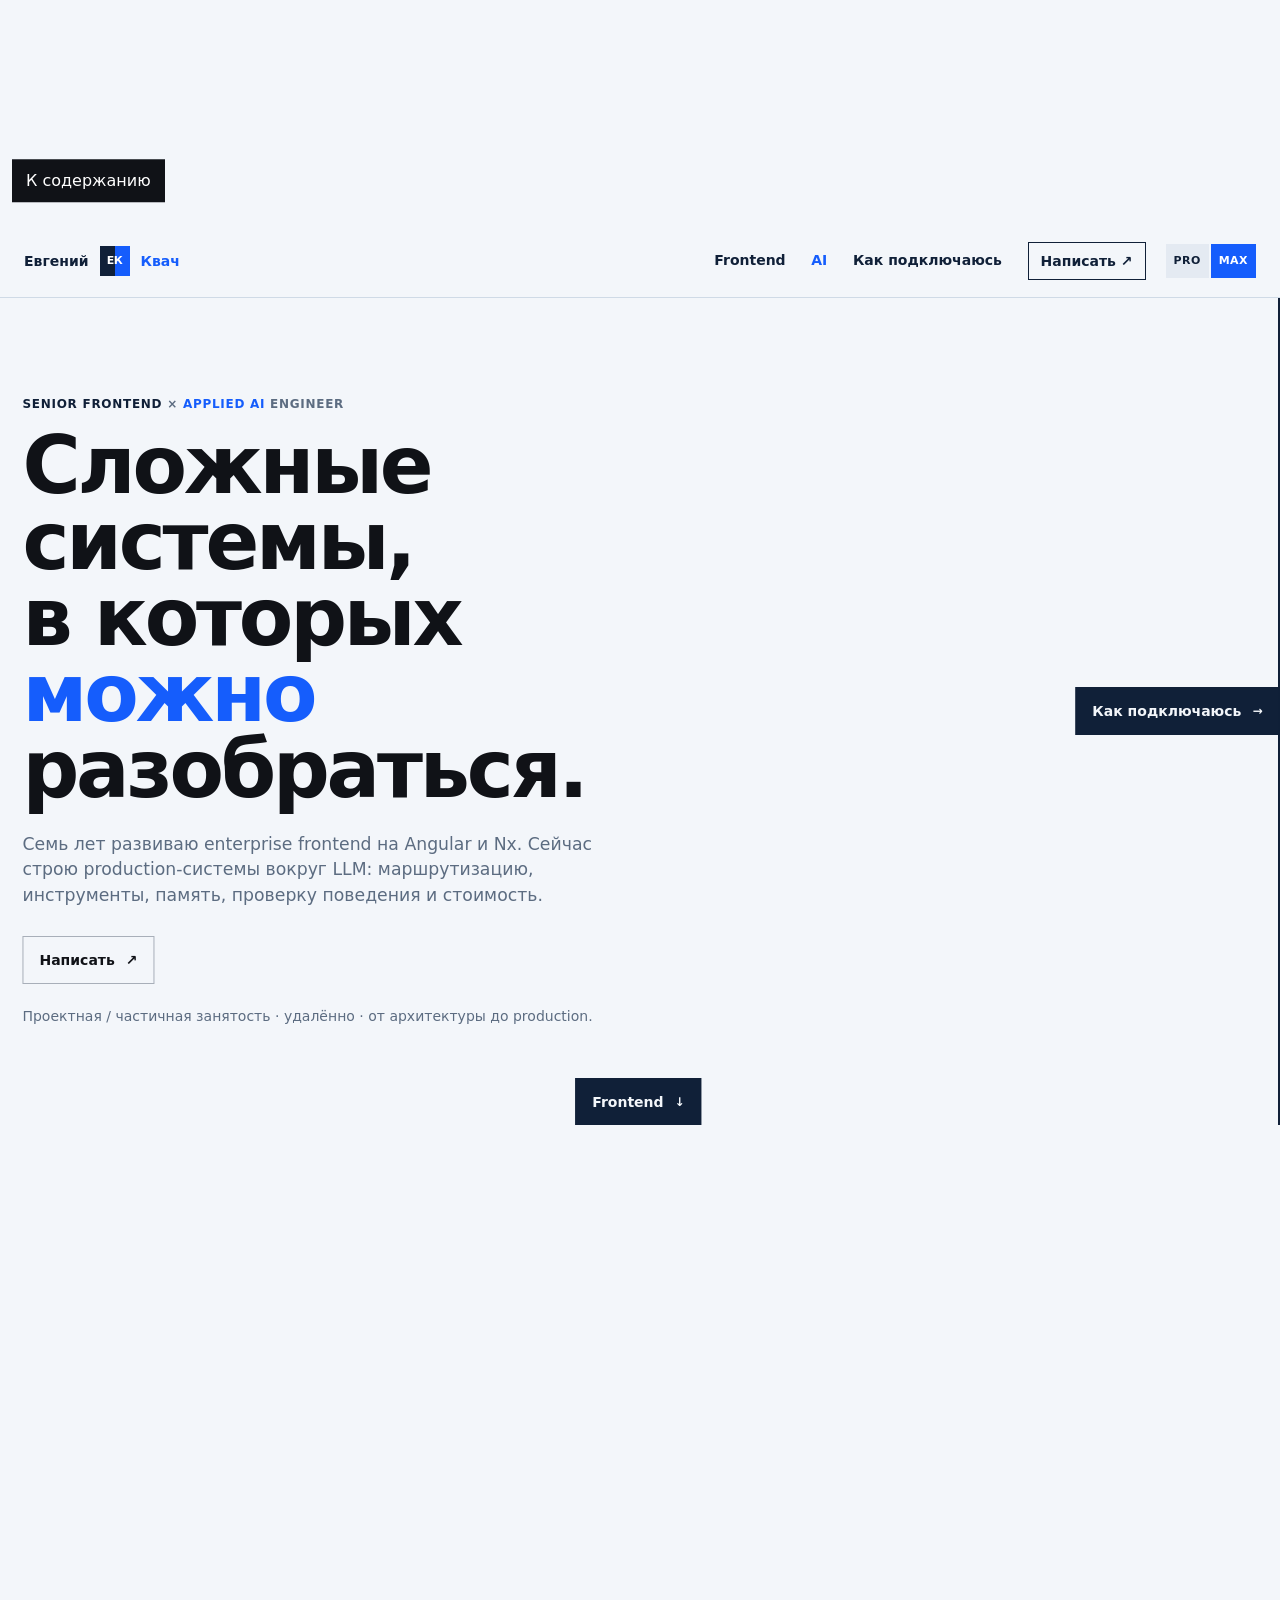
==== commit b7ada2a8: "feat: align evidence route controls" ====
--- a/src/index.html
+++ b/src/index.html
@@ -21,7 +21,7 @@
     <meta property="og:image:alt" content="Евгений Квач · Senior Frontend × Applied AI Engineer" />
     <meta name="twitter:card" content="summary_large_image" />
     <link rel="stylesheet" href="./styles.css?v=374b3c60e534" />
-    <link rel="stylesheet" href="./evidence.css?v=095c9b9602f4" />
+    <link rel="stylesheet" href="./evidence.css?v=775752991e67" />
     <script type="application/ld+json">
       {
         "@context": "https://schema.org",
@@ -69,6 +69,8 @@
         <div class="evidence-scroll-story__sticky">
           <div class="evidence-scroll-story__track">
             <section class="evidence-screen evidence-story-panel evidence-story-panel--hero" aria-labelledby="evidence-title">
+              <a class="concept-button evidence-scene-nav evidence-scene-nav--right evidence-scene-nav--content" href="#engagement" aria-label="К разделу «Как подключаюсь»">Как подключаюсь <span aria-hidden="true">→</span></a>
+              <a class="concept-button evidence-scene-nav evidence-scene-nav--down evidence-scene-nav--content" href="#frontend" aria-label="К разделу Frontend">Frontend <span aria-hidden="true">↓</span></a>
               <div class="concept-frame evidence-hero">
                 <div class="evidence-hero__copy">
                   <p class="concept-kicker"><span class="evidence-tone--frontend">Senior Frontend</span> × <span class="evidence-tone--ai">Applied AI</span> Engineer</p>
@@ -76,8 +78,7 @@
                   <p class="evidence-hero__lead">Семь лет развиваю enterprise frontend на Angular и Nx. Сейчас строю production-системы вокруг LLM: маршрутизацию, инструменты, память, проверку поведения и стоимость.</p>
                   <p class="evidence-hero__min-only">Frontend · AI · от идеи до production.</p>
                   <div class="evidence-screen-actions" aria-label="Переходы и контакт">
-                    <a class="concept-button evidence-action evidence-action--frontend" href="#frontend">Frontend <span aria-hidden="true">→</span></a>
-                    <a class="concept-button evidence-action evidence-action--line" href="#engagement">Обсудить <span aria-hidden="true">↓</span></a>
+                    <a class="concept-button evidence-action evidence-action--line" href="https://t.me/euhoo">Написать <span aria-hidden="true">↗</span></a>
                     <a class="concept-button evidence-action evidence-action--line evidence-min-resume" href="./assets/resumes/eugene-kvach-engineer-resume.pdf" download>Резюме <span aria-hidden="true">↓</span></a>
                   </div>
                   <p class="evidence-hero__note">Проектная / частичная занятость · удалённо · от архитектуры до production.</p>
@@ -94,7 +95,8 @@
             </section>
 
             <section class="evidence-screen evidence-panel evidence-panel--frontend" id="frontend" aria-labelledby="frontend-title">
-              <a class="concept-button evidence-scene-nav evidence-scene-nav--back evidence-scene-nav--frontend" href="#content" aria-label="К началу страницы"><span aria-hidden="true">←</span></a>
+              <a class="concept-button evidence-scene-nav evidence-scene-nav--up evidence-scene-nav--frontend" href="#content" aria-label="К началу страницы">В начало <span aria-hidden="true">↑</span></a>
+              <a class="concept-button evidence-scene-nav evidence-scene-nav--right evidence-scene-nav--frontend" href="#ai" aria-label="К разделу AI">AI <span aria-hidden="true">→</span></a>
               <div class="evidence-panel__inner">
                 <div class="evidence-panel__copy">
                   <p class="concept-kicker">Frontend</p>
@@ -104,7 +106,6 @@
                     <button class="concept-button evidence-action evidence-action--line" type="button" data-open-detail="frontend-detail" aria-haspopup="dialog">Подробнее <span aria-hidden="true">→</span></button>
                     <a class="concept-button evidence-action evidence-action--line" href="./assets/resumes/eugene-kvach-senior-frontend-engineer.pdf" target="_blank" rel="noopener">Резюме · PDF <span aria-hidden="true">↗</span></a>
                     <a class="concept-button evidence-action evidence-action--line" href="https://hh.ru/resume/c256ba2fff10d82faf0039ed1f62546f367876?hhtmFrom=applicant_profile" target="_blank" rel="noopener">Резюме · hh.ru <span aria-hidden="true">↗</span></a>
-                    <a class="concept-button evidence-action evidence-action--ai" href="#ai">AI <span aria-hidden="true">→</span></a>
                   </div>
                 </div>
 
@@ -122,7 +123,8 @@
             </section>
 
             <section class="evidence-screen evidence-panel evidence-panel--ai" id="ai" aria-labelledby="ai-title">
-              <a class="concept-button evidence-scene-nav evidence-scene-nav--back evidence-scene-nav--ai" href="#frontend" aria-label="К разделу Frontend"><span aria-hidden="true">←</span></a>
+              <a class="concept-button evidence-scene-nav evidence-scene-nav--up evidence-scene-nav--ai" href="#engagement" aria-label="К разделу «Как подключаюсь»">Как подключаюсь <span aria-hidden="true">↑</span></a>
+              <a class="concept-button evidence-scene-nav evidence-scene-nav--left evidence-scene-nav--ai" href="#frontend" aria-label="К разделу Frontend"><span aria-hidden="true">←</span> Frontend</a>
               <div class="evidence-panel__inner">
                 <div class="evidence-panel__copy">
                   <p class="concept-kicker">Applied AI</p>
@@ -133,7 +135,6 @@
                     <a class="concept-button evidence-action evidence-action--line" href="./assets/resumes/eugene-kvach-ai-engineer.pdf" target="_blank" rel="noopener">Резюме · PDF <span aria-hidden="true">↗</span></a>
                     <a class="concept-button evidence-action evidence-action--line" href="https://hh.ru/resume/bbcb4809ff10d845c70039ed1f307a305a5570?hhtmFrom=applicant_profile" target="_blank" rel="noopener">Резюме · hh.ru <span aria-hidden="true">↗</span></a>
                   </div>
-                  <a class="concept-button evidence-action evidence-action--frontend evidence-action--engagement" href="#engagement">Как подключаюсь <span aria-hidden="true">↓</span></a>
                 </div>
 
                 <aside class="evidence-proof-rail evidence-proof-rail--ai" aria-label="Доказательства AI-практики">
@@ -151,7 +152,8 @@
             </section>
 
             <section class="evidence-screen evidence-engagement" id="engagement" aria-labelledby="engagement-title">
-              <a class="concept-button evidence-scene-nav evidence-scene-nav--up" href="#content" aria-label="К началу страницы"><span class="evidence-scene-nav__icon" aria-hidden="true">↑</span><span class="evidence-scene-nav__label" aria-hidden="true">Content</span></a>
+              <a class="concept-button evidence-scene-nav evidence-scene-nav--left evidence-scene-nav--engagement" href="#content" aria-label="К началу страницы"><span aria-hidden="true">←</span> В начало</a>
+              <a class="concept-button evidence-scene-nav evidence-scene-nav--down evidence-scene-nav--engagement" href="#ai" aria-label="К разделу AI">AI <span aria-hidden="true">↓</span></a>
               <div class="concept-frame evidence-engagement__inner">
                 <div>
                   <p class="concept-kicker">Как подключаюсь</p>
@@ -241,6 +243,6 @@
       </article>
     </dialog>
 
-    <script src="./evidence.js?v=0204f432faed" defer></script>
+    <script src="./evidence.js?v=10ef6447e22a" defer></script>
   </body>
 </html>
--- a/src/evidence.css
+++ b/src/evidence.css
@@ -112,7 +112,7 @@
 }
 
 .concept-button:hover {
-  transform: translateY(-2px);
+  transform: none;
 }
 
 .concept-header {
@@ -347,8 +347,8 @@
 }
 
 .evidence-panel--frontend {
-  grid-column: 2;
-  grid-row: 1;
+  grid-column: 1;
+  grid-row: 2;
 }
 
 .evidence-panel--ai {
@@ -357,8 +357,8 @@
 }
 
 .evidence-scroll-story__track .evidence-engagement {
-  grid-column: 1;
-  grid-row: 2;
+  grid-column: 2;
+  grid-row: 1;
 }
 
 .evidence-hero {
@@ -446,43 +446,86 @@
 }
 
 .evidence-scene-nav {
+  --evidence-scene-nav-fill: var(--evidence-frontend);
+  --evidence-scene-nav-surface: var(--evidence-canvas);
   position: absolute;
   z-index: 3;
-  width: 48px;
+  width: auto;
   min-width: 48px;
-  padding-inline: 0;
-  font-size: 22px;
+  padding-inline: 16px;
+  border-color: var(--evidence-scene-nav-fill);
+  background: var(--evidence-scene-nav-fill);
+  color: var(--evidence-scene-nav-surface);
+  font-size: 14px;
   line-height: 1;
+  transition: opacity 220ms ease-out, background-color 160ms ease-out, color 160ms ease-out, border-color 160ms ease-out;
+}
+
+.evidence-scene-nav > span {
+  font-size: 12px;
+}
+
+.evidence-scene-nav:hover {
+  border-color: transparent;
+  background: var(--evidence-scene-nav-surface);
+  color: var(--evidence-scene-nav-fill);
 }
 
 @media (min-width: 901px) {
   .evidence-scene-nav {
     opacity: var(--evidence-scene-nav-opacity, 0);
     pointer-events: none;
-    transition: opacity 220ms ease-out;
-  }
-}
-
-.evidence-scene-nav--back {
+    transition: opacity 220ms ease-out, background-color 160ms ease-out, color 160ms ease-out, border-color 160ms ease-out;
+  }
+}
+
+.evidence-scene-nav--left {
   top: 50%;
   left: -1px;
   transform: translateY(-50%);
 }
 
-.evidence-scene-nav--back:hover {
+.evidence-scene-nav--left:hover {
   transform: translateY(-50%);
 }
 
-.evidence-scene-nav--frontend {
-  border-color: var(--evidence-frontend);
-  background: var(--evidence-frontend);
-  color: #fff;
+.evidence-scene-nav--right {
+  top: 50%;
+  right: -1px;
+  transform: translateY(-50%);
+}
+
+.evidence-scene-nav--right:hover {
+  transform: translateY(-50%);
+}
+
+.evidence-scene-nav--up {
+  top: -1px;
+  left: 50%;
+  transform: translateX(-50%);
+}
+
+.evidence-scene-nav--up:hover {
+  transform: translateX(-50%);
+}
+
+.evidence-scene-nav--down {
+  bottom: -1px;
+  left: 50%;
+  transform: translateX(-50%);
+}
+
+.evidence-scene-nav--down:hover {
+  transform: translateX(-50%);
 }
 
 .evidence-scene-nav--ai {
-  border-color: var(--evidence-frontend);
-  background: var(--evidence-frontend);
-  color: #fff;
+  --evidence-scene-nav-fill: var(--evidence-blue);
+}
+
+.evidence-engagement .evidence-scene-nav {
+  --evidence-scene-nav-fill: var(--evidence-canvas);
+  --evidence-scene-nav-surface: var(--evidence-frontend);
 }
 
 .evidence-panel__inner {
@@ -632,6 +675,7 @@
     align-self: flex-start;
     margin-top: auto;
   }
+
 }
 
 .evidence-panel--ai .evidence-proof-rail {
@@ -658,37 +702,6 @@
   color: #fff;
 }
 
-.evidence-scene-nav--up {
-  top: -1px;
-  left: 50%;
-  z-index: 21;
-  width: 48px;
-  min-width: 48px;
-  min-height: 48px;
-  flex-direction: column;
-  gap: 2px;
-  padding: 5px;
-  transform: translateX(-50%);
-  border: 0;
-  background: var(--evidence-canvas);
-  color: var(--evidence-frontend);
-}
-
-.evidence-scene-nav--up .evidence-scene-nav__icon {
-  font-size: 14px;
-  line-height: 1;
-}
-
-.evidence-scene-nav--up .evidence-scene-nav__label {
-  font-size: 14px;
-  font-weight: 800;
-  line-height: 1;
-}
-
-.evidence-scene-nav--up:hover {
-  transform: translateX(-50%);
-}
-
 .evidence-engagement .concept-kicker,
 .evidence-engagement p {
   color: #bdc9d8;
@@ -1074,10 +1087,27 @@
 
   .evidence-scroll-story__track {
     position: static;
-    display: block;
+    display: flex;
     width: auto;
     height: auto;
+    flex-direction: column;
     transform: none !important;
+  }
+
+  .evidence-story-panel--hero {
+    order: 0;
+  }
+
+  .evidence-scroll-story__track .evidence-engagement {
+    order: 1;
+  }
+
+  .evidence-panel--ai {
+    order: 2;
+  }
+
+  .evidence-panel--frontend {
+    order: 3;
   }
 
   .evidence-screen,
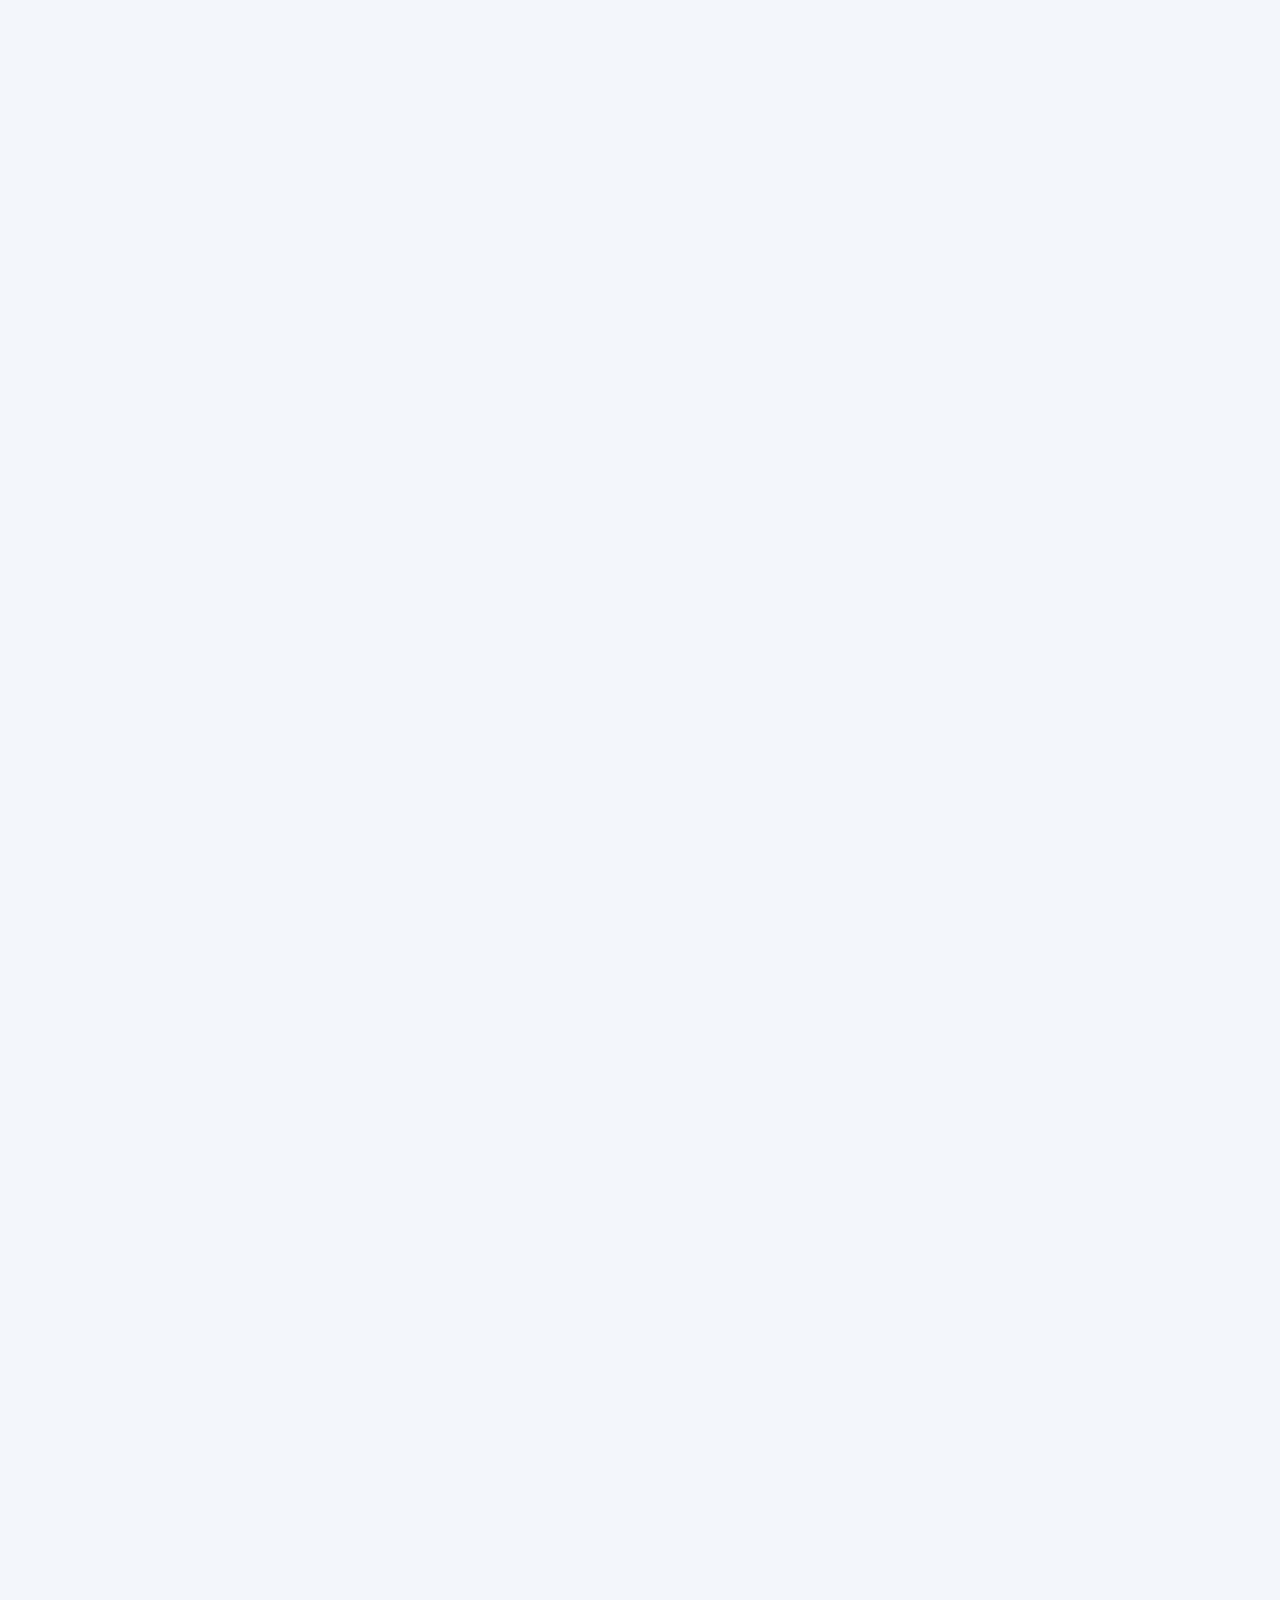
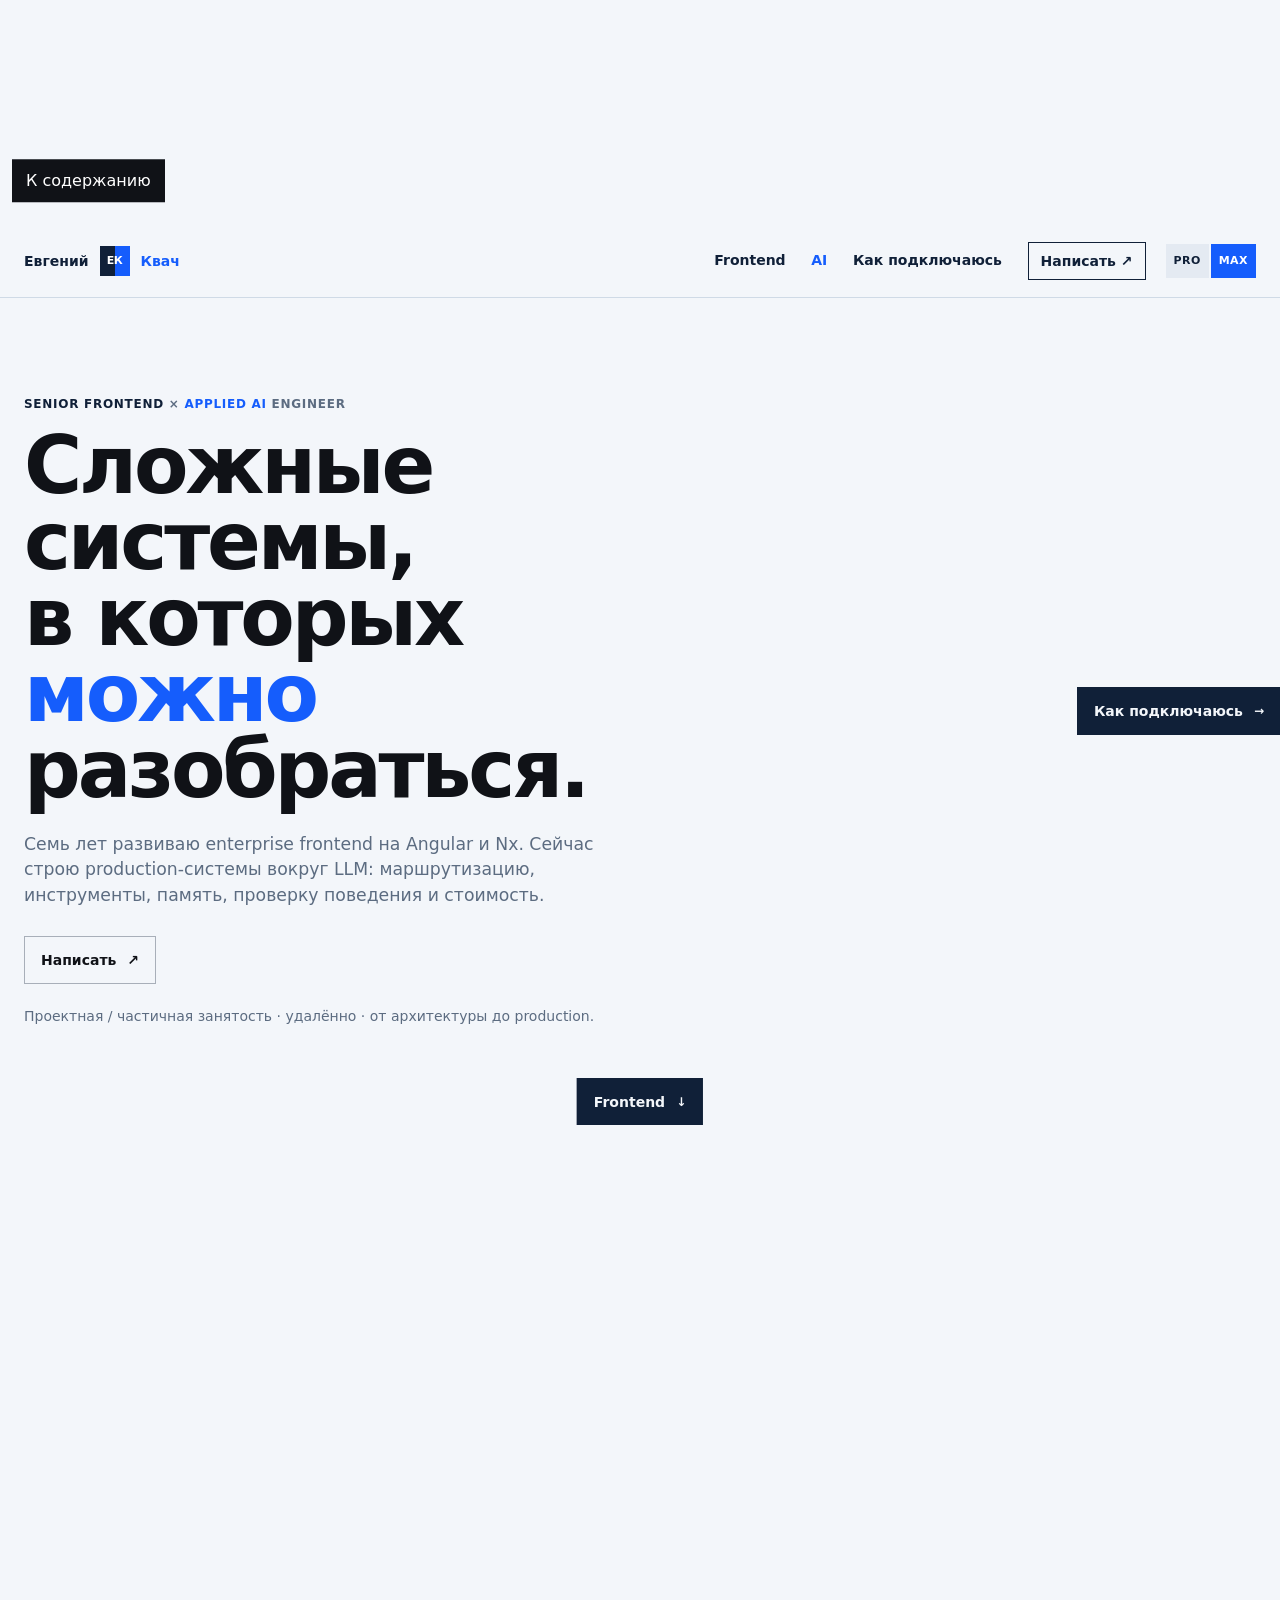
==== commit f462bdbd: "fix: refine evidence mobile controls" ====
--- a/src/index.html
+++ b/src/index.html
@@ -21,7 +21,7 @@
     <meta property="og:image:alt" content="Евгений Квач · Senior Frontend × Applied AI Engineer" />
     <meta name="twitter:card" content="summary_large_image" />
     <link rel="stylesheet" href="./styles.css?v=374b3c60e534" />
-    <link rel="stylesheet" href="./evidence.css?v=775752991e67" />
+    <link rel="stylesheet" href="./evidence.css?v=526653ed23c3" />
     <script type="application/ld+json">
       {
         "@context": "https://schema.org",
@@ -243,6 +243,6 @@
       </article>
     </dialog>
 
-    <script src="./evidence.js?v=10ef6447e22a" defer></script>
+    <script src="./evidence.js?v=3d70d4d23391" defer></script>
   </body>
 </html>
--- a/src/evidence.css
+++ b/src/evidence.css
@@ -967,7 +967,8 @@
 
 .evidence-page--min .evidence-panel,
 .evidence-page--min .evidence-engagement,
-.evidence-page--min .evidence-story-snap {
+.evidence-page--min .evidence-story-snap,
+.evidence-page--min .evidence-scene-nav {
   display: none;
 }
 
@@ -1099,7 +1100,7 @@
   }
 
   .evidence-scroll-story__track .evidence-engagement {
-    order: 1;
+    order: 3;
   }
 
   .evidence-panel--ai {
@@ -1107,7 +1108,7 @@
   }
 
   .evidence-panel--frontend {
-    order: 3;
+    order: 1;
   }
 
   .evidence-screen,
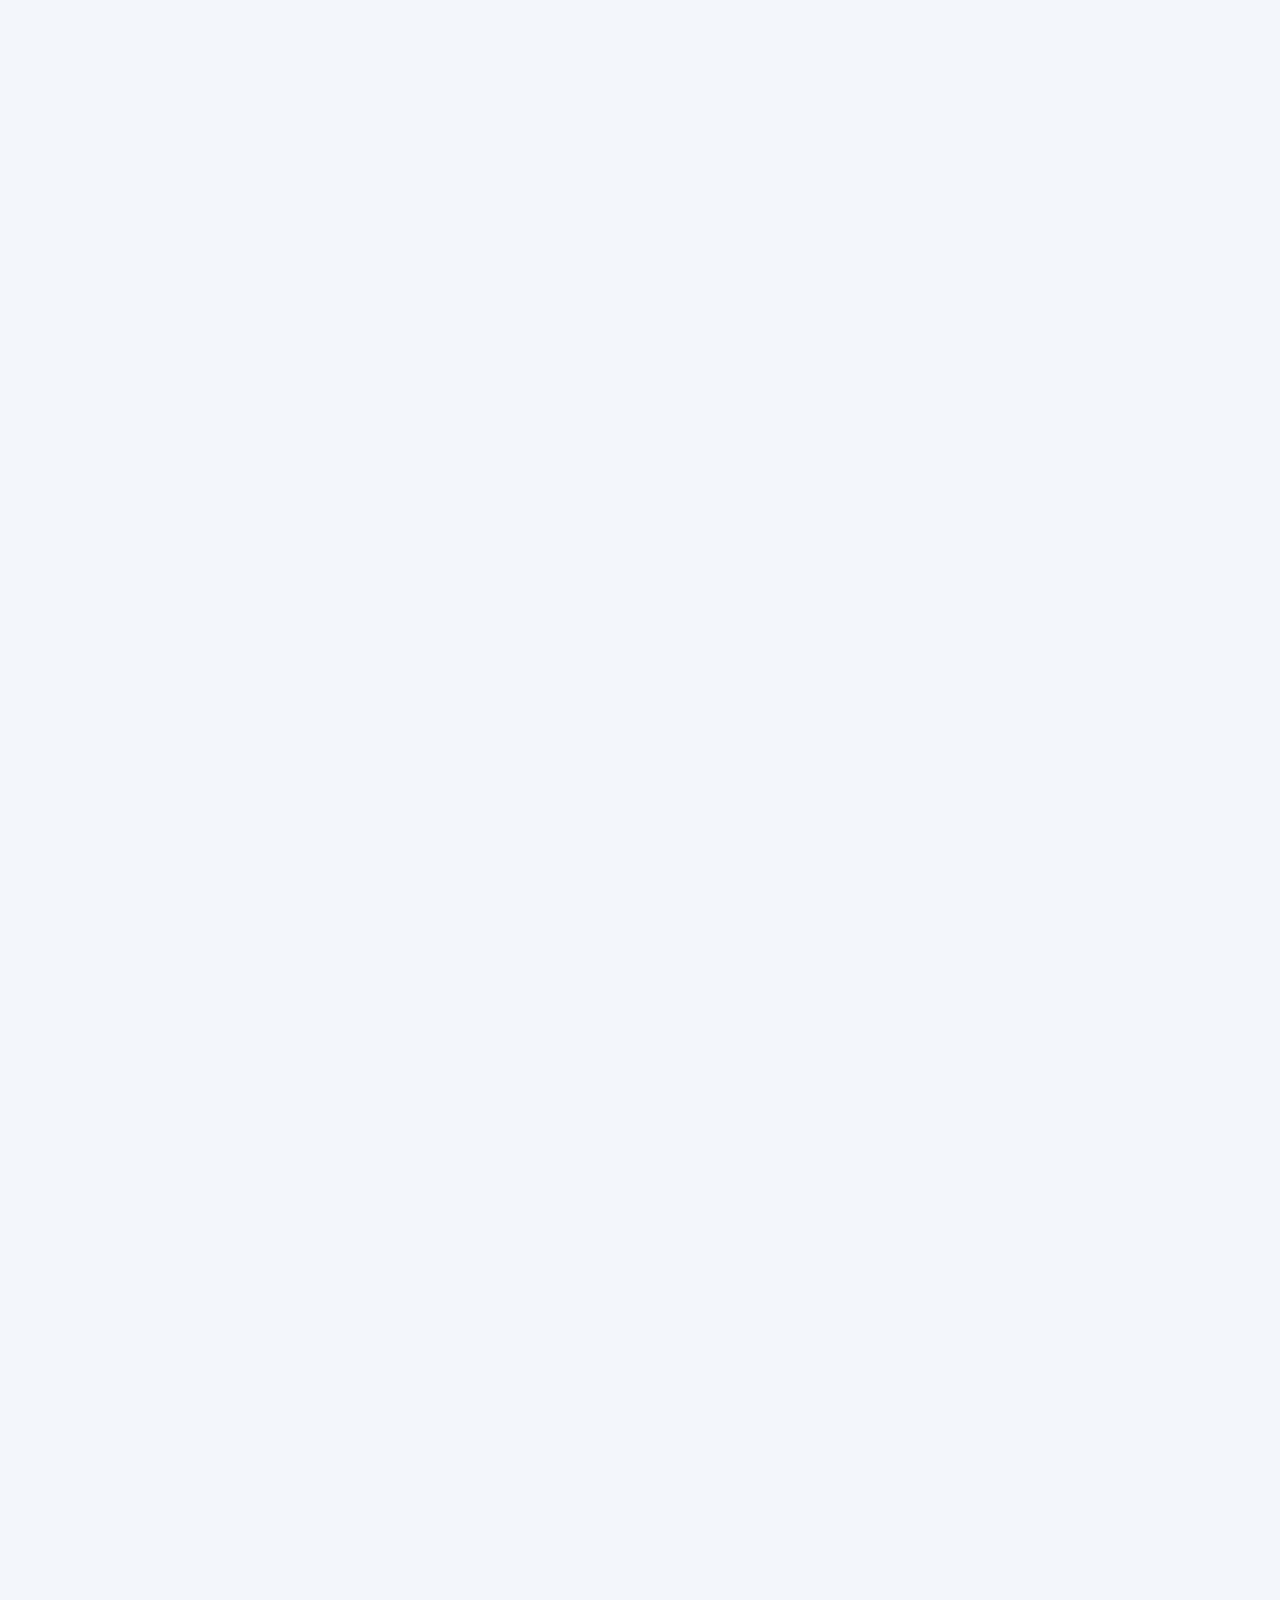
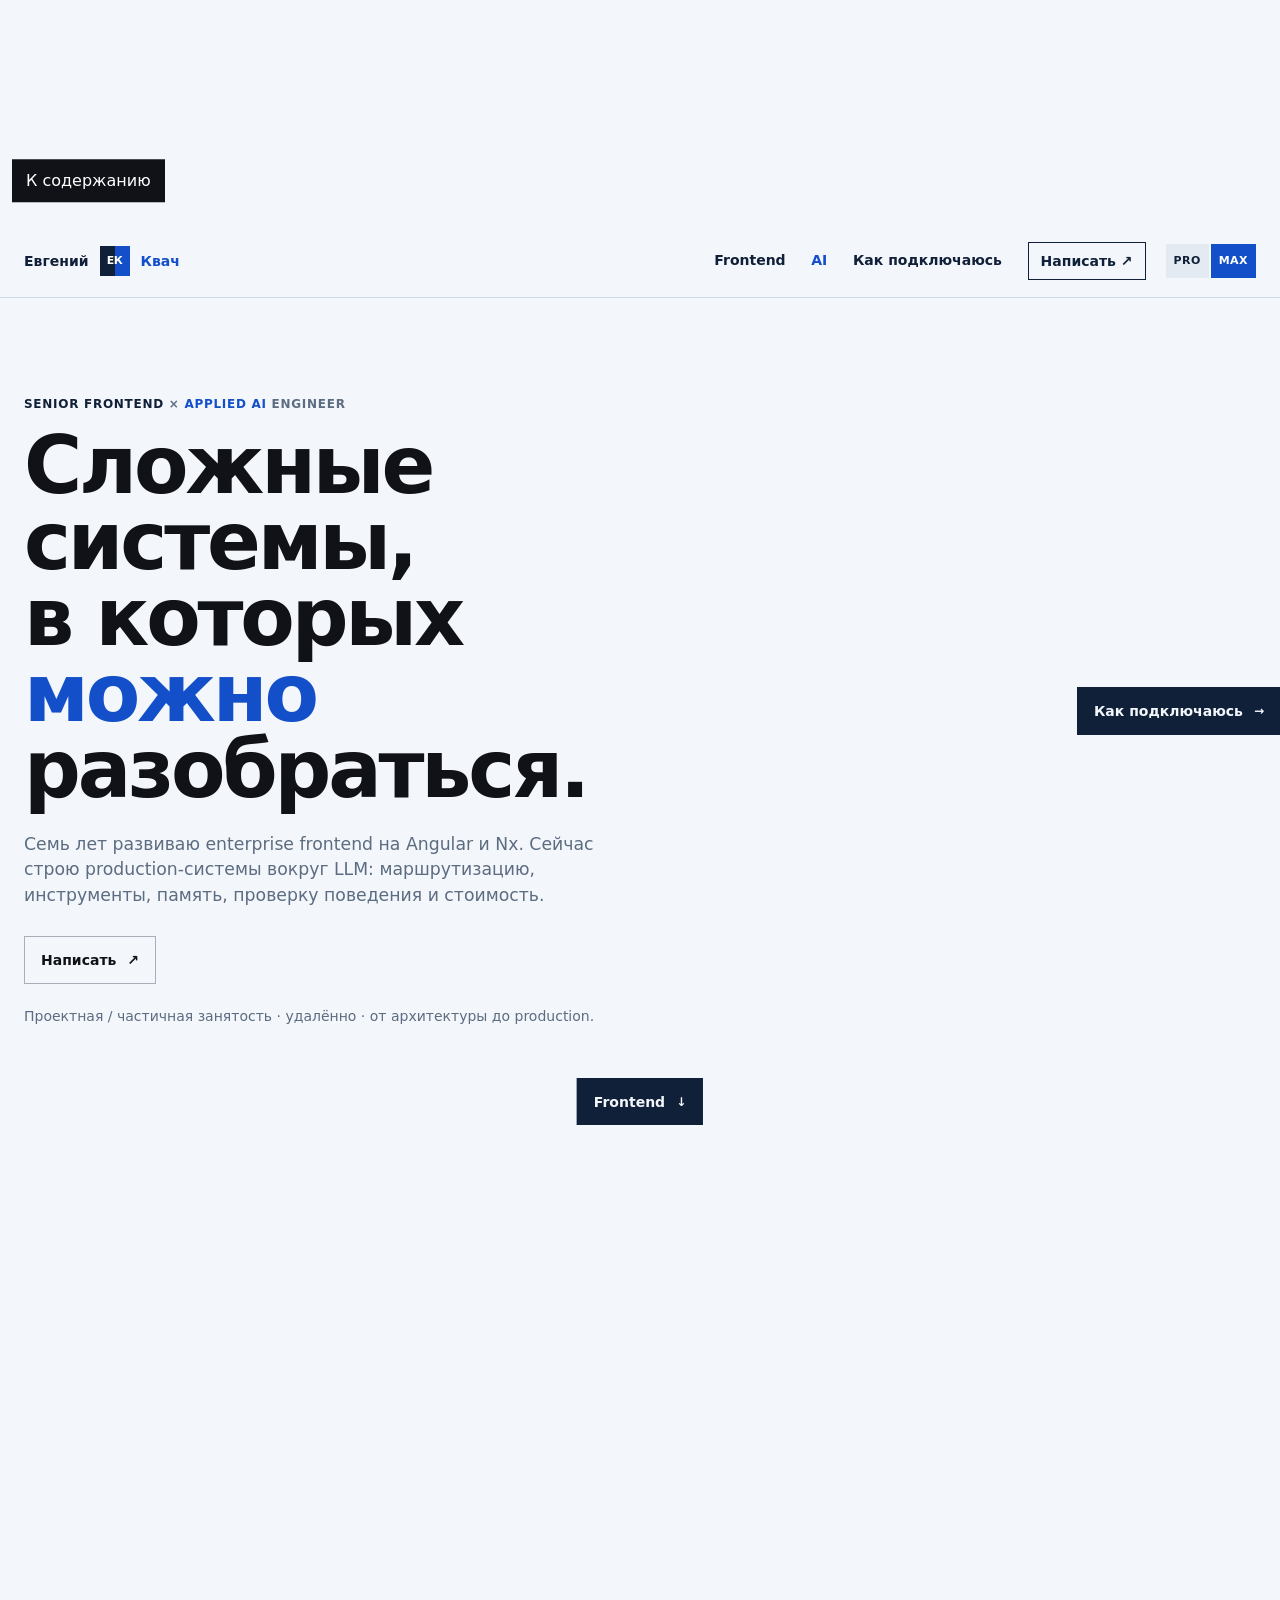
==== commit 541827f5: "style: refine evidence brand blue" ====
--- a/src/index.html
+++ b/src/index.html
@@ -9,7 +9,7 @@
     />
     <title>Евгений Квач · Senior Frontend × Applied AI Engineer</title>
     <link rel="canonical" href="https://eugenekvach.ru/" />
-    <link rel="icon" href="./assets/favicon.svg" type="image/svg+xml" />
+    <link rel="icon" href="./assets/favicon.svg?v=124fc9" type="image/svg+xml" />
     <meta property="og:type" content="website" />
     <meta property="og:locale" content="ru_RU" />
     <meta property="og:url" content="https://eugenekvach.ru/" />
@@ -21,7 +21,7 @@
     <meta property="og:image:alt" content="Евгений Квач · Senior Frontend × Applied AI Engineer" />
     <meta name="twitter:card" content="summary_large_image" />
     <link rel="stylesheet" href="./styles.css?v=374b3c60e534" />
-    <link rel="stylesheet" href="./evidence.css?v=526653ed23c3" />
+    <link rel="stylesheet" href="./evidence.css?v=9d1868715dd7" />
     <script type="application/ld+json">
       {
         "@context": "https://schema.org",
@@ -243,6 +243,6 @@
       </article>
     </dialog>
 
-    <script src="./evidence.js?v=3d70d4d23391" defer></script>
+    <script src="./evidence.js?v=129025bcea9b" defer></script>
   </body>
 </html>
--- a/src/evidence.css
+++ b/src/evidence.css
@@ -6,7 +6,7 @@
   --evidence-paper: #ffffff;
   --evidence-system: #101217;
   --evidence-frontend: #102038;
-  --evidence-blue: #155dfc;
+  --evidence-blue: #124fc9;
   --evidence-muted: #5c6c81;
   --evidence-line: #cfdae6;
   --evidence-line-strong: #a8afb9;
@@ -585,7 +585,7 @@
 }
 
 .evidence-proof-rail--frontend .evidence-proof-portrait img {
-  object-position: 22% 50%;
+  object-position: 38% 50%;
 }
 
 .evidence-proof-rail--ai .evidence-proof-portrait img {
@@ -593,7 +593,7 @@
 }
 
 .evidence-proof-rail--frontend {
-  grid-template-columns: minmax(0, 54fr) minmax(0, 46fr);
+  grid-template-columns: minmax(0, 39fr) minmax(0, 61fr);
 }
 
 .evidence-proof-portrait figcaption {
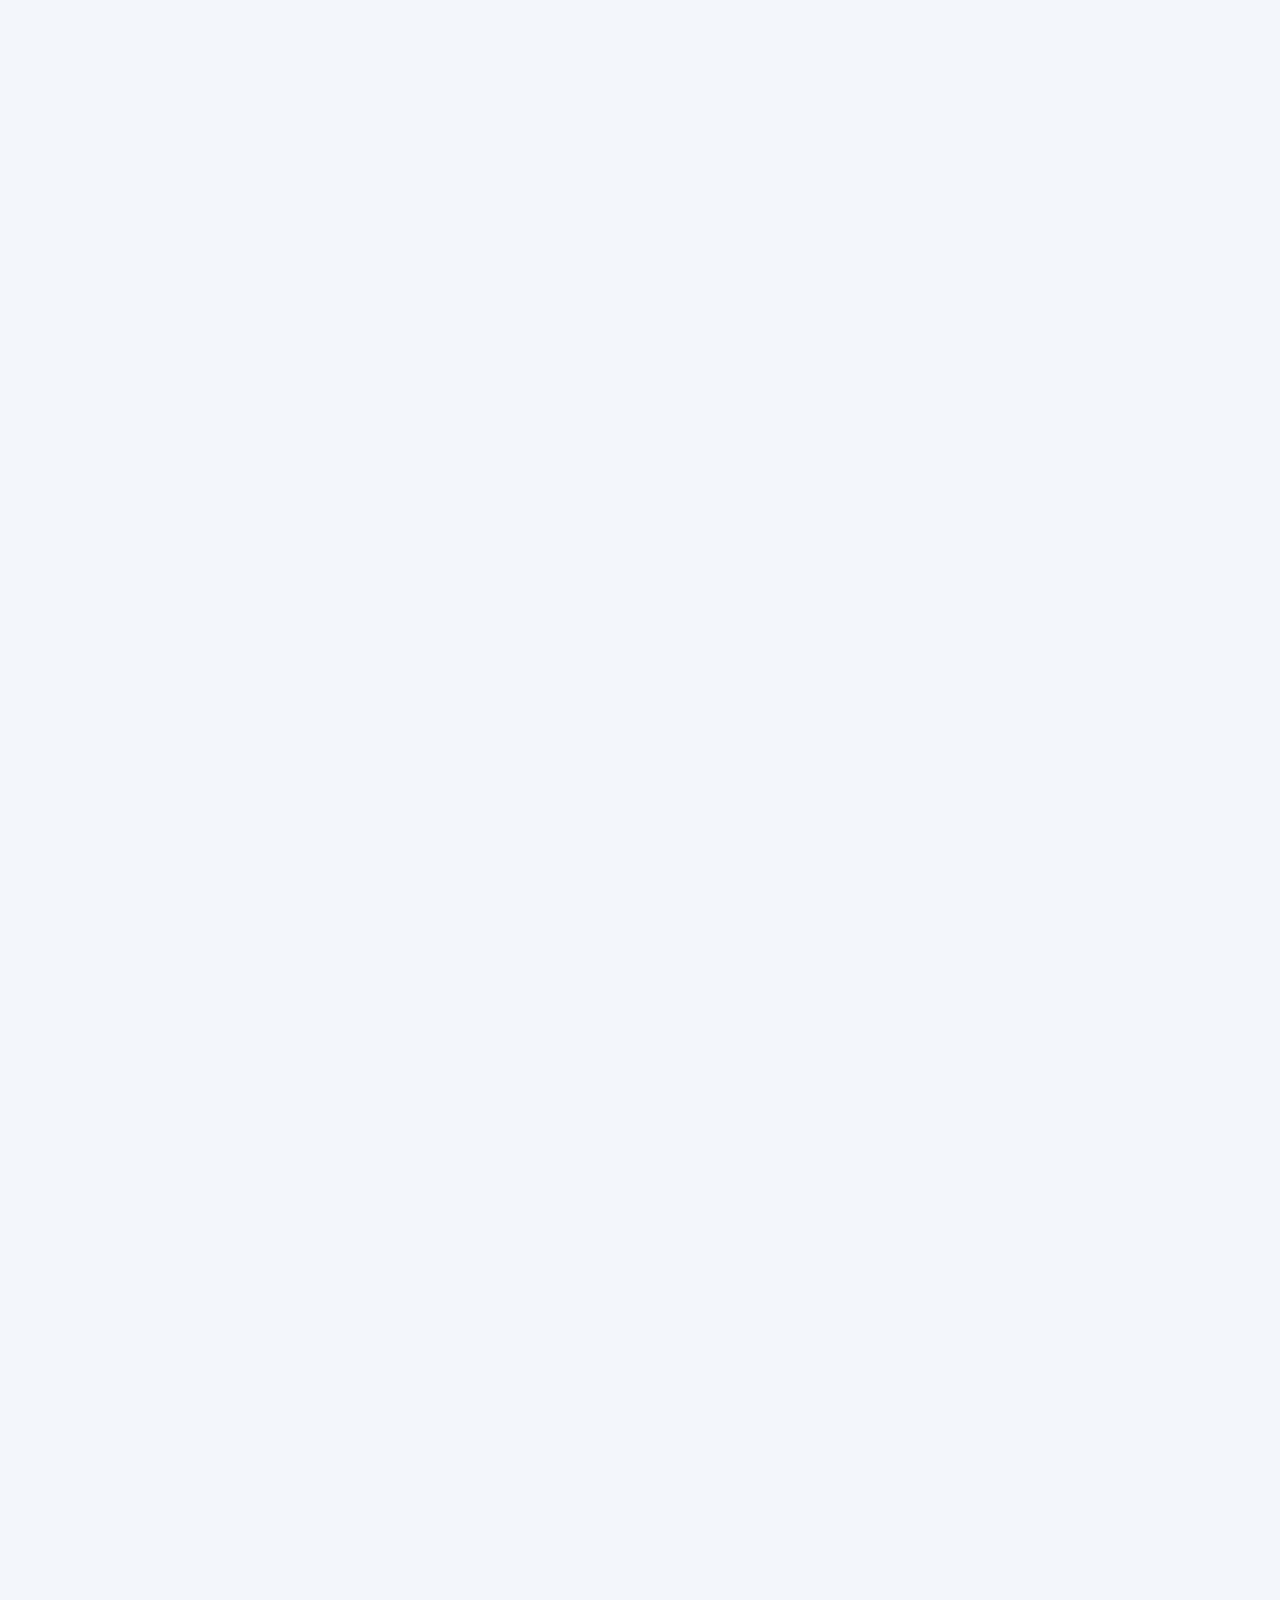
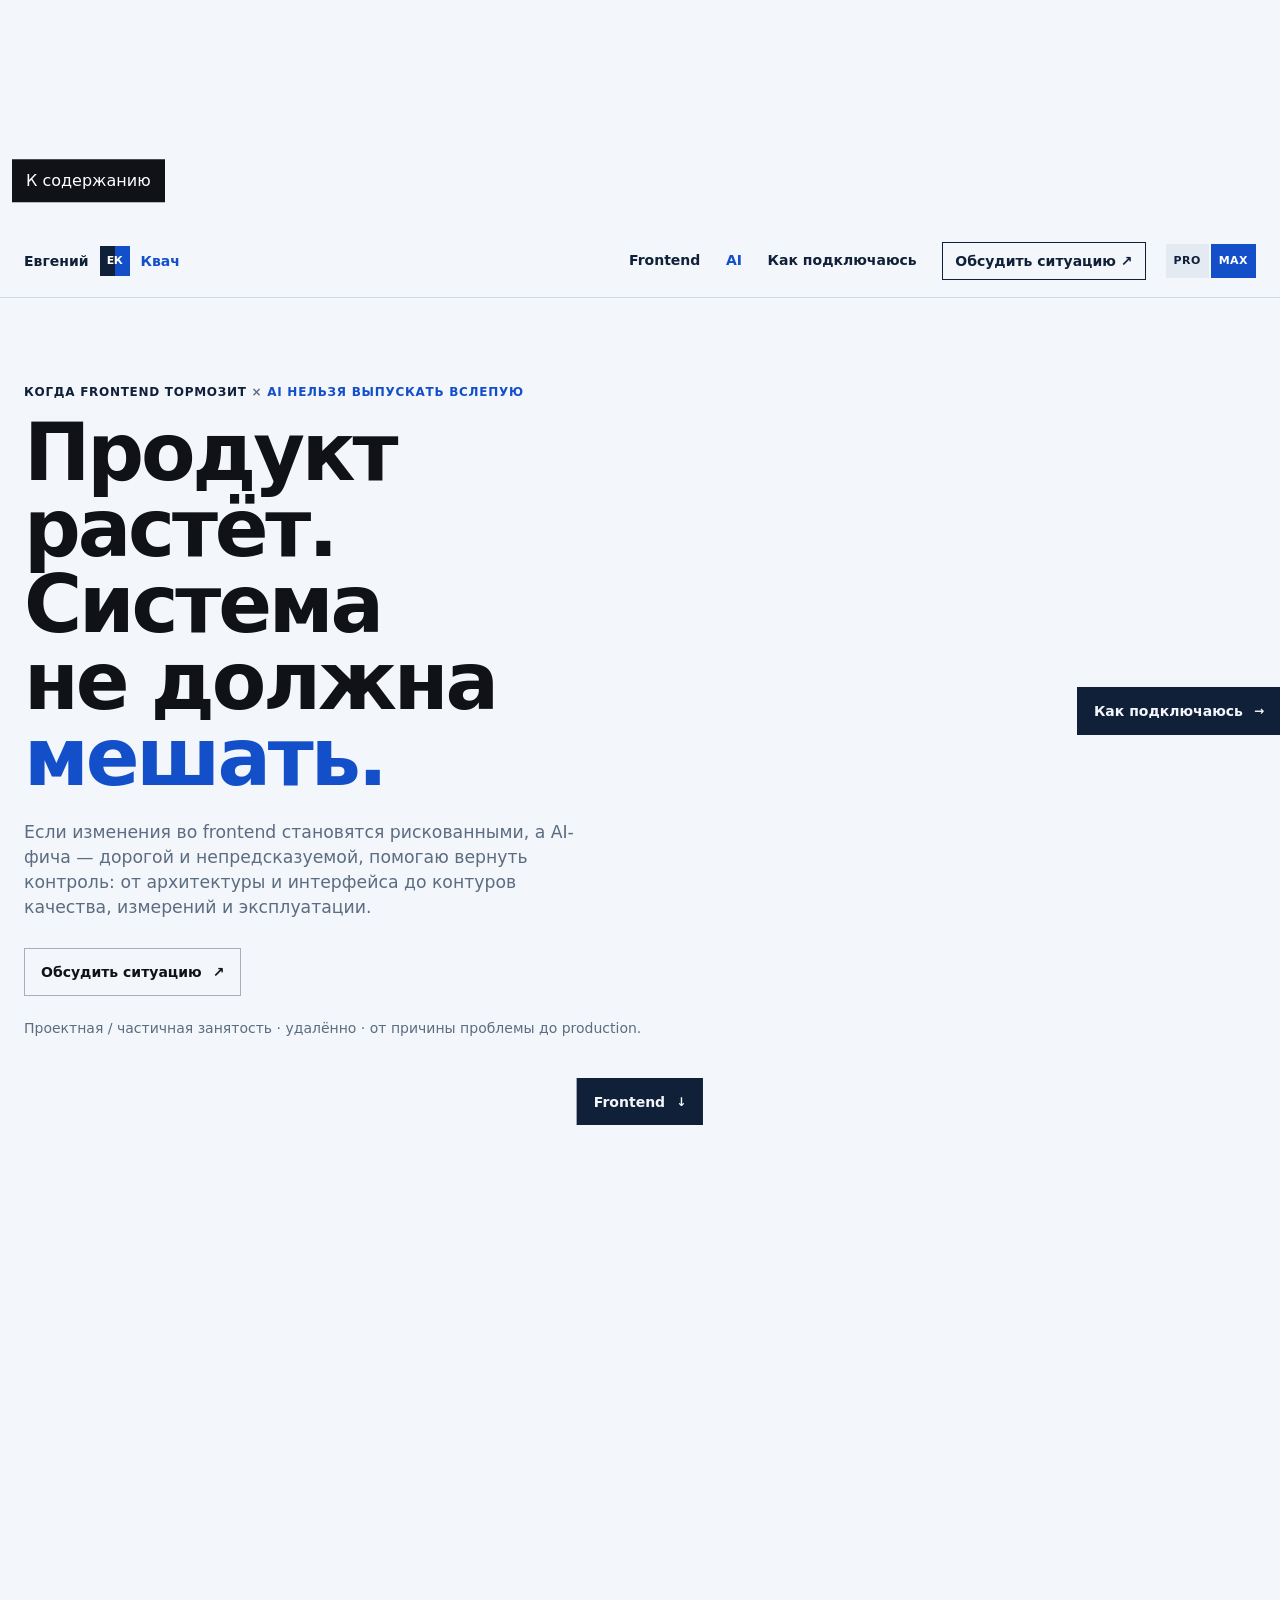
==== commit d32381b6: "content: focus site on customer pains" ====
--- a/src/index.html
+++ b/src/index.html
@@ -5,23 +5,23 @@
     <meta name="viewport" content="width=device-width, initial-scale=1" />
     <meta
       name="description"
-      content="Евгений Квач · Senior Frontend × Applied AI Engineer. Сложные системы от архитектуры до production."
+      content="Когда frontend замедляет продукт, а AI-фича создаёт новые риски: архитектура, контуры качества и измеримый результат."
     />
-    <title>Евгений Квач · Senior Frontend × Applied AI Engineer</title>
+    <title>Frontend и AI без торможения продукта · Евгений Квач</title>
     <link rel="canonical" href="https://eugenekvach.ru/" />
     <link rel="icon" href="./assets/favicon.svg?v=124fc9" type="image/svg+xml" />
     <meta property="og:type" content="website" />
     <meta property="og:locale" content="ru_RU" />
     <meta property="og:url" content="https://eugenekvach.ru/" />
-    <meta property="og:title" content="Евгений Квач · Senior Frontend × Applied AI Engineer" />
-    <meta property="og:description" content="Сложные системы от архитектуры до production." />
+    <meta property="og:title" content="Frontend и AI без торможения продукта · Евгений Квач" />
+    <meta property="og:description" content="Когда frontend замедляет продукт, а AI-фича создаёт новые риски: архитектура, контуры качества и измеримый результат." />
     <meta property="og:image" content="https://eugenekvach.ru/assets/og.jpg" />
     <meta property="og:image:width" content="1200" />
     <meta property="og:image:height" content="630" />
     <meta property="og:image:alt" content="Евгений Квач · Senior Frontend × Applied AI Engineer" />
     <meta name="twitter:card" content="summary_large_image" />
     <link rel="stylesheet" href="./styles.css?v=374b3c60e534" />
-    <link rel="stylesheet" href="./evidence.css?v=9d1868715dd7" />
+    <link rel="stylesheet" href="./evidence.css?v=ef0251b0ec8a" />
     <script type="application/ld+json">
       {
         "@context": "https://schema.org",
@@ -52,7 +52,7 @@
             <a href="#frontend">Frontend</a>
             <a href="#ai">AI</a>
             <a href="#engagement">Как подключаюсь</a>
-            <a class="concept-nav__contact" href="https://t.me/euhoo">Написать ↗</a>
+            <a class="concept-nav__contact" href="https://t.me/euhoo">Обсудить ситуацию ↗</a>
           </nav>
           <div class="evidence-density" role="group" aria-label="Режим просмотра">
             <button type="button" data-density="min" aria-pressed="false">PRO</button>
@@ -73,21 +73,21 @@
               <a class="concept-button evidence-scene-nav evidence-scene-nav--down evidence-scene-nav--content" href="#frontend" aria-label="К разделу Frontend">Frontend <span aria-hidden="true">↓</span></a>
               <div class="concept-frame evidence-hero">
                 <div class="evidence-hero__copy">
-                  <p class="concept-kicker"><span class="evidence-tone--frontend">Senior Frontend</span> × <span class="evidence-tone--ai">Applied AI</span> Engineer</p>
-                  <h1 id="evidence-title">Сложные системы, в которых <span class="evidence-word--ai">можно</span> разобраться.</h1>
-                  <p class="evidence-hero__lead">Семь лет развиваю enterprise frontend на Angular и Nx. Сейчас строю production-системы вокруг LLM: маршрутизацию, инструменты, память, проверку поведения и стоимость.</p>
-                  <p class="evidence-hero__min-only">Frontend · AI · от идеи до production.</p>
+                  <p class="concept-kicker"><span class="evidence-tone--frontend">Когда frontend тормозит</span> × <span class="evidence-tone--ai">AI нельзя выпускать вслепую</span></p>
+                  <h1 id="evidence-title">Продукт растёт. Система не должна <span class="evidence-word--ai">мешать.</span></h1>
+                  <p class="evidence-hero__lead">Если изменения во frontend становятся рискованными, а AI-фича — дорогой и непредсказуемой, помогаю вернуть контроль: от архитектуры и интерфейса до контуров качества, измерений и эксплуатации.</p>
+                  <p class="evidence-hero__min-only">Frontend и AI, которые не тормозят продукт.</p>
                   <div class="evidence-screen-actions" aria-label="Переходы и контакт">
-                    <a class="concept-button evidence-action evidence-action--line" href="https://t.me/euhoo">Написать <span aria-hidden="true">↗</span></a>
+                    <a class="concept-button evidence-action evidence-action--line" href="https://t.me/euhoo">Обсудить ситуацию <span aria-hidden="true">↗</span></a>
                     <a class="concept-button evidence-action evidence-action--line evidence-min-resume" href="./assets/resumes/eugene-kvach-engineer-resume.pdf" download>Резюме <span aria-hidden="true">↓</span></a>
                   </div>
-                  <p class="evidence-hero__note">Проектная / частичная занятость · удалённо · от архитектуры до production.</p>
+                  <p class="evidence-hero__note">Проектная / частичная занятость · удалённо · от причины проблемы до production.</p>
                   <div class="evidence-min-connect" aria-label="Как подключаюсь">
-                    <p>Сначала разбираюсь, что действительно нужно. Бэкграунд продаж помогает докопаться до причины, а инженерная практика превращает её в работающий план.</p>
+                    <p>Работа начинается не со стека, а с причины: где продукт теряет скорость, деньги или предсказуемость. Затем — конкретный инженерный план.</p>
                     <ul>
-                      <li><strong>Аудит</strong><span>причина, приоритеты, путь исправления</span></li>
-                      <li><strong>Frontend</strong><span>платформа, процессы, миграции</span></li>
-                      <li><strong>AI</strong><span>сценарий, система, quality loop</span></li>
+                      <li><strong>Аудит</strong><span>найти причину, расставить приоритеты, показать путь</span></li>
+                      <li><strong>Frontend</strong><span>убрать узкие места в платформе, процессах и миграциях</span></li>
+                      <li><strong>AI</strong><span>собрать сценарий, систему и контур качества</span></li>
                     </ul>
                   </div>
                 </div>
@@ -100,8 +100,8 @@
               <div class="evidence-panel__inner">
                 <div class="evidence-panel__copy">
                   <p class="concept-kicker">Frontend</p>
-                  <h2 id="frontend-title">Frontend, который выдерживает рост продукта.</h2>
-                  <p>Angular/Nx-платформа, сложные процессы и миграции с ясными границами и без остановки разработки.</p>
+                  <h2 id="frontend-title">Когда frontend мешает выпускать продукт быстрее.</h2>
+                  <p>Если изменения расползаются между приложениями, миграции пугают, а команды дублируют решения — возвращаю ясные границы и управляемый темп разработки.</p>
                   <div class="evidence-screen-actions" aria-label="Frontend-переходы">
                     <button class="concept-button evidence-action evidence-action--line" type="button" data-open-detail="frontend-detail" aria-haspopup="dialog">Подробнее <span aria-hidden="true">→</span></button>
                     <a class="concept-button evidence-action evidence-action--line" href="./assets/resumes/eugene-kvach-senior-frontend-engineer.pdf" target="_blank" rel="noopener">Резюме · PDF <span aria-hidden="true">↗</span></a>
@@ -128,8 +128,8 @@
               <div class="evidence-panel__inner">
                 <div class="evidence-panel__copy">
                   <p class="concept-kicker">Applied AI</p>
-                  <h2 id="ai-title">AI-функция: система вокруг модели.</h2>
-                  <p>Routing, агенты, tools, память, evals и экономика LLM-фичи вместе с интерфейсом и эксплуатацией.</p>
+                  <h2 id="ai-title">Когда AI-фича должна работать, а не просто впечатлять.</h2>
+                  <p>Если важны предсказуемый ответ, контролируемая стоимость и безопасная работа с данными — проектирую систему вокруг модели, а не только prompt.</p>
                   <div class="evidence-screen-actions" aria-label="AI-переходы">
                     <button class="concept-button evidence-action evidence-action--line" type="button" data-open-detail="jarwis-detail" aria-haspopup="dialog">Подробнее <span aria-hidden="true">→</span></button>
                     <a class="concept-button evidence-action evidence-action--line" href="./assets/resumes/eugene-kvach-ai-engineer.pdf" target="_blank" rel="noopener">Резюме · PDF <span aria-hidden="true">↗</span></a>
@@ -157,20 +157,20 @@
               <div class="concept-frame evidence-engagement__inner">
                 <div>
                   <p class="concept-kicker">Как подключаюсь</p>
-                  <h2 id="engagement-title">Одна пара рук — от идеи до прода.</h2>
+                  <h2 id="engagement-title">Неясно, что именно тормозит продукт?</h2>
                 </div>
                 <div class="evidence-engagement__copy">
-                  <p>Сначала разбираюсь, что действительно нужно. Бэкграунд продаж помогает докопаться до причины, а инженерная практика превращает её в работающий план.</p>
+                  <p>Начинаю с контекста и симптомов, а не с заранее выбранного решения. Опыт продаж помогает докопаться до причины; инженерная практика — превратить её в работающий план.</p>
                   <ul class="evidence-engagement__services" aria-label="Форматы подключения">
                     <li><strong>Аудит</strong><span>причина, приоритеты, путь исправления</span></li>
-                    <li><strong>Frontend</strong><span>платформа, процессы, миграции</span></li>
-                    <li><strong>AI</strong><span>сценарий, система, quality loop</span></li>
+                    <li><strong>Frontend</strong><span>устойчивый темп вместо накопления технического долга</span></li>
+                    <li><strong>AI</strong><span>ценный сценарий вместо дорогого демо</span></li>
                   </ul>
                   <div class="evidence-screen-actions">
-                    <a class="concept-button evidence-action evidence-action--inverse" href="https://t.me/euhoo">Написать в Telegram ↗</a>
+                    <a class="concept-button evidence-action evidence-action--inverse" href="https://t.me/euhoo">Обсудить ситуацию ↗</a>
                     <a class="concept-button evidence-action evidence-action--inverse" href="./assets/resumes/eugene-kvach-engineer-resume.pdf" download>Резюме <span aria-hidden="true">↓</span></a>
                   </div>
-                  <p class="evidence-engagement__note">Гильдия научила договариваться о качестве на масштабе. Продажи: слушать, копать контекст и делать следующий шаг конкретным. Разработка — инженерному мышлению.</p>
+                  <p class="evidence-engagement__note">Гильдия научила договариваться о качестве на масштабе. Продажи — слушать, копать контекст и делать следующий шаг конкретным. Разработка — инженерному мышлению.</p>
                 </div>
               </div>
             </section>
@@ -184,11 +184,11 @@
         <header class="evidence-detail__header">
           <div>
             <p class="concept-kicker">Frontend · подробно</p>
-            <h2 id="frontend-detail-title">Одна платформа для четырёх приложений.</h2>
+            <h2 id="frontend-detail-title">Когда одна платформа должна выдержать четыре приложения.</h2>
           </div>
           <button class="evidence-detail__close" type="button" data-close-detail aria-label="Закрыть подробности frontend">×</button>
         </header>
-        <p class="evidence-detail__lead">Enterprise frontend: система границ, контрактов и повторяемых решений, которая не останавливает продукт при следующем изменении.</p>
+        <p class="evidence-detail__lead">Enterprise frontend нужен не ради стека: он возвращает предсказуемость изменениям, чтобы следующая фича или миграция не останавливала продукт.</p>
         <dl class="evidence-detail__metrics" aria-label="Ключевые факты frontend-практики">
           <div><dt>7+ лет</dt><dd>Angular и Nx</dd></div>
           <div><dt>4</dt><dd>приложения</dd></div>
@@ -196,12 +196,12 @@
           <div><dt>~300</dt><dd>коллег в гильдии</dd></div>
         </dl>
         <section class="evidence-detail__section" aria-labelledby="frontend-detail-system-title">
-          <h3 id="frontend-detail-system-title">Что держит платформу</h3>
+          <h3 id="frontend-detail-system-title">Что снимает лишнюю сложность</h3>
           <ul class="evidence-detail__list">
-            <li><strong>Nx monorepo</strong><span>Apps, libs и управляемые билды.</span></li>
-            <li><strong>Shared UI</strong><span>Общие компоненты вместо копирования.</span></li>
-            <li><strong>Dynamic forms</strong><span>Сложные процессы описываются схемой.</span></li>
-            <li><strong>Contract-first</strong><span>Типизированные клиенты из контракта.</span></li>
+            <li><strong>Nx monorepo</strong><span>Apps, libs и управляемые билды вместо разрозненных решений.</span></li>
+            <li><strong>Shared UI</strong><span>Общие компоненты вместо копирования и расхождения интерфейсов.</span></li>
+            <li><strong>Dynamic forms</strong><span>Сложные процессы описываются схемой, а не повторяются вручную.</span></li>
+            <li><strong>Contract-first</strong><span>Типизированные клиенты из контракта вместо договорённостей в чате.</span></li>
           </ul>
         </section>
         <div class="evidence-detail__links">
@@ -216,11 +216,11 @@
         <header class="evidence-detail__header">
           <div>
             <p class="concept-kicker">Jarwis · подробно</p>
-            <h2 id="jarwis-detail-title">Production AI: система вокруг модели.</h2>
+            <h2 id="jarwis-detail-title">Как AI-функция не превращается в источник сюрпризов.</h2>
           </div>
           <button class="evidence-detail__close" type="button" data-close-detail aria-label="Закрыть подробности AI">×</button>
         </header>
-        <p class="evidence-detail__lead">В Jarwis агенты, domain tools, память, deterministic paths и сценарные проверки собраны в один production-контур.</p>
+        <p class="evidence-detail__lead">В Jarwis модель не остаётся один на один с критичным сценарием: агенты, domain tools, память и сценарные проверки собраны в production-контур.</p>
         <dl class="evidence-detail__metrics" aria-label="Ключевые результаты Jarwis">
           <div><dt>~31 мс</dt><dd>fast-path</dd></div>
           <div><dt>36 → 50%</dt><dd>cache hit</dd></div>
@@ -228,12 +228,12 @@
           <div><dt>2454</dt><dd>теста / 277 suites</dd></div>
         </dl>
         <section class="evidence-detail__section" aria-labelledby="jarwis-detail-decisions-title">
-          <h3 id="jarwis-detail-decisions-title">Что делает поведение предсказуемым</h3>
+          <h3 id="jarwis-detail-decisions-title">Что держит риск под контролем</h3>
           <ul class="evidence-detail__list">
-            <li><strong>Fast-path</strong><span>Известные триггеры обходят модель.</span></li>
-            <li><strong>Cache-first</strong><span>Стабильный prompt prefix снижает стоимость.</span></li>
-            <li><strong>Scenario harness</strong><span>Проверяет диалог целиком до релиза.</span></li>
-            <li><strong>Memory lifecycle</strong><span>Recall, TTL, нормализация и дедупликация.</span></li>
+            <li><strong>Fast-path</strong><span>Известные триггеры обходят модель: одинаковый результат, меньше latency.</span></li>
+            <li><strong>Cache-first</strong><span>Стабильный prompt prefix снижает стоимость без потери правил.</span></li>
+            <li><strong>Scenario harness</strong><span>Проверяет весь диалог до релиза, а не отдельную функцию.</span></li>
+            <li><strong>Memory lifecycle</strong><span>Recall, TTL, нормализация и дедупликация вместо накопления мусора.</span></li>
           </ul>
         </section>
         <div class="evidence-detail__links">
--- a/src/evidence.css
+++ b/src/evidence.css
@@ -125,6 +125,11 @@
   color: var(--evidence-frontend);
 }
 
+/* The light header line reads as a stray top border on the dark Frontend scene. */
+.concept-header:has(~ main #frontend:target) {
+  border-bottom-color: transparent;
+}
+
 .concept-header__inner {
   display: flex;
   min-height: var(--evidence-header-height);
@@ -443,6 +448,46 @@
 .evidence-panel {
   position: relative;
   border-left: 1px solid var(--evidence-line);
+}
+
+.evidence-panel--frontend {
+  background: var(--evidence-frontend);
+  color: #fff;
+}
+
+.evidence-panel--frontend .concept-kicker,
+.evidence-panel--frontend .evidence-panel__copy > p:not(.concept-kicker),
+.evidence-panel--frontend .evidence-proof-facts span,
+.evidence-panel--frontend .evidence-proof-facts small {
+  color: #bdc9d8;
+}
+
+.evidence-panel--frontend .evidence-proof-rail {
+  border-color: #3b4d65;
+}
+
+.evidence-panel--frontend .evidence-proof-facts li {
+  border-color: #3b4d65;
+}
+
+.evidence-panel--frontend .evidence-proof-facts strong {
+  color: #fff;
+}
+
+.evidence-panel--frontend .evidence-action--line {
+  border-color: #3b4d65;
+  color: #fff;
+}
+
+.evidence-panel--frontend .evidence-action--line:hover {
+  border-color: var(--evidence-paper);
+  background: var(--evidence-paper);
+  color: var(--evidence-frontend);
+}
+
+.evidence-panel--frontend .evidence-scene-nav--up {
+  --evidence-scene-nav-fill: var(--evidence-canvas);
+  --evidence-scene-nav-surface: var(--evidence-frontend);
 }
 
 .evidence-scene-nav {
@@ -523,9 +568,39 @@
   --evidence-scene-nav-fill: var(--evidence-blue);
 }
 
+.evidence-panel--ai .evidence-scene-nav {
+  --evidence-scene-nav-fill: var(--evidence-frontend);
+  --evidence-scene-nav-surface: var(--evidence-canvas);
+}
+
+.evidence-panel--ai .evidence-scene-nav:hover {
+  color: var(--evidence-system);
+}
+
+.evidence-panel--frontend .evidence-scene-nav--right {
+  --evidence-scene-nav-fill: var(--evidence-blue);
+}
+
+.evidence-panel--frontend .evidence-scene-nav--right:hover {
+  color: var(--evidence-frontend);
+}
+
 .evidence-engagement .evidence-scene-nav {
   --evidence-scene-nav-fill: var(--evidence-canvas);
   --evidence-scene-nav-surface: var(--evidence-frontend);
+}
+
+.evidence-engagement .evidence-scene-nav--down {
+  --evidence-scene-nav-fill: var(--evidence-blue);
+}
+
+.evidence-engagement .evidence-scene-nav--down:not(:hover) {
+  color: #fff;
+}
+
+.evidence-engagement .evidence-scene-nav--down:hover {
+  background: var(--evidence-canvas);
+  color: var(--evidence-frontend);
 }
 
 .evidence-panel__inner {
